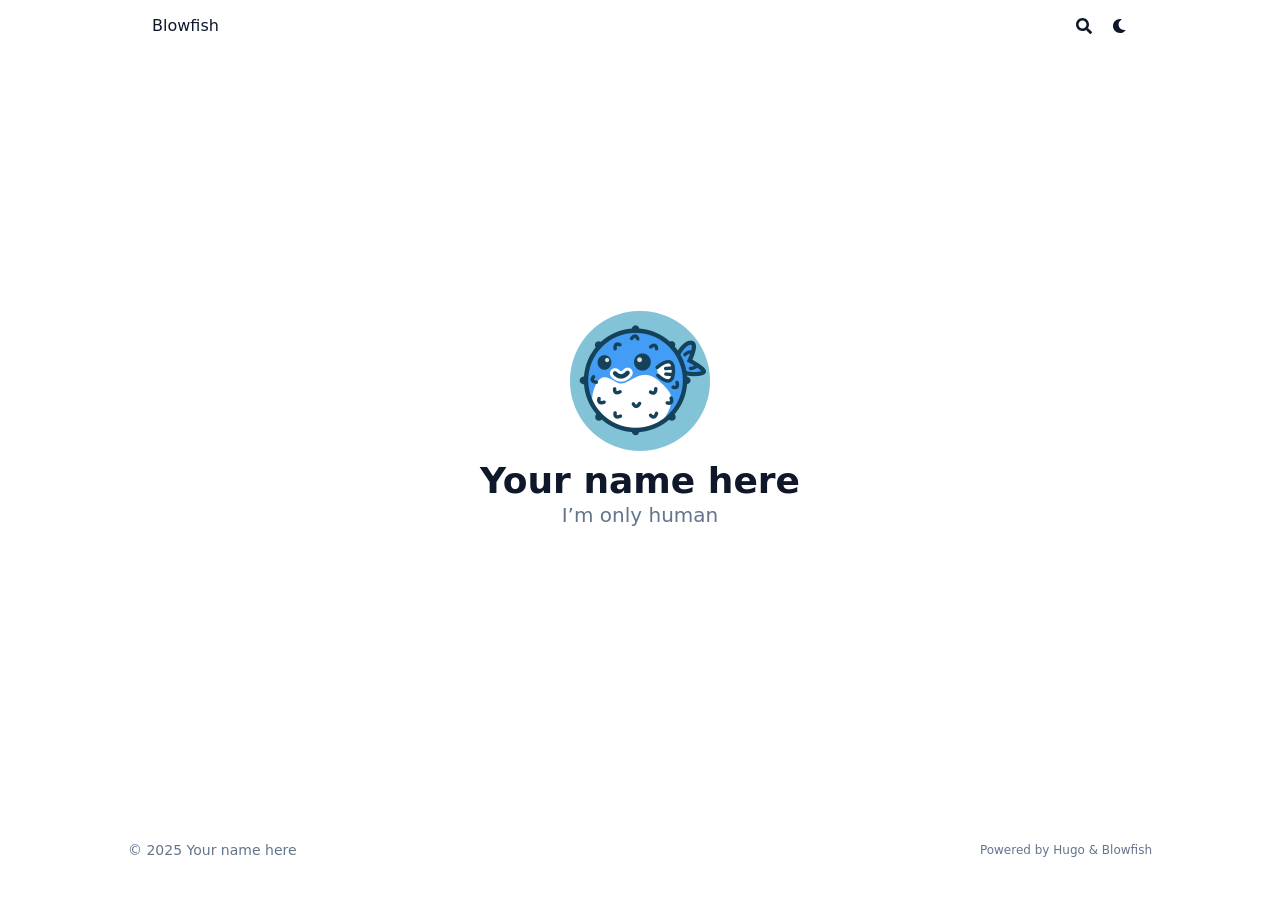
==== public/index.html @ 9824e263 "Initial commit" ====
<!doctype html>
<html
  lang="en"
  dir="ltr"
  class="scroll-smooth"
  data-default-appearance="light"
  data-auto-appearance="true"><head>
	<meta name="generator" content="Hugo 0.148.2"><script src="/livereload.js?mindelay=10&amp;v=2&amp;port=1313&amp;path=livereload" data-no-instant defer></script>
  <meta charset="utf-8">
  
    <meta http-equiv="content-language" content="en">
  
  <meta name="viewport" content="width=device-width, initial-scale=1.0">
  <meta http-equiv="X-UA-Compatible" content="ie=edge">
  <meta name="theme-color">

  
  <title>Blowfish</title>
    <meta name="title" content="Blowfish">

  
  <meta name="description" content="My awesome website">
  
  
  
  <link rel="canonical" href="//localhost:1313/">
  
      <link rel="alternate" type="application/rss+xml" href="/index.xml" title="Blowfish" />
  
      <link rel="alternate" type="application/json" href="/index.json" title="Blowfish" />
  
  
  
  
  
  
  
  
  
  
    
    
  
  
  <link
    type="text/css"
    rel="stylesheet"
    href="/css/main.bundle.min.d7672814413dccdcf76c504d9b0ebb8d0f964dbe6b30a3d4b25b15809a94c2eb732d99898aded2009aacdd1fa8b17cea1369fd81560790cd355aee00bbd142fd.css"
    integrity="sha512-12coFEE9zNz3bFBNmw67jQ&#43;WTb5rMKPUslsVgJqUwutzLZmJit7SAJqs3R&#43;osXzqE2n9gVYHkM01Wu4Au9FC/Q==">

  
  
  <script
    type="text/javascript"
    src="/js/appearance.min.516a16745bea5a9bd011138d254cc0fd3973cd55ce6e15f3dec763e7c7c2c7448f8fe7b54cca811cb821b0c7e12cd161caace1dd794ac3d34d40937cbcc9ee12.js"
    integrity="sha512-UWoWdFvqWpvQERONJUzA/TlzzVXObhXz3sdj58fCx0SPj&#43;e1TMqBHLghsMfhLNFhyqzh3XlKw9NNQJN8vMnuEg=="></script>
  
  
    
    
    
  
  
    
    
  
  
  
  
  
  
  
  
  
    
    <script
      defer
      type="text/javascript"
      id="script-bundle"
      src="/js/main.bundle.min.98bb8ce8f123e03c4d2171eeec151dd404b5c476beb5ef1068d0e8b1a2afb923065e6552fc14b2d867c85ee4bd8529a43193f729f874d3908517ba03b5d1cc57.js"
      integrity="sha512-mLuM6PEj4DxNIXHu7BUd1AS1xHa&#43;te8QaNDosaKvuSMGXmVS/BSy2GfIXuS9hSmkMZP3Kfh005CFF7oDtdHMVw=="
      data-copy="Copy"
      data-copied="Copied"></script>
  
  
    
    <script src="/lib/zoom/zoom.min.umd.a527109b68c082a70f3697716dd72a9d5aa8b545cf800cecbbc7399f2ca6f6e0ce3e431f2062b48bbfa47c9ea42822714060bef309be073f49b9c0e30d318d7b.js" integrity="sha512-pScQm2jAgqcPNpdxbdcqnVqotUXPgAzsu8c5nyym9uDOPkMfIGK0i7&#43;kfJ6kKCJxQGC&#43;8wm&#43;Bz9JucDjDTGNew=="></script>
  

  
  
    <link rel="apple-touch-icon" sizes="180x180" href="/apple-touch-icon.png">
    <link rel="icon" type="image/png" sizes="32x32" href="/favicon-32x32.png">
    <link rel="icon" type="image/png" sizes="16x16" href="/favicon-16x16.png">
    <link rel="manifest" href="/site.webmanifest">
  

  
  
  
  
  
  

  
  <meta property="og:url" content="//localhost:1313/">
  <meta property="og:site_name" content="Blowfish">
  <meta property="og:title" content="Blowfish">
  <meta property="og:description" content="My awesome website">
  <meta property="og:locale" content="en">
  <meta property="og:type" content="website">

  
  <meta name="twitter:card" content="summary">
  <meta name="twitter:title" content="Blowfish">
  <meta name="twitter:description" content="My awesome website">

  <script type="application/ld+json">
  {
    "@context": "https://schema.org",
    "@type": "WebSite",
    "@id": "\/\/localhost:1313\/",
    "name": "Blowfish",
    "description": "My awesome website",
    "inLanguage": "en",
    "url": "\/\/localhost:1313\/",
    
    "publisher" : {
      "@type": "Person",
      "name": "Your name here"
    }
  }
  </script>



  
  
    <meta name="author" content="Your name here">
  
  

  
  

<script src="/lib/jquery/jquery.slim.min.b0dca576e87d7eaa5850ae4e61759c065786cdb6489d68fcc82240539eebd5da522bdb4fda085ffd245808c8fe2acb2516408eb774ef26b5f6015fc6737c0ea8.js" integrity="sha512-sNylduh9fqpYUK5OYXWcBleGzbZInWj8yCJAU57r1dpSK9tP2ghf/SRYCMj&#43;KsslFkCOt3TvJrX2AV/Gc3wOqA=="></script>























  
  





  
  

  
  

  
  

  
  
</head>
<body
    class="flex flex-col h-screen px-6 m-auto text-lg leading-7 max-w-7xl bg-neutral text-neutral-900 dark:bg-neutral-800 dark:text-neutral sm:px-14 md:px-24 lg:px-32 scrollbar-thin scrollbar-track-neutral-200 scrollbar-thumb-neutral-400 dark:scrollbar-track-neutral-800 dark:scrollbar-thumb-neutral-600">
    <div id="the-top" class="absolute flex self-center">
      <a
        class="px-3 py-1 text-sm -translate-y-8 rounded-b-lg bg-primary-200 focus:translate-y-0 dark:bg-neutral-600"
        href="#main-content">
        <span class="font-bold text-primary-600 ltr:pr-2 rtl:pl-2 dark:text-primary-400">&darr;</span>
        Skip to main content
      </a>
    </div>
    
    
      













<div
  class="main-menu flex items-center justify-between px-4 py-6 sm:px-6 md:justify-start gap-x-3 pt-[2px] pr-0 pb-[3px] pl-0">
  
  

  <div class="flex flex-1 items-center justify-between">
    <nav class="flex space-x-3">
      
        <a href="/" class="text-base font-medium text-gray-500 hover:text-gray-900">
          Blowfish
        </a>
      
    </nav>
    
  <nav class="hidden md:flex items-center gap-x-5 md:ml-12 h-12">
    

    

    

    
      <button
        id="search-button"
        aria-label="Search"
        class="text-base hover:text-primary-600 dark:hover:text-primary-400"
        title="Search (/)">
        <span class="relative block icon"><svg aria-hidden="true" focusable="false" data-prefix="fas" data-icon="search" class="svg-inline--fa fa-search fa-w-16" role="img" xmlns="http://www.w3.org/2000/svg" viewBox="0 0 512 512"><path fill="currentColor" d="M505 442.7L405.3 343c-4.5-4.5-10.6-7-17-7H372c27.6-35.3 44-79.7 44-128C416 93.1 322.9 0 208 0S0 93.1 0 208s93.1 208 208 208c48.3 0 92.7-16.4 128-44v16.3c0 6.4 2.5 12.5 7 17l99.7 99.7c9.4 9.4 24.6 9.4 33.9 0l28.3-28.3c9.4-9.4 9.4-24.6.1-34zM208 336c-70.7 0-128-57.2-128-128 0-70.7 57.2-128 128-128 70.7 0 128 57.2 128 128 0 70.7-57.2 128-128 128z"/></svg>
</span>
      </button>
    

    
      <div class=" flex items-center">
        <button
          id="appearance-switcher"
          aria-label="Dark mode switcher"
          type="button"
          class="text-base hover:text-primary-600 dark:hover:text-primary-400">
          <div class="flex items-center justify-center dark:hidden">
            <span class="relative block icon"><svg xmlns="http://www.w3.org/2000/svg" viewBox="0 0 512 512"><path fill="currentColor" d="M32 256c0-123.8 100.3-224 223.8-224c11.36 0 29.7 1.668 40.9 3.746c9.616 1.777 11.75 14.63 3.279 19.44C245 86.5 211.2 144.6 211.2 207.8c0 109.7 99.71 193 208.3 172.3c9.561-1.805 16.28 9.324 10.11 16.95C387.9 448.6 324.8 480 255.8 480C132.1 480 32 379.6 32 256z"/></svg>
</span>
          </div>
          <div class="items-center justify-center hidden dark:flex">
            <span class="relative block icon"><svg xmlns="http://www.w3.org/2000/svg" viewBox="0 0 512 512"><path fill="currentColor" d="M256 159.1c-53.02 0-95.1 42.98-95.1 95.1S202.1 351.1 256 351.1s95.1-42.98 95.1-95.1S309 159.1 256 159.1zM509.3 347L446.1 255.1l63.15-91.01c6.332-9.125 1.104-21.74-9.826-23.72l-109-19.7l-19.7-109c-1.975-10.93-14.59-16.16-23.72-9.824L256 65.89L164.1 2.736c-9.125-6.332-21.74-1.107-23.72 9.824L121.6 121.6L12.56 141.3C1.633 143.2-3.596 155.9 2.736 164.1L65.89 256l-63.15 91.01c-6.332 9.125-1.105 21.74 9.824 23.72l109 19.7l19.7 109c1.975 10.93 14.59 16.16 23.72 9.824L256 446.1l91.01 63.15c9.127 6.334 21.75 1.107 23.72-9.822l19.7-109l109-19.7C510.4 368.8 515.6 356.1 509.3 347zM256 383.1c-70.69 0-127.1-57.31-127.1-127.1c0-70.69 57.31-127.1 127.1-127.1s127.1 57.3 127.1 127.1C383.1 326.7 326.7 383.1 256 383.1z"/></svg>
</span>
          </div>
        </button>
      </div>
    
  </nav>

    
  <div class="flex md:hidden items-center gap-x-5 md:ml-12 h-12">
    <span></span>

    

    

    
      <button
        id="search-button-mobile"
        aria-label="Search"
        class="text-base hover:text-primary-600 dark:hover:text-primary-400"
        title="Search (/)">
        <span class="relative block icon"><svg aria-hidden="true" focusable="false" data-prefix="fas" data-icon="search" class="svg-inline--fa fa-search fa-w-16" role="img" xmlns="http://www.w3.org/2000/svg" viewBox="0 0 512 512"><path fill="currentColor" d="M505 442.7L405.3 343c-4.5-4.5-10.6-7-17-7H372c27.6-35.3 44-79.7 44-128C416 93.1 322.9 0 208 0S0 93.1 0 208s93.1 208 208 208c48.3 0 92.7-16.4 128-44v16.3c0 6.4 2.5 12.5 7 17l99.7 99.7c9.4 9.4 24.6 9.4 33.9 0l28.3-28.3c9.4-9.4 9.4-24.6.1-34zM208 336c-70.7 0-128-57.2-128-128 0-70.7 57.2-128 128-128 70.7 0 128 57.2 128 128 0 70.7-57.2 128-128 128z"/></svg>
</span>
      </button>
    

    
      <button
        id="appearance-switcher-mobile"
        aria-label="Dark mode switcher"
        type="button"
        class="text-base hover:text-primary-600 dark:hover:text-primary-400 ltr:mr-1 rtl:ml-1">
        <div class="flex items-center justify-center dark:hidden">
          <span class="relative block icon"><svg xmlns="http://www.w3.org/2000/svg" viewBox="0 0 512 512"><path fill="currentColor" d="M32 256c0-123.8 100.3-224 223.8-224c11.36 0 29.7 1.668 40.9 3.746c9.616 1.777 11.75 14.63 3.279 19.44C245 86.5 211.2 144.6 211.2 207.8c0 109.7 99.71 193 208.3 172.3c9.561-1.805 16.28 9.324 10.11 16.95C387.9 448.6 324.8 480 255.8 480C132.1 480 32 379.6 32 256z"/></svg>
</span>
        </div>
        <div class="items-center justify-center hidden dark:flex">
          <span class="relative block icon"><svg xmlns="http://www.w3.org/2000/svg" viewBox="0 0 512 512"><path fill="currentColor" d="M256 159.1c-53.02 0-95.1 42.98-95.1 95.1S202.1 351.1 256 351.1s95.1-42.98 95.1-95.1S309 159.1 256 159.1zM509.3 347L446.1 255.1l63.15-91.01c6.332-9.125 1.104-21.74-9.826-23.72l-109-19.7l-19.7-109c-1.975-10.93-14.59-16.16-23.72-9.824L256 65.89L164.1 2.736c-9.125-6.332-21.74-1.107-23.72 9.824L121.6 121.6L12.56 141.3C1.633 143.2-3.596 155.9 2.736 164.1L65.89 256l-63.15 91.01c-6.332 9.125-1.105 21.74 9.824 23.72l109 19.7l19.7 109c1.975 10.93 14.59 16.16 23.72 9.824L256 446.1l91.01 63.15c9.127 6.334 21.75 1.107 23.72-9.822l19.7-109l109-19.7C510.4 368.8 515.6 356.1 509.3 347zM256 383.1c-70.69 0-127.1-57.31-127.1-127.1c0-70.69 57.31-127.1 127.1-127.1s127.1 57.3 127.1 127.1C383.1 326.7 326.7 383.1 256 383.1z"/></svg>
</span>
        </div>
      </button>
    
  </div>

  </div>
  
  <div class="-my-2 md:hidden">
    <div id="menu-button" class="block">
      
    </div>
  </div>

</div>





    
    <div class="relative flex flex-col grow">
      <main id="main-content" class="grow">
        
  
  
    
<article
  class="
    h-full
   flex flex-col items-center justify-center text-center">
  <header class="relative px-1 py-1 flex flex-col items-center mb-3">
    
      
      
        
      
      
        
          
        
        <img
          class="mb-2 rounded-full h-36 w-36"
          width="144"
          height="144"
          alt="Your name here"
          src="/img/blowfish_logo_hu_f033fce55725457c.png">
      
    
    <h1 class="text-4xl font-extrabold">
      Your name here
    </h1>
    
      <h2 class="text-xl text-neutral-500 dark:text-neutral-400">
        I&rsquo;m only human
      </h2>
    
    <div class="mt-1 text-2xl">
      

    </div>
  </header>
  <section class="prose dark:prose-invert w-full"></section>
</article>
<section>
  



</section>

  

        
      </main><footer id="site-footer" class="py-10 print:hidden">
  
  
    
  
  <div class="flex items-center justify-between">
    
    
      <p class="text-sm text-neutral-500 dark:text-neutral-400">
          &copy;
          2025
          Your name here
      </p>
    

    
    
      <p class="text-xs text-neutral-500 dark:text-neutral-400">
        
        
        Powered by <a class="hover:underline hover:decoration-primary-400 hover:text-primary-500"
          href="https://gohugo.io/" target="_blank" rel="noopener noreferrer">Hugo</a> &amp; <a class="hover:underline hover:decoration-primary-400 hover:text-primary-500"
          href="https://blowfish.page/" target="_blank" rel="noopener noreferrer">Blowfish</a>
      </p>
    
  </div>
  
    <script>
      mediumZoom(document.querySelectorAll("img:not(.nozoom)"), {
        margin: 24,
        background: "rgba(0,0,0,0.5)",
        scrollOffset: 0,
      });
    </script>
  
  
  
  <script
    type="text/javascript"
    src="/js/process.min.ee03488f19c93c2efb199e2e3014ea5f3cb2ce7d45154adb3399a158cac27ca52831db249ede5bb602700ef87eb02434139de0858af1818ab0fb4182472204a4.js"
    integrity="sha512-7gNIjxnJPC77GZ4uMBTqXzyyzn1FFUrbM5mhWMrCfKUoMdsknt5btgJwDvh&#43;sCQ0E53ghYrxgYqw&#43;0GCRyIEpA=="></script>
  
  
</footer>
<div
  id="search-wrapper"
  class="invisible fixed inset-0 flex h-screen w-screen cursor-default flex-col bg-neutral-500/50 p-4 backdrop-blur-sm dark:bg-neutral-900/50 sm:p-6 md:p-[10vh] lg:p-[12vh] z-500"
  data-url="//localhost:1313/">
  <div
    id="search-modal"
    class="flex flex-col w-full max-w-3xl min-h-0 mx-auto border rounded-md shadow-lg top-20 border-neutral-200 bg-neutral dark:border-neutral-700 dark:bg-neutral-800">
    <header class="relative z-10 flex items-center justify-between flex-none px-2">
      <form class="flex items-center flex-auto min-w-0">
        <div class="flex items-center justify-center w-8 h-8 text-neutral-400">
          <span class="relative block icon"><svg aria-hidden="true" focusable="false" data-prefix="fas" data-icon="search" class="svg-inline--fa fa-search fa-w-16" role="img" xmlns="http://www.w3.org/2000/svg" viewBox="0 0 512 512"><path fill="currentColor" d="M505 442.7L405.3 343c-4.5-4.5-10.6-7-17-7H372c27.6-35.3 44-79.7 44-128C416 93.1 322.9 0 208 0S0 93.1 0 208s93.1 208 208 208c48.3 0 92.7-16.4 128-44v16.3c0 6.4 2.5 12.5 7 17l99.7 99.7c9.4 9.4 24.6 9.4 33.9 0l28.3-28.3c9.4-9.4 9.4-24.6.1-34zM208 336c-70.7 0-128-57.2-128-128 0-70.7 57.2-128 128-128 70.7 0 128 57.2 128 128 0 70.7-57.2 128-128 128z"/></svg>
</span>
        </div>
        <input
          type="search"
          id="search-query"
          class="flex flex-auto h-12 mx-1 bg-transparent appearance-none focus:outline-dotted focus:outline-2 focus:outline-transparent"
          placeholder="Search"
          tabindex="0">
      </form>
      <button
        id="close-search-button"
        class="flex items-center justify-center w-8 h-8 text-neutral-700 hover:text-primary-600 dark:text-neutral dark:hover:text-primary-400"
        title="Close (Esc)">
        <span class="relative block icon"><svg xmlns="http://www.w3.org/2000/svg" viewBox="0 0 320 512"><path fill="currentColor" d="M310.6 361.4c12.5 12.5 12.5 32.75 0 45.25C304.4 412.9 296.2 416 288 416s-16.38-3.125-22.62-9.375L160 301.3L54.63 406.6C48.38 412.9 40.19 416 32 416S15.63 412.9 9.375 406.6c-12.5-12.5-12.5-32.75 0-45.25l105.4-105.4L9.375 150.6c-12.5-12.5-12.5-32.75 0-45.25s32.75-12.5 45.25 0L160 210.8l105.4-105.4c12.5-12.5 32.75-12.5 45.25 0s12.5 32.75 0 45.25l-105.4 105.4L310.6 361.4z"/></svg>
</span>
      </button>
    </header>
    <section class="flex-auto px-2 overflow-auto">
      <ul id="search-results">
        
      </ul>
    </section>
  </div>
</div>

    </div>
  </body>
  
</html>
---- css/main.bundle.min.d7672814413dccdcf76c504d9b0ebb8d0f964dbe6b30a3d4b25b15809a94c2eb732d99898aded2009aacdd1fa8b17cea1369fd81560790cd355aee00bbd142fd.css ----
:root{--color-neutral:255, 255, 255;--color-neutral-50:248, 250, 252;--color-neutral-100:241, 245, 249;--color-neutral-200:226, 232, 240;--color-neutral-300:203, 213, 225;--color-neutral-400:148, 163, 184;--color-neutral-500:100, 116, 139;--color-neutral-600:71, 85, 105;--color-neutral-700:51, 65, 85;--color-neutral-800:30, 41, 59;--color-neutral-900:15, 23, 42;--color-primary-50:239, 246, 255;--color-primary-100:219, 234, 254;--color-primary-200:191, 219, 254;--color-primary-300:147, 197, 253;--color-primary-400:96, 165, 250;--color-primary-500:59, 130, 246;--color-primary-600:37, 99, 235;--color-primary-700:29, 78, 216;--color-primary-800:30, 64, 175;--color-primary-900:30, 58, 138;--color-secondary-50:236, 254, 255;--color-secondary-100:207, 250, 254;--color-secondary-200:165, 243, 252;--color-secondary-300:103, 232, 249;--color-secondary-400:34, 211, 238;--color-secondary-500:6, 182, 212;--color-secondary-600:8, 145, 178;--color-secondary-700:14, 116, 144;--color-secondary-800:21, 94, 117;--color-secondary-900:22, 78, 99}/*!tailwindcss v4.1.11 | MIT License | https://tailwindcss.com*//*!Blowfish | MIT License | https://github.com/nunocoracao/blowfish*/@layer properties;#zen-mode-button{cursor:pointer}.zen-mode{position:relative}body.zen-mode-enable{ #bmc-wbtn, .author { display: none !important; }}.prose .chroma{position:static;border-radius:var(--radius-md);background-color:rgba(var(--color-neutral-50),1);color:rgba(var(--color-neutral-700),1);&:is(.dark *) { background-color:rgba(var(--color-neutral-700),1); } &:is(.dark *) { color:rgba(var(--color-neutral-200),1); }}.chroma .lntd,.chroma .lntd pre{margin:calc(var(--spacing) * 0);--tw-border-style:none;border-style:none;padding:calc(var(--spacing) * 0);vertical-align:top}.chroma .lntable{display:block;width:auto;overflow:hidden;padding-inline:calc(var(--spacing) * 4);padding-block:calc(var(--spacing) * 3);font-size:var(--text-base);line-height:var(--tw-leading,var(--text-base--line-height));border-spacing:0}.chroma .hl{margin-inline:calc(var(--spacing) * -4);display:block;width:auto;background-color:rgba(var(--color-primary-100),1);padding-inline:calc(var(--spacing) * 4);&:is(.dark *) { background-color:rgba(var(--color-primary-900),1); }}.chroma .lntd .hl{margin:calc(var(--spacing) * 0);padding:calc(var(--spacing) * 0)}.chroma .lnt,.chroma .ln{margin-right:.4em;padding-inline:.4em;padding-block:calc(var(--spacing) * 0);color:rgba(var(--color-neutral-600),1);&:is(.dark *) { color:rgba(var(--color-neutral-300),1); }}.chroma .k,.chroma .kd,.chroma .kn,.chroma .kp,.chroma .kr,.chroma .nc,.chroma .fm,.chroma .nn,.chroma .vc,.chroma .o{color:rgba(var(--color-primary-600),1);&:is(.dark *) { color:rgba(var(--color-primary-300),1); }}.chroma .kc{--tw-font-weight:var(--font-weight-semibold);font-weight:var(--font-weight-semibold);color:rgba(var(--color-secondary-400),1);&:is(.dark *) { color:rgba(var(--color-secondary-500),1); }}.chroma .kt,.chroma .nv,.chroma .vi,.chroma .vm,.chroma .m,.chroma .mb,.chroma .mf,.chroma .mh,.chroma .mi,.chroma .il,.chroma .mo{color:rgba(var(--color-secondary-400),1);&:is(.dark *) { color:rgba(var(--color-secondary-600),1); }}.chroma .n,.chroma .nd,.chroma .ni,.chroma .nl{color:rgba(var(--color-secondary-900),1);&:is(.dark *) { color:rgba(var(--color-secondary-200),1); }}.chroma .na,.chroma .nb,.chroma .bp,.chroma .nx,.chroma .py,.chroma .nt{color:rgba(var(--color-secondary-800),1);&:is(.dark *) { color:rgba(var(--color-secondary-300),1); }}.chroma .no,.chroma .ne,.chroma .vg{--tw-font-weight:var(--font-weight-semibold);font-weight:var(--font-weight-semibold);color:rgba(var(--color-secondary-400),1);&:is(.dark *) { color:rgba(var(--color-secondary-500),1); }}.chroma .nf{color:rgba(var(--color-secondary-600),1);&:is(.dark *) { color:rgba(var(--color-secondary-500),1); }}.chroma .l,.chroma .ld,.chroma .s,.chroma .sa,.chroma .sb,.chroma .sc,.chroma .dl,.chroma .sd,.chroma .s2,.chroma .sh,.chroma .si,.chroma .sx,.chroma .s1,.chroma .gi,.chroma .go,.chroma .gp{color:rgba(var(--color-primary-800),1);&:is(.dark *) { color:rgba(var(--color-primary-400),1); }}.chroma .se{--tw-font-weight:var(--font-weight-semibold);font-weight:var(--font-weight-semibold);color:rgba(var(--color-secondary-400),1);&:is(.dark *) { color:rgba(var(--color-secondary-500),1); }}.chroma .sr,.chroma .ss{--tw-font-weight:var(--font-weight-semibold);font-weight:var(--font-weight-semibold);color:rgba(var(--color-primary-800),1);&:is(.dark *) { color:rgba(var(--color-primary-400),1); }}.chroma .ow{--tw-font-weight:var(--font-weight-semibold);font-weight:var(--font-weight-semibold);color:rgba(var(--color-primary-400),1);&:is(.dark *) { color:rgba(var(--color-primary-600),1); }}.chroma .c,.chroma .cm,.chroma .c1,.chroma .cs,.chroma .cp,.chroma .cpf{color:rgba(var(--color-neutral-500),1);font-style:italic;&:is(.dark *) { color:rgba(var(--color-neutral-400),1); }}.chroma .ch{--tw-font-weight:var(--font-weight-semibold);font-weight:var(--font-weight-semibold);color:rgba(var(--color-neutral-500),1);font-style:italic;&:is(.dark *) { color:rgba(var(--color-neutral-400),1); }}.chroma .ge{font-style:italic}.chroma .gh{--tw-font-weight:var(--font-weight-semibold);font-weight:var(--font-weight-semibold);color:rgba(var(--color-neutral-500),1)}.chroma .gs{--tw-font-weight:var(--font-weight-semibold);font-weight:var(--font-weight-semibold)}.chroma .gu,.chroma .gt{color:rgba(var(--color-neutral-500),1)}.chroma .gl{text-decoration-line:underline}.a11y-panel-enter-active{animation:slideInFromTop .3s cubic-bezier(.4,0,.2,1)forwards}.a11y-panel-leave-active{animation:slideOutToTop .3s cubic-bezier(.4,0,.2,1)forwards}.ios-toggle{position:relative;width:42px;height:24px;background:#e5e5e5;border-radius:12px;cursor:pointer;transition:background-color .3s ease;pointer-events:auto}.ios-toggle input{position:absolute;top:0;left:0;width:100%;height:100%;opacity:0;cursor:pointer;z-index:1}.ios-toggle::after{content:"";position:absolute;top:2px;left:2px;width:20px;height:20px;background:#fff;border-radius:50%;transition:transform .3s ease,background-color .3s ease;box-shadow:0 1px 3px rgba(0,0,0,.2);z-index:0}.ios-toggle input:checked+.toggle-track::after{transform:translateX(18px)}.ios-toggle input:checked+.toggle-track{background:rgba(var(--color-primary-500),1)}.ios-toggle input:checked~.ios-toggle-ball{transform:translateX(18px)}.ios-toggle.is-checked{background:rgba(var(--color-primary-500),1)}.ios-toggle:has(input:checked){background:rgba(var(--color-primary-500),1)}.ios-toggle:has(input:checked)::after{transform:translateX(18px)}.dark .ios-toggle{background:#404040}.dark .ios-toggle::after{background:#f5f5f5}@layer theme,base,components,utilities;@layer theme{:root, :host {
    --font-sans: ui-sans-serif, system-ui, sans-serif, "Apple Color Emoji",
      "Segoe UI Emoji", "Segoe UI Symbol", "Noto Color Emoji";
    --font-mono: ui-monospace, SFMono-Regular, Menlo, Monaco, Consolas, "Liberation Mono",
      "Courier New", monospace;
    --spacing: 0.25rem;
    --container-xs: 20rem;
    --container-xl: 36rem;
    --container-3xl: 48rem;
    --container-7xl: 80rem;
    --text-xs: 0.75rem;
    --text-xs--line-height: calc(1 / 0.75);
    --text-sm: 0.875rem;
    --text-sm--line-height: calc(1.25 / 0.875);
    --text-base: 1rem;
    --text-base--line-height: calc(1.5 / 1);
    --text-lg: 1.125rem;
    --text-lg--line-height: calc(1.75 / 1.125);
    --text-xl: 1.25rem;
    --text-xl--line-height: calc(1.75 / 1.25);
    --text-2xl: 1.5rem;
    --text-2xl--line-height: calc(2 / 1.5);
    --text-3xl: 1.875rem;
    --text-3xl--line-height: calc(2.25 / 1.875);
    --text-4xl: 2.25rem;
    --text-4xl--line-height: calc(2.5 / 2.25);
    --font-weight-light: 300;
    --font-weight-normal: 400;
    --font-weight-medium: 500;
    --font-weight-semibold: 600;
    --font-weight-bold: 700;
    --font-weight-extrabold: 800;
    --tracking-normal: 0em;
    --leading-snug: 1.375;
    --radius-md: 0.375rem;
    --radius-lg: 0.5rem;
    --radius-xl: 0.75rem;
    --radius-2xl: 1rem;
    --ease-in: cubic-bezier(0.4, 0, 1, 1);
    --ease-out: cubic-bezier(0, 0, 0.2, 1);
    --ease-in-out: cubic-bezier(0.4, 0, 0.2, 1);
    --animate-pulse: pulse 2s cubic-bezier(0.4, 0, 0.6, 1) infinite;
    --blur-sm: 8px;
    --blur-2xl: 40px;
    --default-transition-duration: 150ms;
    --default-transition-timing-function: cubic-bezier(0.4, 0, 0.2, 1);
    --default-font-family: var(--font-sans);
    --default-mono-font-family: var(--font-mono);
  }
}@layer base{*, ::after, ::before, ::backdrop, ::file-selector-button {
    box-sizing: border-box;
    margin: 0;
    padding: 0;
    border: 0 solid;
  }
  html, :host {
    line-height: 1.5;
    -webkit-text-size-adjust: 100%;
    tab-size: 4;
    font-family: var(--default-font-family, ui-sans-serif, system-ui, sans-serif, "Apple Color Emoji", "Segoe UI Emoji", "Segoe UI Symbol", "Noto Color Emoji");
    font-feature-settings: var(--default-font-feature-settings, normal);
    font-variation-settings: var(--default-font-variation-settings, normal);
    -webkit-tap-highlight-color: transparent;
  }
  hr {
    height: 0;
    color: inherit;
    border-top-width: 1px;
  }
  abbr:where([title]) {
    -webkit-text-decoration: underline dotted;
    text-decoration: underline dotted;
  }
  h1, h2, h3, h4, h5, h6 {
    font-size: inherit;
    font-weight: inherit;
  }
  a {
    color: inherit;
    -webkit-text-decoration: inherit;
    text-decoration: inherit;
  }
  b, strong {
    font-weight: bolder;
  }
  code, kbd, samp, pre {
    font-family: var(--default-mono-font-family, ui-monospace, SFMono-Regular, Menlo, Monaco, Consolas, "Liberation Mono", "Courier New", monospace);
    font-feature-settings: var(--default-mono-font-feature-settings, normal);
    font-variation-settings: var(--default-mono-font-variation-settings, normal);
    font-size: 1em;
  }
  small {
    font-size: 80%;
  }
  sub, sup {
    font-size: 75%;
    line-height: 0;
    position: relative;
    vertical-align: baseline;
  }
  sub {
    bottom: -0.25em;
  }
  sup {
    top: -0.5em;
  }
  table {
    text-indent: 0;
    border-color: inherit;
    border-collapse: collapse;
  }
  :-moz-focusring {
    outline: auto;
  }
  progress {
    vertical-align: baseline;
  }
  summary {
    display: list-item;
  }
  ol, ul, menu {
    list-style: none;
  }
  img, svg, video, canvas, audio, iframe, embed, object {
    display: block;
    vertical-align: middle;
  }
  img, video {
    max-width: 100%;
    height: auto;
  }
  button, input, select, optgroup, textarea, ::file-selector-button {
    font: inherit;
    font-feature-settings: inherit;
    font-variation-settings: inherit;
    letter-spacing: inherit;
    color: inherit;
    border-radius: 0;
    background-color: transparent;
    opacity: 1;
  }
  :where(select:is([multiple], [size])) optgroup {
    font-weight: bolder;
  }
  :where(select:is([multiple], [size])) optgroup option {
    padding-inline-start: 20px;
  }
  ::file-selector-button {
    margin-inline-end: 4px;
  }
  ::placeholder {
    opacity: 1;
  }
  @supports (not (-webkit-appearance: -apple-pay-button))  or (contain-intrinsic-size: 1px) {
    ::placeholder {
      color: currentcolor;
      @supports (color: color-mix(in lab, red, red)) {
        color: color-mix(in oklab, currentcolor 50%, transparent);
      }
    }
  }
  textarea {
    resize: vertical;
  }
  ::-webkit-search-decoration {
    -webkit-appearance: none;
  }
  ::-webkit-date-and-time-value {
    min-height: 1lh;
    text-align: inherit;
  }
  ::-webkit-datetime-edit {
    display: inline-flex;
  }
  ::-webkit-datetime-edit-fields-wrapper {
    padding: 0;
  }
  ::-webkit-datetime-edit, ::-webkit-datetime-edit-year-field, ::-webkit-datetime-edit-month-field, ::-webkit-datetime-edit-day-field, ::-webkit-datetime-edit-hour-field, ::-webkit-datetime-edit-minute-field, ::-webkit-datetime-edit-second-field, ::-webkit-datetime-edit-millisecond-field, ::-webkit-datetime-edit-meridiem-field {
    padding-block: 0;
  }
  :-moz-ui-invalid {
    box-shadow: none;
  }
  button, input:where([type="button"], [type="reset"], [type="submit"]), ::file-selector-button {
    appearance: button;
  }
  ::-webkit-inner-spin-button, ::-webkit-outer-spin-button {
    height: auto;
  }
  [hidden]:where(:not([hidden="until-found"])) {
    display: none !important;
  }
}@layer utilities{.pointer-events-auto {
    pointer-events: auto;
  }
  .pointer-events-none {
    pointer-events: none;
  }
  .\!visible {
    visibility: visible !important;
  }
  .collapse {
    visibility: collapse;
  }
  .invisible {
    visibility: hidden;
  }
  .visible {
    visibility: visible;
  }
  .sr-only {
    position: absolute;
    width: 1px;
    height: 1px;
    padding: 0;
    margin: -1px;
    overflow: hidden;
    clip: rect(0, 0, 0, 0);
    white-space: nowrap;
    border-width: 0;
  }
  .\!absolute {
    position: absolute !important;
  }
  .absolute {
    position: absolute;
  }
  .fixed {
    position: fixed;
  }
  .relative {
    position: relative;
  }
  .static {
    position: static;
  }
  .sticky {
    position: sticky;
  }
  .inset-0 {
    inset: calc(var(--spacing) * 0);
  }
  .inset-x-0 {
    inset-inline: calc(var(--spacing) * 0);
  }
  .top-0 {
    top: calc(var(--spacing) * 0);
  }
  .top-1\/2 {
    top: calc(1/2 * 100%);
  }
  .top-20 {
    top: calc(var(--spacing) * 20);
  }
  .top-\[110vh\] {
    top: 110vh;
  }
  .top-\[calc\(100vh-5\.5rem\)\] {
    top: calc(100vh - 5.5rem);
  }
  .right-0 {
    right: calc(var(--spacing) * 0);
  }
  .bottom-0 {
    bottom: calc(var(--spacing) * 0);
  }
  .left-0 {
    left: calc(var(--spacing) * 0);
  }
  .left-1\/2 {
    left: calc(1/2 * 100%);
  }
  .left-\[calc\(max\(-50vw\,-800px\)\+50\%\)\] {
    left: calc(max(-50vw, -800px) + 50%);
  }
  .-z-10 {
    z-index: calc(10 * -1);
  }
  .z-2 {
    z-index: 2;
  }
  .z-10 {
    z-index: 10;
  }
  .z-30 {
    z-index: 30;
  }
  .z-80 {
    z-index: 80;
  }
  .z-100 {
    z-index: 100;
  }
  .z-500 {
    z-index: 500;
  }
  .z-\[1\] {
    z-index: 1;
  }
  .z-\[999\] {
    z-index: 999;
  }
  .z-\[1040\] {
    z-index: 1040;
  }
  .z-\[1070\] {
    z-index: 1070;
  }
  .z-\[1080\] {
    z-index: 1080;
  }
  .order-first {
    order: -9999;
  }
  .float-left {
    float: left;
  }
  .container {
    width: 100%;
    @media (width >= 640px) {
      max-width: 640px;
    }
    @media (width >= 853px) {
      max-width: 853px;
    }
    @media (width >= 1024px) {
      max-width: 1024px;
    }
    @media (width >= 1280px) {
      max-width: 1280px;
    }
    @media (width >= 1536px) {
      max-width: 1536px;
    }
  }
  .\!-m-px {
    margin: -1px !important;
  }
  .m-0 {
    margin: calc(var(--spacing) * 0);
  }
  .m-1 {
    margin: calc(var(--spacing) * 1);
  }
  .m-2 {
    margin: calc(var(--spacing) * 2);
  }
  .m-300 {
    margin: calc(var(--spacing) * 300);
  }
  .m-auto {
    margin: auto;
  }
  .-mx-2 {
    margin-inline: calc(var(--spacing) * -2);
  }
  .mx-1 {
    margin-inline: calc(var(--spacing) * 1);
  }
  .mx-\[3px\] {
    margin-inline: 3px;
  }
  .mx-\[15\%\] {
    margin-inline: 15%;
  }
  .mx-auto {
    margin-inline: auto;
  }
  .-my-2 {
    margin-block: calc(var(--spacing) * -2);
  }
  .my-0 {
    margin-block: calc(var(--spacing) * 0);
  }
  .my-3 {
    margin-block: calc(var(--spacing) * 3);
  }
  .prose {
    color: var(--tw-prose-body);
    max-width: 65ch;
    :where(p):not(:where([class~="not-prose"],[class~="not-prose"] *)) {
      margin-top: 1.25em;
      margin-bottom: 1.25em;
    }
    :where([class~="lead"]):not(:where([class~="not-prose"],[class~="not-prose"] *)) {
      color: var(--tw-prose-lead);
      font-size: 1.25em;
      line-height: 1.6;
      margin-top: 1.2em;
      margin-bottom: 1.2em;
    }
    :where(a):not(:where([class~="not-prose"],[class~="not-prose"] *)) {
      color: var(--tw-prose-links);
      text-decoration: none;
      font-weight: 500;
      text-decoration-color: rgba(var(--color-primary-300), 1);
      &:hover {
        color: rgba(var(--color-primary-600), 1);
        text-decoration: none;
        border-radius: 0.09rem;
      }
    }
    :where(strong):not(:where([class~="not-prose"],[class~="not-prose"] *)) {
      color: var(--tw-prose-bold);
      font-weight: 600;
    }
    :where(a strong):not(:where([class~="not-prose"],[class~="not-prose"] *)) {
      color: inherit;
    }
    :where(blockquote strong):not(:where([class~="not-prose"],[class~="not-prose"] *)) {
      color: inherit;
    }
    :where(thead th strong):not(:where([class~="not-prose"],[class~="not-prose"] *)) {
      color: inherit;
    }
    :where(ol):not(:where([class~="not-prose"],[class~="not-prose"] *)) {
      list-style-type: decimal;
      margin-top: 1.25em;
      margin-bottom: 1.25em;
      padding-inline-start: 1.625em;
    }
    :where(ol[type="A"]):not(:where([class~="not-prose"],[class~="not-prose"] *)) {
      list-style-type: upper-alpha;
    }
    :where(ol[type="a"]):not(:where([class~="not-prose"],[class~="not-prose"] *)) {
      list-style-type: lower-alpha;
    }
    :where(ol[type="A" s]):not(:where([class~="not-prose"],[class~="not-prose"] *)) {
      list-style-type: upper-alpha;
    }
    :where(ol[type="a" s]):not(:where([class~="not-prose"],[class~="not-prose"] *)) {
      list-style-type: lower-alpha;
    }
    :where(ol[type="I"]):not(:where([class~="not-prose"],[class~="not-prose"] *)) {
      list-style-type: upper-roman;
    }
    :where(ol[type="i"]):not(:where([class~="not-prose"],[class~="not-prose"] *)) {
      list-style-type: lower-roman;
    }
    :where(ol[type="I" s]):not(:where([class~="not-prose"],[class~="not-prose"] *)) {
      list-style-type: upper-roman;
    }
    :where(ol[type="i" s]):not(:where([class~="not-prose"],[class~="not-prose"] *)) {
      list-style-type: lower-roman;
    }
    :where(ol[type="1"]):not(:where([class~="not-prose"],[class~="not-prose"] *)) {
      list-style-type: decimal;
    }
    :where(ul):not(:where([class~="not-prose"],[class~="not-prose"] *)) {
      list-style-type: disc;
      margin-top: 1.25em;
      margin-bottom: 1.25em;
      padding-inline-start: 1.625em;
    }
    :where(ol > li):not(:where([class~="not-prose"],[class~="not-prose"] *))::marker {
      font-weight: 400;
      color: var(--tw-prose-counters);
    }
    :where(ul > li):not(:where([class~="not-prose"],[class~="not-prose"] *))::marker {
      color: var(--tw-prose-bullets);
    }
    :where(dt):not(:where([class~="not-prose"],[class~="not-prose"] *)) {
      color: var(--tw-prose-headings);
      font-weight: 600;
      margin-top: 1.25em;
    }
    :where(hr):not(:where([class~="not-prose"],[class~="not-prose"] *)) {
      border-color: var(--tw-prose-hr);
      border-top-width: 1;
      margin-top: 3em;
      margin-bottom: 3em;
    }
    :where(blockquote):not(:where([class~="not-prose"],[class~="not-prose"] *)) {
      font-weight: 500;
      font-style: italic;
      color: var(--tw-prose-quotes);
      border-inline-start-width: 0.25rem;
      border-inline-start-color: var(--tw-prose-quote-borders);
      quotes: "\201C""\201D""\2018""\2019";
      margin-top: 1.6em;
      margin-bottom: 1.6em;
      padding-inline-start: 1em;
    }
    :where(blockquote p:first-of-type):not(:where([class~="not-prose"],[class~="not-prose"] *))::before {
      content: open-quote;
    }
    :where(blockquote p:last-of-type):not(:where([class~="not-prose"],[class~="not-prose"] *))::after {
      content: close-quote;
    }
    :where(h1):not(:where([class~="not-prose"],[class~="not-prose"] *)) {
      color: var(--tw-prose-headings);
      font-weight: 800;
      font-size: 2.25em;
      margin-top: 0;
      margin-bottom: 0.8888889em;
      line-height: 1.1111111;
    }
    :where(h1 strong):not(:where([class~="not-prose"],[class~="not-prose"] *)) {
      font-weight: 900;
      color: inherit;
    }
    :where(h2):not(:where([class~="not-prose"],[class~="not-prose"] *)) {
      color: var(--tw-prose-headings);
      font-weight: 700;
      font-size: 1.5em;
      margin-top: 2em;
      margin-bottom: 1em;
      line-height: 1.3333333;
    }
    :where(h2 strong):not(:where([class~="not-prose"],[class~="not-prose"] *)) {
      font-weight: 800;
      color: inherit;
    }
    :where(h3):not(:where([class~="not-prose"],[class~="not-prose"] *)) {
      color: var(--tw-prose-headings);
      font-weight: 600;
      font-size: 1.25em;
      margin-top: 1.6em;
      margin-bottom: 0.6em;
      line-height: 1.6;
    }
    :where(h3 strong):not(:where([class~="not-prose"],[class~="not-prose"] *)) {
      font-weight: 700;
      color: inherit;
    }
    :where(h4):not(:where([class~="not-prose"],[class~="not-prose"] *)) {
      color: var(--tw-prose-headings);
      font-weight: 600;
      margin-top: 1.5em;
      margin-bottom: 0.5em;
      line-height: 1.5;
    }
    :where(h4 strong):not(:where([class~="not-prose"],[class~="not-prose"] *)) {
      font-weight: 700;
      color: inherit;
    }
    :where(img):not(:where([class~="not-prose"],[class~="not-prose"] *)) {
      margin-top: 2em;
      margin-bottom: 2em;
    }
    :where(picture):not(:where([class~="not-prose"],[class~="not-prose"] *)) {
      display: block;
      margin-top: 2em;
      margin-bottom: 2em;
    }
    :where(video):not(:where([class~="not-prose"],[class~="not-prose"] *)) {
      margin-top: 2em;
      margin-bottom: 2em;
    }
    :where(kbd):not(:where([class~="not-prose"],[class~="not-prose"] *)) {
      font-weight: 600;
      font-family: inherit;
      color: var(--tw-prose-kbd);
      box-shadow: 0 0 0 1px rgb(var(--tw-prose-kbd-shadows) / 10%), 0 3px 0 rgb(var(--tw-prose-kbd-shadows) / 10%);
      font-size: 0.9rem;
      border-radius: 0.25rem;
      padding-top: 0.1875em;
      padding-inline-end: 0.375em;
      padding-bottom: 0.1875em;
      padding-inline-start: 0.375em;
      background-color: rgba(var(--color-neutral-200), 1);
      padding: 0.1rem 0.4rem;
    }
    :where(code):not(:where([class~="not-prose"],[class~="not-prose"] *)) {
      color: var(--tw-prose-code);
      font-weight: 600;
      font-size: 0.875em;
      background-color: rgba(var(--color-neutral-50), 1);
      padding-top: 3px;
      padding-bottom: 3px;
      padding-left: 5px;
      padding-right: 5px;
      border-radius: 0.25rem;
    }
    :where(code):not(:where([class~="not-prose"],[class~="not-prose"] *))::before {
      content: "`";
      display: none;
    }
    :where(code):not(:where([class~="not-prose"],[class~="not-prose"] *))::after {
      content: "`";
      display: none;
    }
    :where(a code):not(:where([class~="not-prose"],[class~="not-prose"] *)) {
      color: var(--tw-prose-code);
    }
    :where(h1 code):not(:where([class~="not-prose"],[class~="not-prose"] *)) {
      color: inherit;
    }
    :where(h2 code):not(:where([class~="not-prose"],[class~="not-prose"] *)) {
      color: inherit;
      font-size: 0.875em;
    }
    :where(h3 code):not(:where([class~="not-prose"],[class~="not-prose"] *)) {
      color: inherit;
      font-size: 0.9em;
    }
    :where(h4 code):not(:where([class~="not-prose"],[class~="not-prose"] *)) {
      color: inherit;
    }
    :where(blockquote code):not(:where([class~="not-prose"],[class~="not-prose"] *)) {
      color: inherit;
    }
    :where(thead th code):not(:where([class~="not-prose"],[class~="not-prose"] *)) {
      color: inherit;
    }
    :where(pre):not(:where([class~="not-prose"],[class~="not-prose"] *)) {
      color: var(--tw-prose-pre-code);
      background-color: var(--tw-prose-pre-bg);
      overflow-x: auto;
      font-weight: 400;
      font-size: 0.875em;
      line-height: 1.7142857;
      margin-top: 1.7142857em;
      margin-bottom: 1.7142857em;
      border-radius: 0.375rem;
      padding-top: 0.8571429em;
      padding-inline-end: 1.1428571em;
      padding-bottom: 0.8571429em;
      padding-inline-start: 1.1428571em;
    }
    :where(pre code):not(:where([class~="not-prose"],[class~="not-prose"] *)) {
      background-color: transparent;
      border-width: 0;
      border-radius: 0;
      padding: 0;
      font-weight: inherit;
      color: inherit;
      font-size: inherit;
      font-family: inherit;
      line-height: inherit;
    }
    :where(pre code):not(:where([class~="not-prose"],[class~="not-prose"] *))::before {
      content: none;
    }
    :where(pre code):not(:where([class~="not-prose"],[class~="not-prose"] *))::after {
      content: none;
    }
    :where(table):not(:where([class~="not-prose"],[class~="not-prose"] *)) {
      width: 100%;
      table-layout: auto;
      margin-top: 2em;
      margin-bottom: 2em;
      font-size: 0.875em;
      line-height: 1.7142857;
    }
    :where(thead):not(:where([class~="not-prose"],[class~="not-prose"] *)) {
      border-bottom-width: 1px;
      border-bottom-color: var(--tw-prose-th-borders);
    }
    :where(thead th):not(:where([class~="not-prose"],[class~="not-prose"] *)) {
      color: var(--tw-prose-headings);
      font-weight: 600;
      vertical-align: bottom;
      padding-inline-end: 0.5714286em;
      padding-bottom: 0.5714286em;
      padding-inline-start: 0.5714286em;
    }
    :where(tbody tr):not(:where([class~="not-prose"],[class~="not-prose"] *)) {
      border-bottom-width: 1px;
      border-bottom-color: var(--tw-prose-td-borders);
    }
    :where(tbody tr:last-child):not(:where([class~="not-prose"],[class~="not-prose"] *)) {
      border-bottom-width: 0;
    }
    :where(tbody td):not(:where([class~="not-prose"],[class~="not-prose"] *)) {
      vertical-align: baseline;
    }
    :where(tfoot):not(:where([class~="not-prose"],[class~="not-prose"] *)) {
      border-top-width: 1px;
      border-top-color: var(--tw-prose-th-borders);
    }
    :where(tfoot td):not(:where([class~="not-prose"],[class~="not-prose"] *)) {
      vertical-align: top;
    }
    :where(th, td):not(:where([class~="not-prose"],[class~="not-prose"] *)) {
      text-align: start;
    }
    :where(figure > *):not(:where([class~="not-prose"],[class~="not-prose"] *)) {
      margin-top: 0;
      margin-bottom: 0;
    }
    :where(figcaption):not(:where([class~="not-prose"],[class~="not-prose"] *)) {
      color: var(--tw-prose-captions);
      font-size: 0.875em;
      line-height: 1.4285714;
      margin-top: 0.8571429em;
    }
    --tw-prose-body: rgba(var(--color-neutral-700), 1);
    --tw-prose-headings: rgba(var(--color-neutral-800), 1);
    --tw-prose-lead: rgba(var(--color-neutral-500), 1);
    --tw-prose-links: rgba(var(--color-primary-600), 1);
    --tw-prose-bold: rgba(var(--color-neutral-900), 1);
    --tw-prose-counters: rgba(var(--color-neutral-800), 1);
    --tw-prose-bullets: rgba(var(--color-neutral-500), 1);
    --tw-prose-hr: rgba(var(--color-neutral-200), 1);
    --tw-prose-quotes: rgba(var(--color-neutral-700), 1);
    --tw-prose-quote-borders: rgba(var(--color-primary-200), 1);
    --tw-prose-captions: rgba(var(--color-neutral-500), 1);
    --tw-prose-kbd: oklch(21% 0.034 264.665);
    --tw-prose-kbd-shadows: NaN NaN NaN;
    --tw-prose-code: rgba(var(--color-secondary-700), 1);
    --tw-prose-pre-code: rgba(var(--color-neutral-700), 1);
    --tw-prose-pre-bg: rgba(var(--color-neutral-50), 1);
    --tw-prose-th-borders: rgba(var(--color-neutral-500), 1);
    --tw-prose-td-borders: rgba(var(--color-neutral-300), 1);
    --tw-prose-invert-body: rgba(var(--color-neutral-300), 1);
    --tw-prose-invert-headings: rgba(var(--color-neutral-50), 1);
    --tw-prose-invert-lead: rgba(var(--color-neutral-500), 1);
    --tw-prose-invert-links: rgba(var(--color-primary-400), 1);
    --tw-prose-invert-bold: rgba(var(--color-neutral), 1);
    --tw-prose-invert-counters: rgba(var(--color-neutral-400), 1);
    --tw-prose-invert-bullets: rgba(var(--color-neutral-600), 1);
    --tw-prose-invert-hr: rgba(var(--color-neutral-500), 1);
    --tw-prose-invert-quotes: rgba(var(--color-neutral-200), 1);
    --tw-prose-invert-quote-borders: rgba(var(--color-primary-900), 1);
    --tw-prose-invert-captions: rgba(var(--color-neutral-400), 1);
    --tw-prose-invert-kbd: #fff;
    --tw-prose-invert-kbd-shadows: 255 255 255;
    --tw-prose-invert-code: rgba(var(--color-secondary-400), 1);
    --tw-prose-invert-pre-code: rgba(var(--color-neutral-200), 1);
    --tw-prose-invert-pre-bg: rgba(var(--color-neutral-700), 1);
    --tw-prose-invert-th-borders: rgba(var(--color-neutral-500), 1);
    --tw-prose-invert-td-borders: rgba(var(--color-neutral-700), 1);
    font-size: 1rem;
    line-height: 1.75;
    :where(picture > img):not(:where([class~="not-prose"],[class~="not-prose"] *)) {
      margin-top: 0;
      margin-bottom: 0;
    }
    :where(li):not(:where([class~="not-prose"],[class~="not-prose"] *)) {
      margin-top: 0.5em;
      margin-bottom: 0.5em;
    }
    :where(ol > li):not(:where([class~="not-prose"],[class~="not-prose"] *)) {
      padding-inline-start: 0.375em;
    }
    :where(ul > li):not(:where([class~="not-prose"],[class~="not-prose"] *)) {
      padding-inline-start: 0.375em;
    }
    :where(.prose > ul > li p):not(:where([class~="not-prose"],[class~="not-prose"] *)) {
      margin-top: 0.75em;
      margin-bottom: 0.75em;
    }
    :where(.prose > ul > li > p:first-child):not(:where([class~="not-prose"],[class~="not-prose"] *)) {
      margin-top: 1.25em;
    }
    :where(.prose > ul > li > p:last-child):not(:where([class~="not-prose"],[class~="not-prose"] *)) {
      margin-bottom: 1.25em;
    }
    :where(.prose > ol > li > p:first-child):not(:where([class~="not-prose"],[class~="not-prose"] *)) {
      margin-top: 1.25em;
    }
    :where(.prose > ol > li > p:last-child):not(:where([class~="not-prose"],[class~="not-prose"] *)) {
      margin-bottom: 1.25em;
    }
    :where(ul ul, ul ol, ol ul, ol ol):not(:where([class~="not-prose"],[class~="not-prose"] *)) {
      margin-top: 0.75em;
      margin-bottom: 0.75em;
    }
    :where(dl):not(:where([class~="not-prose"],[class~="not-prose"] *)) {
      margin-top: 1.25em;
      margin-bottom: 1.25em;
    }
    :where(dd):not(:where([class~="not-prose"],[class~="not-prose"] *)) {
      margin-top: 0.5em;
      padding-inline-start: 1.625em;
    }
    :where(hr + *):not(:where([class~="not-prose"],[class~="not-prose"] *)) {
      margin-top: 0;
    }
    :where(h2 + *):not(:where([class~="not-prose"],[class~="not-prose"] *)) {
      margin-top: 0;
    }
    :where(h3 + *):not(:where([class~="not-prose"],[class~="not-prose"] *)) {
      margin-top: 0;
    }
    :where(h4 + *):not(:where([class~="not-prose"],[class~="not-prose"] *)) {
      margin-top: 0;
    }
    :where(thead th:first-child):not(:where([class~="not-prose"],[class~="not-prose"] *)) {
      padding-inline-start: 0;
    }
    :where(thead th:last-child):not(:where([class~="not-prose"],[class~="not-prose"] *)) {
      padding-inline-end: 0;
    }
    :where(tbody td, tfoot td):not(:where([class~="not-prose"],[class~="not-prose"] *)) {
      padding-top: 0.5714286em;
      padding-inline-end: 0.5714286em;
      padding-bottom: 0.5714286em;
      padding-inline-start: 0.5714286em;
    }
    :where(tbody td:first-child, tfoot td:first-child):not(:where([class~="not-prose"],[class~="not-prose"] *)) {
      padding-inline-start: 0;
    }
    :where(tbody td:last-child, tfoot td:last-child):not(:where([class~="not-prose"],[class~="not-prose"] *)) {
      padding-inline-end: 0;
    }
    :where(figure):not(:where([class~="not-prose"],[class~="not-prose"] *)) {
      margin-top: 2em;
      margin-bottom: 2em;
    }
    :where(.prose > :first-child):not(:where([class~="not-prose"],[class~="not-prose"] *)) {
      margin-top: 0;
    }
    :where(.prose > :last-child):not(:where([class~="not-prose"],[class~="not-prose"] *)) {
      margin-bottom: 0;
    }
    :where(mark):not(:where([class~="not-prose"],[class~="not-prose"] *)) {
      color: rgba(var(--color-neutral-800), 1);
      background-color: rgba(var(--color-primary-600), 1);
      padding: 0.1rem 0.2rem;
      border-radius: 0.25rem;
    }
    :where(p):not(:where([class~="not-prose"],[class~="not-prose"] *))::before {
      display: none;
    }
    :where(p):not(:where([class~="not-prose"],[class~="not-prose"] *))::after {
      display: none;
    }
    :where(a.active):not(:where([class~="not-prose"],[class~="not-prose"] *)) {
      text-decoration-color: rgba(var(--color-primary-600), 1);
    }
    :where(p.active):not(:where([class~="not-prose"],[class~="not-prose"] *)) {
      text-decoration-color: rgba(var(--color-primary-600), 1);
    }
  }
  .\!mt-0 {
    margin-top: calc(var(--spacing) * 0) !important;
  }
  .-mt-\[2px\] {
    margin-top: calc(2px * -1);
  }
  .-mt-\[15px\] {
    margin-top: calc(15px * -1);
  }
  .mt-0 {
    margin-top: calc(var(--spacing) * 0);
  }
  .mt-1 {
    margin-top: calc(var(--spacing) * 1);
  }
  .mt-2 {
    margin-top: calc(var(--spacing) * 2);
  }
  .mt-3 {
    margin-top: calc(var(--spacing) * 3);
  }
  .mt-4 {
    margin-top: calc(var(--spacing) * 4);
  }
  .mt-5 {
    margin-top: calc(var(--spacing) * 5);
  }
  .mt-6 {
    margin-top: calc(var(--spacing) * 6);
  }
  .mt-8 {
    margin-top: calc(var(--spacing) * 8);
  }
  .mt-10 {
    margin-top: calc(var(--spacing) * 10);
  }
  .mt-12 {
    margin-top: calc(var(--spacing) * 12);
  }
  .mt-20 {
    margin-top: calc(var(--spacing) * 20);
  }
  .mt-\[0\.1rem\] {
    margin-top: 0.1rem;
  }
  .mt-\[0\.5rem\] {
    margin-top: 0.5rem;
  }
  .-mr-48 {
    margin-right: calc(var(--spacing) * -48);
  }
  .-mr-\[100\%\] {
    margin-right: calc(100% * -1);
  }
  .mr-0 {
    margin-right: calc(var(--spacing) * 0);
  }
  .mr-1 {
    margin-right: calc(var(--spacing) * 1);
  }
  .mr-2 {
    margin-right: calc(var(--spacing) * 2);
  }
  .mr-3 {
    margin-right: calc(var(--spacing) * 3);
  }
  .mr-5 {
    margin-right: calc(var(--spacing) * 5);
  }
  .mr-\[10px\] {
    margin-right: 10px;
  }
  .mr-auto {
    margin-right: auto;
  }
  .\!mb-0 {
    margin-bottom: calc(var(--spacing) * 0) !important;
  }
  .\!mb-9 {
    margin-bottom: calc(var(--spacing) * 9) !important;
  }
  .-mb-1 {
    margin-bottom: calc(var(--spacing) * -1);
  }
  .mb-0 {
    margin-bottom: calc(var(--spacing) * 0);
  }
  .mb-1 {
    margin-bottom: calc(var(--spacing) * 1);
  }
  .mb-2 {
    margin-bottom: calc(var(--spacing) * 2);
  }
  .mb-3 {
    margin-bottom: calc(var(--spacing) * 3);
  }
  .mb-5 {
    margin-bottom: calc(var(--spacing) * 5);
  }
  .mb-6 {
    margin-bottom: calc(var(--spacing) * 6);
  }
  .mb-8 {
    margin-bottom: calc(var(--spacing) * 8);
  }
  .mb-10 {
    margin-bottom: calc(var(--spacing) * 10);
  }
  .mb-12 {
    margin-bottom: calc(var(--spacing) * 12);
  }
  .mb-16 {
    margin-bottom: calc(var(--spacing) * 16);
  }
  .mb-20 {
    margin-bottom: calc(var(--spacing) * 20);
  }
  .mb-\[2px\] {
    margin-bottom: 2px;
  }
  .-ml-12 {
    margin-left: calc(var(--spacing) * -12);
  }
  .ml-0 {
    margin-left: calc(var(--spacing) * 0);
  }
  .ml-2 {
    margin-left: calc(var(--spacing) * 2);
  }
  .ml-3 {
    margin-left: calc(var(--spacing) * 3);
  }
  .ml-6 {
    margin-left: calc(var(--spacing) * 6);
  }
  .ml-auto {
    margin-left: auto;
  }
  .box-border {
    box-sizing: border-box;
  }
  .box-content {
    box-sizing: content-box;
  }
  .scrollbar {
    &::-webkit-scrollbar-track {
      background-color: var(--scrollbar-track);
      border-radius: var(--scrollbar-track-radius);
    }
    &::-webkit-scrollbar-thumb {
      background-color: var(--scrollbar-thumb);
      border-radius: var(--scrollbar-thumb-radius);
    }
    &::-webkit-scrollbar-corner {
      background-color: var(--scrollbar-corner);
      border-radius: var(--scrollbar-corner-radius);
    }
    @supports (-moz-appearance:none) {
      scrollbar-width: auto;
      scrollbar-color: var(--scrollbar-thumb, initial) var(--scrollbar-track, initial);
    }
    &::-webkit-scrollbar {
      display: block;
      width: var(--scrollbar-width, 16px);
      height: var(--scrollbar-height, 16px);
    }
  }
  .scrollbar-thin {
    &::-webkit-scrollbar-track {
      background-color: var(--scrollbar-track);
      border-radius: var(--scrollbar-track-radius);
    }
    &::-webkit-scrollbar-thumb {
      background-color: var(--scrollbar-thumb);
      border-radius: var(--scrollbar-thumb-radius);
    }
    &::-webkit-scrollbar-corner {
      background-color: var(--scrollbar-corner);
      border-radius: var(--scrollbar-corner-radius);
    }
    @supports (-moz-appearance:none) {
      scrollbar-width: thin;
      scrollbar-color: var(--scrollbar-thumb, initial) var(--scrollbar-track, initial);
    }
    &::-webkit-scrollbar {
      display: block;
      width: 8px;
      height: 8px;
    }
  }
  .line-clamp-3 {
    overflow: hidden;
    display: -webkit-box;
    -webkit-box-orient: vertical;
    -webkit-line-clamp: 3;
  }
  .\!block {
    display: block !important;
  }
  .block {
    display: block;
  }
  .contents {
    display: contents;
  }
  .flex {
    display: flex;
  }
  .grid {
    display: grid;
  }
  .hidden {
    display: none;
  }
  .inline {
    display: inline;
  }
  .inline-block {
    display: inline-block;
  }
  .list-item {
    display: list-item;
  }
  .table {
    display: table;
  }
  .table-cell {
    display: table-cell;
  }
  .size-1 {
    width: calc(var(--spacing) * 1);
    height: calc(var(--spacing) * 1);
  }
  .\!h-px {
    height: 1px !important;
  }
  .h-0 {
    height: calc(var(--spacing) * 0);
  }
  .h-1\/2 {
    height: calc(1/2 * 100%);
  }
  .h-3 {
    height: calc(var(--spacing) * 3);
  }
  .h-5 {
    height: calc(var(--spacing) * 5);
  }
  .h-6 {
    height: calc(var(--spacing) * 6);
  }
  .h-8 {
    height: calc(var(--spacing) * 8);
  }
  .h-12 {
    height: calc(var(--spacing) * 12);
  }
  .h-24 {
    height: calc(var(--spacing) * 24);
  }
  .h-36 {
    height: calc(var(--spacing) * 36);
  }
  .h-40 {
    height: calc(var(--spacing) * 40);
  }
  .h-48 {
    height: calc(var(--spacing) * 48);
  }
  .h-84 {
    height: calc(var(--spacing) * 84);
  }
  .h-\[3px\] {
    height: 3px;
  }
  .h-\[150px\] {
    height: 150px;
  }
  .h-\[800px\] {
    height: 800px;
  }
  .h-\[1000px\] {
    height: 1000px;
  }
  .h-auto {
    height: auto;
  }
  .h-full {
    height: 100%;
  }
  .h-screen {
    height: 100vh;
  }
  .max-h-3 {
    max-height: calc(var(--spacing) * 3);
  }
  .max-h-\[5rem\] {
    max-height: 5rem;
  }
  .min-h-0 {
    min-height: calc(var(--spacing) * 0);
  }
  .min-h-\[130px\] {
    min-height: 130px;
  }
  .min-h-\[148px\] {
    min-height: 148px;
  }
  .min-h-full {
    min-height: 100%;
  }
  .\!w-px {
    width: 1px !important;
  }
  .w-0 {
    width: calc(var(--spacing) * 0);
  }
  .w-2 {
    width: calc(var(--spacing) * 2);
  }
  .w-3 {
    width: calc(var(--spacing) * 3);
  }
  .w-5 {
    width: calc(var(--spacing) * 5);
  }
  .w-6 {
    width: calc(var(--spacing) * 6);
  }
  .w-8 {
    width: calc(var(--spacing) * 8);
  }
  .w-12 {
    width: calc(var(--spacing) * 12);
  }
  .w-24 {
    width: calc(var(--spacing) * 24);
  }
  .w-36 {
    width: calc(var(--spacing) * 36);
  }
  .w-80 {
    width: calc(var(--spacing) * 80);
  }
  .w-\[15\%\] {
    width: 15%;
  }
  .w-\[30px\] {
    width: 30px;
  }
  .w-auto {
    width: auto;
  }
  .w-full {
    width: 100%;
  }
  .w-screen {
    width: 100vw;
  }
  .max-w-3xl {
    max-width: var(--container-3xl);
  }
  .max-w-7xl {
    max-width: var(--container-7xl);
  }
  .max-w-\[5rem\] {
    max-width: 5rem;
  }
  .max-w-\[64rem\] {
    max-width: 64rem;
  }
  .max-w-\[200px\] {
    max-width: 200px;
  }
  .max-w-\[267px\] {
    max-width: 267px;
  }
  .max-w-\[1600px\] {
    max-width: 1600px;
  }
  .max-w-\[calc\(100\%-1rem\)\] {
    max-width: calc(100% - 1rem);
  }
  .max-w-fit {
    max-width: fit-content;
  }
  .max-w-full {
    max-width: 100%;
  }
  .max-w-prose {
    max-width: 65ch;
  }
  .max-w-xl {
    max-width: var(--container-xl);
  }
  .min-w-0 {
    min-width: calc(var(--spacing) * 0);
  }
  .min-w-\[1\.8rem\] {
    min-width: 1.8rem;
  }
  .min-w-\[30px\] {
    min-width: 30px;
  }
  .min-w-\[220px\] {
    min-width: 220px;
  }
  .min-w-full {
    min-width: 100%;
  }
  .flex-1 {
    flex: 1;
  }
  .flex-auto {
    flex: auto;
  }
  .flex-initial {
    flex: 0 auto;
  }
  .flex-none {
    flex: none;
  }
  .flex-shrink {
    flex-shrink: 1;
  }
  .shrink {
    flex-shrink: 1;
  }
  .shrink-0 {
    flex-shrink: 0;
  }
  .grow {
    flex-grow: 1;
  }
  .grow-0 {
    flex-grow: 0;
  }
  .basis-auto {
    flex-basis: auto;
  }
  .border-collapse {
    border-collapse: collapse;
  }
  .-translate-x-1\/2 {
    --tw-translate-x: calc(calc(1/2 * 100%) * -1);
    translate: var(--tw-translate-x) var(--tw-translate-y);
  }
  .-translate-x-full {
    --tw-translate-x: -100%;
    translate: var(--tw-translate-x) var(--tw-translate-y);
  }
  .translate-x-full {
    --tw-translate-x: 100%;
    translate: var(--tw-translate-x) var(--tw-translate-y);
  }
  .-translate-y-1\/2 {
    --tw-translate-y: calc(calc(1/2 * 100%) * -1);
    translate: var(--tw-translate-x) var(--tw-translate-y);
  }
  .-translate-y-8 {
    --tw-translate-y: calc(var(--spacing) * -8);
    translate: var(--tw-translate-x) var(--tw-translate-y);
  }
  .scale-0 {
    --tw-scale-x: 0%;
    --tw-scale-y: 0%;
    --tw-scale-z: 0%;
    scale: var(--tw-scale-x) var(--tw-scale-y);
  }
  .scale-100 {
    --tw-scale-x: 100%;
    --tw-scale-y: 100%;
    --tw-scale-z: 100%;
    scale: var(--tw-scale-x) var(--tw-scale-y);
  }
  .scale-\[1\.02\] {
    scale: 1.02;
  }
  .transform {
    transform: var(--tw-rotate-x,) var(--tw-rotate-y,) var(--tw-rotate-z,) var(--tw-skew-x,) var(--tw-skew-y,);
  }
  .transform\! {
    transform: var(--tw-rotate-x,) var(--tw-rotate-y,) var(--tw-rotate-z,) var(--tw-skew-x,) var(--tw-skew-y,) !important;
  }
  .transform-none {
    transform: none;
  }
  .animate-pulse {
    animation: var(--animate-pulse);
  }
  .cursor-default {
    cursor: default;
  }
  .cursor-pointer {
    cursor: pointer;
  }
  .touch-pan-y {
    --tw-pan-y: pan-y;
    touch-action: var(--tw-pan-x,) var(--tw-pan-y,) var(--tw-pinch-zoom,);
  }
  .touch-none {
    touch-action: none;
  }
  .resize {
    resize: both;
  }
  .list-none {
    list-style-type: none;
  }
  .appearance-none {
    appearance: none;
  }
  .flex-col {
    flex-direction: column;
  }
  .flex-row {
    flex-direction: row;
  }
  .flex-wrap {
    flex-wrap: wrap;
  }
  .items-center {
    align-items: center;
  }
  .items-end {
    align-items: flex-end;
  }
  .justify-between {
    justify-content: space-between;
  }
  .justify-center {
    justify-content: center;
  }
  .gap-4 {
    gap: calc(var(--spacing) * 4);
  }
  .space-y-2 {
    :where(& > :not(:last-child)) {
      --tw-space-y-reverse: 0;
      margin-block-start: calc(calc(var(--spacing) * 2) * var(--tw-space-y-reverse));
      margin-block-end: calc(calc(var(--spacing) * 2) * calc(1 - var(--tw-space-y-reverse)));
    }
  }
  .space-y-3 {
    :where(& > :not(:last-child)) {
      --tw-space-y-reverse: 0;
      margin-block-start: calc(calc(var(--spacing) * 3) * var(--tw-space-y-reverse));
      margin-block-end: calc(calc(var(--spacing) * 3) * calc(1 - var(--tw-space-y-reverse)));
    }
  }
  .space-y-5 {
    :where(& > :not(:last-child)) {
      --tw-space-y-reverse: 0;
      margin-block-start: calc(calc(var(--spacing) * 5) * var(--tw-space-y-reverse));
      margin-block-end: calc(calc(var(--spacing) * 5) * calc(1 - var(--tw-space-y-reverse)));
    }
  }
  .space-y-10 {
    :where(& > :not(:last-child)) {
      --tw-space-y-reverse: 0;
      margin-block-start: calc(calc(var(--spacing) * 10) * var(--tw-space-y-reverse));
      margin-block-end: calc(calc(var(--spacing) * 10) * calc(1 - var(--tw-space-y-reverse)));
    }
  }
  .gap-x-3 {
    column-gap: calc(var(--spacing) * 3);
  }
  .gap-x-5 {
    column-gap: calc(var(--spacing) * 5);
  }
  .space-x-2 {
    :where(& > :not(:last-child)) {
      --tw-space-x-reverse: 0;
      margin-inline-start: calc(calc(var(--spacing) * 2) * var(--tw-space-x-reverse));
      margin-inline-end: calc(calc(var(--spacing) * 2) * calc(1 - var(--tw-space-x-reverse)));
    }
  }
  .space-x-3 {
    :where(& > :not(:last-child)) {
      --tw-space-x-reverse: 0;
      margin-inline-start: calc(calc(var(--spacing) * 3) * var(--tw-space-x-reverse));
      margin-inline-end: calc(calc(var(--spacing) * 3) * calc(1 - var(--tw-space-x-reverse)));
    }
  }
  .space-x-5 {
    :where(& > :not(:last-child)) {
      --tw-space-x-reverse: 0;
      margin-inline-start: calc(calc(var(--spacing) * 5) * var(--tw-space-x-reverse));
      margin-inline-end: calc(calc(var(--spacing) * 5) * calc(1 - var(--tw-space-x-reverse)));
    }
  }
  .place-self-center {
    place-self: center;
  }
  .self-center {
    align-self: center;
  }
  .\!overflow-hidden {
    overflow: hidden !important;
  }
  .overflow-auto {
    overflow: auto;
  }
  .overflow-hidden {
    overflow: hidden;
  }
  .overflow-visible {
    overflow: visible;
  }
  .overflow-x-auto {
    overflow-x: auto;
  }
  .overflow-y-auto {
    overflow-y: auto;
  }
  .overscroll-contain {
    overscroll-behavior: contain;
  }
  .scroll-smooth {
    scroll-behavior: smooth;
  }
  .\!rounded-md {
    border-radius: var(--radius-md) !important;
  }
  .rounded {
    border-radius: 0.25rem;
  }
  .rounded-2xl {
    border-radius: var(--radius-2xl);
  }
  .rounded-\[50\%\] {
    border-radius: 50%;
  }
  .rounded-full {
    border-radius: calc(infinity * 1px);
  }
  .rounded-lg {
    border-radius: var(--radius-lg);
  }
  .rounded-md {
    border-radius: var(--radius-md);
  }
  .rounded-xl {
    border-radius: var(--radius-xl);
  }
  .rounded-s-\[0\.25rem\] {
    border-start-start-radius: 0.25rem;
    border-end-start-radius: 0.25rem;
  }
  .rounded-e-\[0\.25rem\] {
    border-start-end-radius: 0.25rem;
    border-end-end-radius: 0.25rem;
  }
  .rounded-t-lg {
    border-top-left-radius: var(--radius-lg);
    border-top-right-radius: var(--radius-lg);
  }
  .rounded-b-lg {
    border-bottom-right-radius: var(--radius-lg);
    border-bottom-left-radius: var(--radius-lg);
  }
  .\!border-0 {
    border-style: var(--tw-border-style) !important;
    border-width: 0px !important;
  }
  .border {
    border-style: var(--tw-border-style);
    border-width: 1px;
  }
  .border-0 {
    border-style: var(--tw-border-style);
    border-width: 0px;
  }
  .border-2 {
    border-style: var(--tw-border-style);
    border-width: 2px;
  }
  .border-y-\[10px\] {
    border-block-style: var(--tw-border-style);
    border-block-width: 10px;
  }
  .border-s-0 {
    border-inline-start-style: var(--tw-border-style);
    border-inline-start-width: 0px;
  }
  .border-s-\[0\.125rem\] {
    border-inline-start-style: var(--tw-border-style);
    border-inline-start-width: 0.125rem;
  }
  .border-e-0 {
    border-inline-end-style: var(--tw-border-style);
    border-inline-end-width: 0px;
  }
  .border-t {
    border-top-style: var(--tw-border-style);
    border-top-width: 1px;
  }
  .border-b-2 {
    border-bottom-style: var(--tw-border-style);
    border-bottom-width: 2px;
  }
  .border-l-2 {
    border-left-style: var(--tw-border-style);
    border-left-width: 2px;
  }
  .border-dotted {
    --tw-border-style: dotted;
    border-style: dotted;
  }
  .border-solid {
    --tw-border-style: solid;
    border-style: solid;
  }
  .border-neutral-100 {
    border-color: rgba(var(--color-neutral-100), 1);
  }
  .border-neutral-200 {
    border-color: rgba(var(--color-neutral-200), 1);
  }
  .border-neutral-300 {
    border-color: rgba(var(--color-neutral-300), 1);
  }
  .border-primary-400 {
    border-color: rgba(var(--color-primary-400), 1);
  }
  .border-primary-500 {
    border-color: rgba(var(--color-primary-500), 1);
  }
  .border-secondary-500 {
    border-color: rgba(var(--color-secondary-500), 1);
  }
  .border-transparent {
    border-color: transparent;
  }
  .prose-invert {
    --tw-prose-body: var(--tw-prose-invert-body);
    --tw-prose-headings: var(--tw-prose-invert-headings);
    --tw-prose-lead: var(--tw-prose-invert-lead);
    --tw-prose-links: var(--tw-prose-invert-links);
    --tw-prose-bold: var(--tw-prose-invert-bold);
    --tw-prose-counters: var(--tw-prose-invert-counters);
    --tw-prose-bullets: var(--tw-prose-invert-bullets);
    --tw-prose-hr: var(--tw-prose-invert-hr);
    --tw-prose-quotes: var(--tw-prose-invert-quotes);
    --tw-prose-quote-borders: var(--tw-prose-invert-quote-borders);
    --tw-prose-captions: var(--tw-prose-invert-captions);
    --tw-prose-kbd: var(--tw-prose-invert-kbd);
    --tw-prose-kbd-shadows: var(--tw-prose-invert-kbd-shadows);
    --tw-prose-code: var(--tw-prose-invert-code);
    --tw-prose-pre-code: var(--tw-prose-invert-pre-code);
    --tw-prose-pre-bg: var(--tw-prose-invert-pre-bg);
    --tw-prose-th-borders: var(--tw-prose-invert-th-borders);
    --tw-prose-td-borders: var(--tw-prose-invert-td-borders);
    :where(a):not(:where([class~="not-prose"],[class~="not-prose"] *)) {
      text-decoration-color: rgba(var(--color-neutral-600), 1);
      &:hover {
        color: rgba(var(--color-primary-400), 1);
      }
    }
    :where(kbd):not(:where([class~="not-prose"],[class~="not-prose"] *)) {
      color: rgba(var(--color-neutral-200), 1);
      background-color: rgba(var(--color-neutral-700), 1);
    }
    :where(mark):not(:where([class~="not-prose"],[class~="not-prose"] *)) {
      background-color: rgba(var(--color-primary-400), 1);
    }
    :where(code):not(:where([class~="not-prose"],[class~="not-prose"] *)) {
      background-color: rgba(var(--color-neutral-700), 1);
    }
    :where(a.active):not(:where([class~="not-prose"],[class~="not-prose"] *)) {
      text-decoration-color: rgba(var(--color-primary-400), 1);
    }
    :where(p.active):not(:where([class~="not-prose"],[class~="not-prose"] *)) {
      text-decoration-color: rgba(var(--color-primary-400), 1);
    }
  }
  .bg-\[\#6d6d6d\] {
    background-color: #6d6d6d;
  }
  .bg-neutral {
    background-color: rgba(var(--color-neutral), 1);
  }
  .bg-neutral-50 {
    background-color: rgba(var(--color-neutral-50), 1);
  }
  .bg-neutral-100 {
    background-color: rgba(var(--color-neutral-100), 1);
  }
  .bg-neutral-100\/50 {
    background-color: color-mix(in srgb, rgba(rgba(var(--color-neutral-100), 1), 1) 50%, transparent);
    @supports (color: color-mix(in lab, red, red)) {
      background-color: color-mix(in oklab, rgba(var(--color-neutral-100), 1) 50%, transparent);
    }
  }
  .bg-neutral-300 {
    background-color: rgba(var(--color-neutral-300), 1);
  }
  .bg-neutral-500\/50 {
    background-color: color-mix(in srgb, rgba(rgba(var(--color-neutral-500), 1), 1) 50%, transparent);
    @supports (color: color-mix(in lab, red, red)) {
      background-color: color-mix(in oklab, rgba(var(--color-neutral-500), 1) 50%, transparent);
    }
  }
  .bg-neutral\/50 {
    background-color: color-mix(in srgb, rgba(rgba(var(--color-neutral), 1), 1) 50%, transparent);
    @supports (color: color-mix(in lab, red, red)) {
      background-color: color-mix(in oklab, rgba(var(--color-neutral), 1) 50%, transparent);
    }
  }
  .bg-primary-100 {
    background-color: rgba(var(--color-primary-100), 1);
  }
  .bg-primary-200 {
    background-color: rgba(var(--color-primary-200), 1);
  }
  .bg-primary-500 {
    background-color: rgba(var(--color-primary-500), 1);
  }
  .bg-primary-600 {
    background-color: rgba(var(--color-primary-600), 1);
  }
  .bg-transparent {
    background-color: transparent;
  }
  .bg-gradient-to-b {
    --tw-gradient-position: to bottom in oklab;
    background-image: linear-gradient(var(--tw-gradient-stops));
  }
  .bg-gradient-to-r {
    --tw-gradient-position: to right in oklab;
    background-image: linear-gradient(var(--tw-gradient-stops));
  }
  .bg-gradient-to-t {
    --tw-gradient-position: to top in oklab;
    background-image: linear-gradient(var(--tw-gradient-stops));
  }
  .bg-none {
    background-image: none;
  }
  .from-neutral {
    --tw-gradient-from: rgba(var(--color-neutral), 1);
    --tw-gradient-stops: var(--tw-gradient-via-stops, var(--tw-gradient-position), var(--tw-gradient-from) var(--tw-gradient-from-position), var(--tw-gradient-to) var(--tw-gradient-to-position));
  }
  .from-primary-500 {
    --tw-gradient-from: rgba(var(--color-primary-500), 1);
    --tw-gradient-stops: var(--tw-gradient-via-stops, var(--tw-gradient-position), var(--tw-gradient-from) var(--tw-gradient-from-position), var(--tw-gradient-to) var(--tw-gradient-to-position));
  }
  .from-60\% {
    --tw-gradient-from-position: 60%;
  }
  .to-neutral {
    --tw-gradient-to: rgba(var(--color-neutral), 1);
    --tw-gradient-stops: var(--tw-gradient-via-stops, var(--tw-gradient-position), var(--tw-gradient-from) var(--tw-gradient-from-position), var(--tw-gradient-to) var(--tw-gradient-to-position));
  }
  .to-neutral-100 {
    --tw-gradient-to: rgba(var(--color-neutral-100), 1);
    --tw-gradient-stops: var(--tw-gradient-via-stops, var(--tw-gradient-position), var(--tw-gradient-from) var(--tw-gradient-from-position), var(--tw-gradient-to) var(--tw-gradient-to-position));
  }
  .to-secondary-600 {
    --tw-gradient-to: rgba(var(--color-secondary-600), 1);
    --tw-gradient-stops: var(--tw-gradient-via-stops, var(--tw-gradient-position), var(--tw-gradient-from) var(--tw-gradient-from-position), var(--tw-gradient-to) var(--tw-gradient-to-position));
  }
  .to-transparent {
    --tw-gradient-to: transparent;
    --tw-gradient-stops: var(--tw-gradient-via-stops, var(--tw-gradient-position), var(--tw-gradient-from) var(--tw-gradient-from-position), var(--tw-gradient-to) var(--tw-gradient-to-position));
  }
  .bg-clip-padding {
    background-clip: padding-box;
  }
  .object-cover {
    object-fit: cover;
  }
  .object-scale-down {
    object-fit: scale-down;
  }
  .object-left {
    object-position: left;
  }
  .\!p-0 {
    padding: calc(var(--spacing) * 0) !important;
  }
  .p-0 {
    padding: calc(var(--spacing) * 0);
  }
  .p-1\.5 {
    padding: calc(var(--spacing) * 1.5);
  }
  .p-2\.5 {
    padding: calc(var(--spacing) * 2.5);
  }
  .p-4 {
    padding: calc(var(--spacing) * 4);
  }
  .p-5 {
    padding: calc(var(--spacing) * 5);
  }
  .p-6 {
    padding: calc(var(--spacing) * 6);
  }
  .px-0 {
    padding-inline: calc(var(--spacing) * 0);
  }
  .px-1 {
    padding-inline: calc(var(--spacing) * 1);
  }
  .px-1\.5 {
    padding-inline: calc(var(--spacing) * 1.5);
  }
  .px-2 {
    padding-inline: calc(var(--spacing) * 2);
  }
  .px-3 {
    padding-inline: calc(var(--spacing) * 3);
  }
  .px-4 {
    padding-inline: calc(var(--spacing) * 4);
  }
  .px-6 {
    padding-inline: calc(var(--spacing) * 6);
  }
  .px-\[0\.4rem\] {
    padding-inline: 0.4rem;
  }
  .px-\[30px\] {
    padding-inline: 30px;
  }
  .py-1 {
    padding-block: calc(var(--spacing) * 1);
  }
  .py-1\.5 {
    padding-block: calc(var(--spacing) * 1.5);
  }
  .py-2 {
    padding-block: calc(var(--spacing) * 2);
  }
  .py-3 {
    padding-block: calc(var(--spacing) * 3);
  }
  .py-4 {
    padding-block: calc(var(--spacing) * 4);
  }
  .py-6 {
    padding-block: calc(var(--spacing) * 6);
  }
  .py-8 {
    padding-block: calc(var(--spacing) * 8);
  }
  .py-10 {
    padding-block: calc(var(--spacing) * 10);
  }
  .py-16 {
    padding-block: calc(var(--spacing) * 16);
  }
  .py-\[0\.4rem\] {
    padding-block: 0.4rem;
  }
  .py-\[1px\] {
    padding-block: 1px;
  }
  .pt-1 {
    padding-top: calc(var(--spacing) * 1);
  }
  .pt-2 {
    padding-top: calc(var(--spacing) * 2);
  }
  .pt-3 {
    padding-top: calc(var(--spacing) * 3);
  }
  .pt-4 {
    padding-top: calc(var(--spacing) * 4);
  }
  .pt-8 {
    padding-top: calc(var(--spacing) * 8);
  }
  .pt-16 {
    padding-top: calc(var(--spacing) * 16);
  }
  .pt-\[2px\] {
    padding-top: 2px;
  }
  .pt-\[5px\] {
    padding-top: 5px;
  }
  .pr-0 {
    padding-right: calc(var(--spacing) * 0);
  }
  .pr-8 {
    padding-right: calc(var(--spacing) * 8);
  }
  .pr-\[24px\] {
    padding-right: 24px;
  }
  .pb-0 {
    padding-bottom: calc(var(--spacing) * 0);
  }
  .pb-2 {
    padding-bottom: calc(var(--spacing) * 2);
  }
  .pb-3 {
    padding-bottom: calc(var(--spacing) * 3);
  }
  .pb-4 {
    padding-bottom: calc(var(--spacing) * 4);
  }
  .pb-6 {
    padding-bottom: calc(var(--spacing) * 6);
  }
  .pb-32 {
    padding-bottom: calc(var(--spacing) * 32);
  }
  .pb-\[3px\] {
    padding-bottom: 3px;
  }
  .pl-0 {
    padding-left: calc(var(--spacing) * 0);
  }
  .pl-2 {
    padding-left: calc(var(--spacing) * 2);
  }
  .pl-4 {
    padding-left: calc(var(--spacing) * 4);
  }
  .pl-\[24px\] {
    padding-left: 24px;
  }
  .text-center {
    text-align: center;
  }
  .text-left {
    text-align: left;
  }
  .text-right {
    text-align: right;
  }
  .-indent-\[999px\] {
    text-indent: calc(999px * -1);
  }
  .align-bottom {
    vertical-align: bottom;
  }
  .align-middle {
    vertical-align: middle;
  }
  .align-text-bottom {
    vertical-align: text-bottom;
  }
  .align-top {
    vertical-align: top;
  }
  .text-2xl {
    font-size: var(--text-2xl);
    line-height: var(--tw-leading, var(--text-2xl--line-height));
  }
  .text-3xl {
    font-size: var(--text-3xl);
    line-height: var(--tw-leading, var(--text-3xl--line-height));
  }
  .text-4xl {
    font-size: var(--text-4xl);
    line-height: var(--tw-leading, var(--text-4xl--line-height));
  }
  .text-base {
    font-size: var(--text-base);
    line-height: var(--tw-leading, var(--text-base--line-height));
  }
  .text-lg {
    font-size: var(--text-lg);
    line-height: var(--tw-leading, var(--text-lg--line-height));
  }
  .text-sm {
    font-size: var(--text-sm);
    line-height: var(--tw-leading, var(--text-sm--line-height));
  }
  .text-xl {
    font-size: var(--text-xl);
    line-height: var(--tw-leading, var(--text-xl--line-height));
  }
  .text-xs {
    font-size: var(--text-xs);
    line-height: var(--tw-leading, var(--text-xs--line-height));
  }
  .text-\[0\.6rem\] {
    font-size: 0.6rem;
  }
  .leading-3 {
    --tw-leading: calc(var(--spacing) * 3);
    line-height: calc(var(--spacing) * 3);
  }
  .leading-6 {
    --tw-leading: calc(var(--spacing) * 6);
    line-height: calc(var(--spacing) * 6);
  }
  .leading-7 {
    --tw-leading: calc(var(--spacing) * 7);
    line-height: calc(var(--spacing) * 7);
  }
  .leading-\[1\.6\] {
    --tw-leading: 1.6;
    line-height: 1.6;
  }
  .font-bold {
    --tw-font-weight: var(--font-weight-bold);
    font-weight: var(--font-weight-bold);
  }
  .font-extrabold {
    --tw-font-weight: var(--font-weight-extrabold);
    font-weight: var(--font-weight-extrabold);
  }
  .font-light {
    --tw-font-weight: var(--font-weight-light);
    font-weight: var(--font-weight-light);
  }
  .font-medium {
    --tw-font-weight: var(--font-weight-medium);
    font-weight: var(--font-weight-medium);
  }
  .font-normal {
    --tw-font-weight: var(--font-weight-normal);
    font-weight: var(--font-weight-normal);
  }
  .font-semibold {
    --tw-font-weight: var(--font-weight-semibold);
    font-weight: var(--font-weight-semibold);
  }
  .tracking-normal {
    --tw-tracking: var(--tracking-normal);
    letter-spacing: var(--tracking-normal);
  }
  .text-wrap {
    text-wrap: wrap;
  }
  .break-normal {
    overflow-wrap: normal;
    word-break: normal;
  }
  .break-words {
    overflow-wrap: break-word;
  }
  .\!whitespace-nowrap {
    white-space: nowrap !important;
  }
  .whitespace-normal {
    white-space: normal;
  }
  .\!text-neutral {
    color: rgba(var(--color-neutral), 1) !important;
  }
  .text-neutral-50 {
    color: rgba(var(--color-neutral-50), 1);
  }
  .text-neutral-200 {
    color: rgba(var(--color-neutral-200), 1);
  }
  .text-neutral-300 {
    color: rgba(var(--color-neutral-300), 1);
  }
  .text-neutral-400 {
    color: rgba(var(--color-neutral-400), 1);
  }
  .text-neutral-500 {
    color: rgba(var(--color-neutral-500), 1);
  }
  .text-neutral-700 {
    color: rgba(var(--color-neutral-700), 1);
  }
  .text-neutral-800 {
    color: rgba(var(--color-neutral-800), 1);
  }
  .text-neutral-900 {
    color: rgba(var(--color-neutral-900), 1);
  }
  .text-primary-100 {
    color: rgba(var(--color-primary-100), 1);
  }
  .text-primary-300 {
    color: rgba(var(--color-primary-300), 1);
  }
  .text-primary-400 {
    color: rgba(var(--color-primary-400), 1);
  }
  .text-primary-500 {
    color: rgba(var(--color-primary-500), 1);
  }
  .text-primary-600 {
    color: rgba(var(--color-primary-600), 1);
  }
  .text-primary-700 {
    color: rgba(var(--color-primary-700), 1);
  }
  .text-primary-800 {
    color: rgba(var(--color-primary-800), 1);
  }
  .text-transparent {
    color: transparent;
  }
  .capitalize {
    text-transform: capitalize;
  }
  .lowercase {
    text-transform: lowercase;
  }
  .normal-case {
    text-transform: none;
  }
  .uppercase {
    text-transform: uppercase;
  }
  .italic {
    font-style: italic;
  }
  .not-italic {
    font-style: normal;
  }
  .ordinal {
    --tw-ordinal: ordinal;
    font-variant-numeric: var(--tw-ordinal,) var(--tw-slashed-zero,) var(--tw-numeric-figure,) var(--tw-numeric-spacing,) var(--tw-numeric-fraction,);
  }
  .\!no-underline {
    text-decoration-line: none !important;
  }
  .line-through {
    text-decoration-line: line-through;
  }
  .no-underline {
    text-decoration-line: none;
  }
  .overline {
    text-decoration-line: overline;
  }
  .underline {
    text-decoration-line: underline;
  }
  .decoration-neutral-300 {
    text-decoration-color: rgba(var(--color-neutral-300), 1);
  }
  .decoration-primary-500 {
    text-decoration-color: rgba(var(--color-primary-500), 1);
  }
  .underline-offset-auto {
    text-underline-offset: auto;
  }
  .\!opacity-0 {
    opacity: 0% !important;
  }
  .\!opacity-100 {
    opacity: 100% !important;
  }
  .opacity-0 {
    opacity: 0%;
  }
  .opacity-30 {
    opacity: 30%;
  }
  .opacity-50 {
    opacity: 50%;
  }
  .opacity-60 {
    opacity: 60%;
  }
  .opacity-65 {
    opacity: 65%;
  }
  .opacity-100 {
    opacity: 100%;
  }
  .mix-blend-multiply {
    mix-blend-mode: multiply;
  }
  .mix-blend-normal {
    mix-blend-mode: normal;
  }
  .shadow {
    --tw-shadow: 0 1px 3px 0 var(--tw-shadow-color, rgb(0 0 0 / 0.1)), 0 1px 2px -1px var(--tw-shadow-color, rgb(0 0 0 / 0.1));
    box-shadow: var(--tw-inset-shadow), var(--tw-inset-ring-shadow), var(--tw-ring-offset-shadow), var(--tw-ring-shadow), var(--tw-shadow);
  }
  .shadow-2xl {
    --tw-shadow: 0 25px 50px -12px var(--tw-shadow-color, rgb(0 0 0 / 0.25));
    box-shadow: var(--tw-inset-shadow), var(--tw-inset-ring-shadow), var(--tw-ring-offset-shadow), var(--tw-ring-shadow), var(--tw-shadow);
  }
  .shadow-lg {
    --tw-shadow: 0 10px 15px -3px var(--tw-shadow-color, rgb(0 0 0 / 0.1)), 0 4px 6px -4px var(--tw-shadow-color, rgb(0 0 0 / 0.1));
    box-shadow: var(--tw-inset-shadow), var(--tw-inset-ring-shadow), var(--tw-ring-offset-shadow), var(--tw-ring-shadow), var(--tw-shadow);
  }
  .shadow-xl {
    --tw-shadow: 0 20px 25px -5px var(--tw-shadow-color, rgb(0 0 0 / 0.1)), 0 8px 10px -6px var(--tw-shadow-color, rgb(0 0 0 / 0.1));
    box-shadow: var(--tw-inset-shadow), var(--tw-inset-ring-shadow), var(--tw-ring-offset-shadow), var(--tw-ring-shadow), var(--tw-shadow);
  }
  .ring {
    --tw-ring-shadow: var(--tw-ring-inset,) 0 0 0 calc(1px + var(--tw-ring-offset-width)) var(--tw-ring-color, currentcolor);
    box-shadow: var(--tw-inset-shadow), var(--tw-inset-ring-shadow), var(--tw-ring-offset-shadow), var(--tw-ring-shadow), var(--tw-shadow);
  }
  .outline {
    outline-style: var(--tw-outline-style);
    outline-width: 1px;
  }
  .blur {
    --tw-blur: blur(8px);
    filter: var(--tw-blur,) var(--tw-brightness,) var(--tw-contrast,) var(--tw-grayscale,) var(--tw-hue-rotate,) var(--tw-invert,) var(--tw-saturate,) var(--tw-sepia,) var(--tw-drop-shadow,);
  }
  .blur\! {
    --tw-blur: blur(8px) !important;
    filter: var(--tw-blur,) var(--tw-brightness,) var(--tw-contrast,) var(--tw-grayscale,) var(--tw-hue-rotate,) var(--tw-invert,) var(--tw-saturate,) var(--tw-sepia,) var(--tw-drop-shadow,) !important;
  }
  .invert {
    --tw-invert: invert(100%);
    filter: var(--tw-blur,) var(--tw-brightness,) var(--tw-contrast,) var(--tw-grayscale,) var(--tw-hue-rotate,) var(--tw-invert,) var(--tw-saturate,) var(--tw-sepia,) var(--tw-drop-shadow,);
  }
  .filter {
    filter: var(--tw-blur,) var(--tw-brightness,) var(--tw-contrast,) var(--tw-grayscale,) var(--tw-hue-rotate,) var(--tw-invert,) var(--tw-saturate,) var(--tw-sepia,) var(--tw-drop-shadow,);
  }
  .filter\! {
    filter: var(--tw-blur,) var(--tw-brightness,) var(--tw-contrast,) var(--tw-grayscale,) var(--tw-hue-rotate,) var(--tw-invert,) var(--tw-saturate,) var(--tw-sepia,) var(--tw-drop-shadow,) !important;
  }
  .backdrop-blur {
    --tw-backdrop-blur: blur(8px);
    -webkit-backdrop-filter: var(--tw-backdrop-blur,) var(--tw-backdrop-brightness,) var(--tw-backdrop-contrast,) var(--tw-backdrop-grayscale,) var(--tw-backdrop-hue-rotate,) var(--tw-backdrop-invert,) var(--tw-backdrop-opacity,) var(--tw-backdrop-saturate,) var(--tw-backdrop-sepia,);
    backdrop-filter: var(--tw-backdrop-blur,) var(--tw-backdrop-brightness,) var(--tw-backdrop-contrast,) var(--tw-backdrop-grayscale,) var(--tw-backdrop-hue-rotate,) var(--tw-backdrop-invert,) var(--tw-backdrop-opacity,) var(--tw-backdrop-saturate,) var(--tw-backdrop-sepia,);
  }
  .backdrop-blur-2xl {
    --tw-backdrop-blur: blur(var(--blur-2xl));
    -webkit-backdrop-filter: var(--tw-backdrop-blur,) var(--tw-backdrop-brightness,) var(--tw-backdrop-contrast,) var(--tw-backdrop-grayscale,) var(--tw-backdrop-hue-rotate,) var(--tw-backdrop-invert,) var(--tw-backdrop-opacity,) var(--tw-backdrop-saturate,) var(--tw-backdrop-sepia,);
    backdrop-filter: var(--tw-backdrop-blur,) var(--tw-backdrop-brightness,) var(--tw-backdrop-contrast,) var(--tw-backdrop-grayscale,) var(--tw-backdrop-hue-rotate,) var(--tw-backdrop-invert,) var(--tw-backdrop-opacity,) var(--tw-backdrop-saturate,) var(--tw-backdrop-sepia,);
  }
  .backdrop-blur-sm {
    --tw-backdrop-blur: blur(var(--blur-sm));
    -webkit-backdrop-filter: var(--tw-backdrop-blur,) var(--tw-backdrop-brightness,) var(--tw-backdrop-contrast,) var(--tw-backdrop-grayscale,) var(--tw-backdrop-hue-rotate,) var(--tw-backdrop-invert,) var(--tw-backdrop-opacity,) var(--tw-backdrop-saturate,) var(--tw-backdrop-sepia,);
    backdrop-filter: var(--tw-backdrop-blur,) var(--tw-backdrop-brightness,) var(--tw-backdrop-contrast,) var(--tw-backdrop-grayscale,) var(--tw-backdrop-hue-rotate,) var(--tw-backdrop-invert,) var(--tw-backdrop-opacity,) var(--tw-backdrop-saturate,) var(--tw-backdrop-sepia,);
  }
  .transition {
    transition-property: color, background-color, border-color, outline-color, text-decoration-color, fill, stroke, --tw-gradient-from, --tw-gradient-via, --tw-gradient-to, opacity, box-shadow, transform, translate, scale, rotate, filter, -webkit-backdrop-filter, backdrop-filter, display, visibility, content-visibility, overlay, pointer-events;
    transition-timing-function: var(--tw-ease, var(--default-transition-timing-function));
    transition-duration: var(--tw-duration, var(--default-transition-duration));
  }
  .transition-\[height\] {
    transition-property: height;
    transition-timing-function: var(--tw-ease, var(--default-transition-timing-function));
    transition-duration: var(--tw-duration, var(--default-transition-duration));
  }
  .transition-\[transform\,_opacity\] {
    transition-property: transform, opacity;
    transition-timing-function: var(--tw-ease, var(--default-transition-timing-function));
    transition-duration: var(--tw-duration, var(--default-transition-duration));
  }
  .transition-\[width\] {
    transition-property: width;
    transition-timing-function: var(--tw-ease, var(--default-transition-timing-function));
    transition-duration: var(--tw-duration, var(--default-transition-duration));
  }
  .transition-all {
    transition-property: all;
    transition-timing-function: var(--tw-ease, var(--default-transition-timing-function));
    transition-duration: var(--tw-duration, var(--default-transition-duration));
  }
  .transition-opacity {
    transition-property: opacity;
    transition-timing-function: var(--tw-ease, var(--default-transition-timing-function));
    transition-duration: var(--tw-duration, var(--default-transition-duration));
  }
  .transition-transform {
    transition-property: transform, translate, scale, rotate;
    transition-timing-function: var(--tw-ease, var(--default-transition-timing-function));
    transition-duration: var(--tw-duration, var(--default-transition-duration));
  }
  .duration-150 {
    --tw-duration: 150ms;
    transition-duration: 150ms;
  }
  .duration-200 {
    --tw-duration: 200ms;
    transition-duration: 200ms;
  }
  .duration-300 {
    --tw-duration: 300ms;
    transition-duration: 300ms;
  }
  .duration-\[350ms\] {
    --tw-duration: 350ms;
    transition-duration: 350ms;
  }
  .duration-\[600ms\] {
    --tw-duration: 600ms;
    transition-duration: 600ms;
  }
  .ease-\[cubic-bezier\(0\,0\,0\.15\,1\)\,_cubic-bezier\(0\,0\,0\.15\,1\)\] {
    --tw-ease: cubic-bezier(0,0,0.15,1), cubic-bezier(0,0,0.15,1);
    transition-timing-function: cubic-bezier(0,0,0.15,1), cubic-bezier(0,0,0.15,1);
  }
  .ease-\[cubic-bezier\(0\.25\,0\.1\,0\.25\,1\.0\)\] {
    --tw-ease: cubic-bezier(0.25,0.1,0.25,1.0);
    transition-timing-function: cubic-bezier(0.25,0.1,0.25,1.0);
  }
  .ease-in {
    --tw-ease: var(--ease-in);
    transition-timing-function: var(--ease-in);
  }
  .ease-in-out {
    --tw-ease: var(--ease-in-out);
    transition-timing-function: var(--ease-in-out);
  }
  .ease-linear {
    --tw-ease: linear;
    transition-timing-function: linear;
  }
  .ease-out {
    --tw-ease: var(--ease-out);
    transition-timing-function: var(--ease-out);
  }
  .select-none {
    -webkit-user-select: none;
    user-select: none;
  }
  .\!\[clip\:rect\(0\,0\,0\,0\)\] {
    clip: rect(0,0,0,0) !important;
  }
  .scrollbar-thumb-neutral-400 {
    --scrollbar-thumb: oklch(70.8% 0 0);
  }
  .scrollbar-track-neutral-200 {
    --scrollbar-track: oklch(92.2% 0 0);
  }
  .group-hover\:text-primary-300 {
    &:is(:where(.group):hover *) {
      @media (hover: hover) {
        color: rgba(var(--color-primary-300), 1);
      }
    }
  }
  .group-hover\:text-primary-600 {
    &:is(:where(.group):hover *) {
      @media (hover: hover) {
        color: rgba(var(--color-primary-600), 1);
      }
    }
  }
  .group-hover\:underline {
    &:is(:where(.group):hover *) {
      @media (hover: hover) {
        text-decoration-line: underline;
      }
    }
  }
  .group-hover\:decoration-primary-500 {
    &:is(:where(.group):hover *) {
      @media (hover: hover) {
        text-decoration-color: rgba(var(--color-primary-500), 1);
      }
    }
  }
  .group-hover\:underline-offset-2 {
    &:is(:where(.group):hover *) {
      @media (hover: hover) {
        text-underline-offset: 2px;
      }
    }
  }
  .group-hover\:opacity-100 {
    &:is(:where(.group):hover *) {
      @media (hover: hover) {
        opacity: 100%;
      }
    }
  }
  .group-data-\[twe-input-focused\]\:border-x-0 {
    &:is(:where(.group)[data-twe-input-focused] *) {
      border-inline-style: var(--tw-border-style);
      border-inline-width: 0px;
    }
  }
  .group-data-\[twe-input-focused\]\:border-s-0 {
    &:is(:where(.group)[data-twe-input-focused] *) {
      border-inline-start-style: var(--tw-border-style);
      border-inline-start-width: 0px;
    }
  }
  .group-data-\[twe-input-focused\]\:border-e-0 {
    &:is(:where(.group)[data-twe-input-focused] *) {
      border-inline-end-style: var(--tw-border-style);
      border-inline-end-width: 0px;
    }
  }
  .group-data-\[twe-input-focused\]\:border-t {
    &:is(:where(.group)[data-twe-input-focused] *) {
      border-top-style: var(--tw-border-style);
      border-top-width: 1px;
    }
  }
  .group-data-\[twe-input-focused\]\:border-solid {
    &:is(:where(.group)[data-twe-input-focused] *) {
      --tw-border-style: solid;
      border-style: solid;
    }
  }
  .group-data-\[twe-input-focused\]\:border-t-transparent {
    &:is(:where(.group)[data-twe-input-focused] *) {
      border-top-color: transparent;
    }
  }
  .group-data-\[twe-input-state-active\]\:border-x-0 {
    &:is(:where(.group)[data-twe-input-state-active] *) {
      border-inline-style: var(--tw-border-style);
      border-inline-width: 0px;
    }
  }
  .group-data-\[twe-input-state-active\]\:border-s-0 {
    &:is(:where(.group)[data-twe-input-state-active] *) {
      border-inline-start-style: var(--tw-border-style);
      border-inline-start-width: 0px;
    }
  }
  .group-data-\[twe-input-state-active\]\:border-e-0 {
    &:is(:where(.group)[data-twe-input-state-active] *) {
      border-inline-end-style: var(--tw-border-style);
      border-inline-end-width: 0px;
    }
  }
  .group-data-\[twe-input-state-active\]\:border-t {
    &:is(:where(.group)[data-twe-input-state-active] *) {
      border-top-style: var(--tw-border-style);
      border-top-width: 1px;
    }
  }
  .group-data-\[twe-input-state-active\]\:border-solid {
    &:is(:where(.group)[data-twe-input-state-active] *) {
      --tw-border-style: solid;
      border-style: solid;
    }
  }
  .group-data-\[twe-input-state-active\]\:border-t-transparent {
    &:is(:where(.group)[data-twe-input-state-active] *) {
      border-top-color: transparent;
    }
  }
  .after\:clear-both {
    &::after {
      content: var(--tw-content);
      clear: both;
    }
  }
  .after\:block {
    &::after {
      content: var(--tw-content);
      display: block;
    }
  }
  .after\:content-\[\'\'\] {
    &::after {
      content: var(--tw-content);
      --tw-content: '';
      content: var(--tw-content);
    }
  }
  .first\:mt-8 {
    &:first-child {
      margin-top: calc(var(--spacing) * 8);
    }
  }
  .empty\:hidden {
    &:empty {
      display: none;
    }
  }
  .hover\:border-transparent {
    &:hover {
      @media (hover: hover) {
        border-color: transparent;
      }
    }
  }
  .hover\:\!bg-primary-500 {
    &:hover {
      @media (hover: hover) {
        background-color: rgba(var(--color-primary-500), 1) !important;
      }
    }
  }
  .hover\:bg-primary-100 {
    &:hover {
      @media (hover: hover) {
        background-color: rgba(var(--color-primary-100), 1);
      }
    }
  }
  .hover\:bg-primary-500 {
    &:hover {
      @media (hover: hover) {
        background-color: rgba(var(--color-primary-500), 1);
      }
    }
  }
  .hover\:bg-primary-600 {
    &:hover {
      @media (hover: hover) {
        background-color: rgba(var(--color-primary-600), 1);
      }
    }
  }
  .hover\:text-neutral {
    &:hover {
      @media (hover: hover) {
        color: rgba(var(--color-neutral), 1);
      }
    }
  }
  .hover\:text-neutral-700 {
    &:hover {
      @media (hover: hover) {
        color: rgba(var(--color-neutral-700), 1);
      }
    }
  }
  .hover\:text-primary-400 {
    &:hover {
      @media (hover: hover) {
        color: rgba(var(--color-primary-400), 1);
      }
    }
  }
  .hover\:text-primary-500 {
    &:hover {
      @media (hover: hover) {
        color: rgba(var(--color-primary-500), 1);
      }
    }
  }
  .hover\:text-primary-600 {
    &:hover {
      @media (hover: hover) {
        color: rgba(var(--color-primary-600), 1);
      }
    }
  }
  .hover\:text-primary-700 {
    &:hover {
      @media (hover: hover) {
        color: rgba(var(--color-primary-700), 1);
      }
    }
  }
  .hover\:no-underline {
    &:hover {
      @media (hover: hover) {
        text-decoration-line: none;
      }
    }
  }
  .hover\:underline {
    &:hover {
      @media (hover: hover) {
        text-decoration-line: underline;
      }
    }
  }
  .hover\:decoration-neutral-300 {
    &:hover {
      @media (hover: hover) {
        text-decoration-color: rgba(var(--color-neutral-300), 1);
      }
    }
  }
  .hover\:decoration-primary-400 {
    &:hover {
      @media (hover: hover) {
        text-decoration-color: rgba(var(--color-primary-400), 1);
      }
    }
  }
  .hover\:decoration-primary-500 {
    &:hover {
      @media (hover: hover) {
        text-decoration-color: rgba(var(--color-primary-500), 1);
      }
    }
  }
  .hover\:decoration-2 {
    &:hover {
      @media (hover: hover) {
        text-decoration-thickness: 2px;
      }
    }
  }
  .hover\:underline-offset-2 {
    &:hover {
      @media (hover: hover) {
        text-underline-offset: 2px;
      }
    }
  }
  .hover\:opacity-90 {
    &:hover {
      @media (hover: hover) {
        opacity: 90%;
      }
    }
  }
  .hover\:outline-none {
    &:hover {
      @media (hover: hover) {
        --tw-outline-style: none;
        outline-style: none;
      }
    }
  }
  .focus\:translate-y-0 {
    &:focus {
      --tw-translate-y: calc(var(--spacing) * 0);
      translate: var(--tw-translate-x) var(--tw-translate-y);
    }
  }
  .focus\:border-primary-500 {
    &:focus {
      border-color: rgba(var(--color-primary-500), 1);
    }
  }
  .focus\:bg-primary-100 {
    &:focus {
      background-color: rgba(var(--color-primary-100), 1);
    }
  }
  .focus\:no-underline {
    &:focus {
      text-decoration-line: none;
    }
  }
  .focus\:opacity-90 {
    &:focus {
      opacity: 90%;
    }
  }
  .focus\:ring-primary-500 {
    &:focus {
      --tw-ring-color: rgba(var(--color-primary-500), 1);
    }
  }
  .focus\:outline-2 {
    &:focus {
      outline-style: var(--tw-outline-style);
      outline-width: 2px;
    }
  }
  .focus\:outline-transparent {
    &:focus {
      outline-color: transparent;
    }
  }
  .focus\:outline-dotted {
    &:focus {
      --tw-outline-style: dotted;
      outline-style: dotted;
    }
  }
  .focus\:outline-none {
    &:focus {
      --tw-outline-style: none;
      outline-style: none;
    }
  }
  .data-\[popper-reference-hidden\]\:hidden {
    &[data-popper-reference-hidden] {
      display: none;
    }
  }
  .data-\[twe-carousel-fade\]\:z-0 {
    &[data-twe-carousel-fade] {
      z-index: 0;
    }
  }
  .data-\[twe-carousel-fade\]\:z-\[1\] {
    &[data-twe-carousel-fade] {
      z-index: 1;
    }
  }
  .data-\[twe-carousel-fade\]\:opacity-0 {
    &[data-twe-carousel-fade] {
      opacity: 0%;
    }
  }
  .data-\[twe-carousel-fade\]\:opacity-100 {
    &[data-twe-carousel-fade] {
      opacity: 100%;
    }
  }
  .data-\[twe-carousel-fade\]\:delay-600 {
    &[data-twe-carousel-fade] {
      transition-delay: 600ms;
    }
  }
  .data-\[twe-carousel-fade\]\:duration-\[600ms\] {
    &[data-twe-carousel-fade] {
      --tw-duration: 600ms;
      transition-duration: 600ms;
    }
  }
  .motion-reduce\:transition-none {
    @media (prefers-reduced-motion: reduce) {
      transition-property: none;
    }
  }
  .sm\:mt-16 {
    @media (width >= 640px) {
      margin-top: calc(var(--spacing) * 16);
    }
  }
  .sm\:mb-0 {
    @media (width >= 640px) {
      margin-bottom: calc(var(--spacing) * 0);
    }
  }
  .sm\:w-1\/2 {
    @media (width >= 640px) {
      width: calc(1/2 * 100%);
    }
  }
  .sm\:grid-cols-2 {
    @media (width >= 640px) {
      grid-template-columns: repeat(2, minmax(0, 1fr));
    }
  }
  .sm\:flex-row {
    @media (width >= 640px) {
      flex-direction: row;
    }
  }
  .sm\:overflow-hidden {
    @media (width >= 640px) {
      overflow: hidden;
    }
  }
  .sm\:p-6 {
    @media (width >= 640px) {
      padding: calc(var(--spacing) * 6);
    }
  }
  .sm\:px-6 {
    @media (width >= 640px) {
      padding-inline: calc(var(--spacing) * 6);
    }
  }
  .sm\:px-14 {
    @media (width >= 640px) {
      padding-inline: calc(var(--spacing) * 14);
    }
  }
  .sm\:py-24 {
    @media (width >= 640px) {
      padding-block: calc(var(--spacing) * 24);
    }
  }
  .sm\:text-lg {
    @media (width >= 640px) {
      font-size: var(--text-lg);
      line-height: var(--tw-leading, var(--text-lg--line-height));
    }
  }
  .md\:mt-0 {
    @media (width >= 853px) {
      margin-top: calc(var(--spacing) * 0);
    }
  }
  .md\:-mr-16 {
    @media (width >= 853px) {
      margin-right: calc(var(--spacing) * -16);
    }
  }
  .md\:mr-7 {
    @media (width >= 853px) {
      margin-right: calc(var(--spacing) * 7);
    }
  }
  .md\:ml-12 {
    @media (width >= 853px) {
      margin-left: calc(var(--spacing) * 12);
    }
  }
  .md\:flex {
    @media (width >= 853px) {
      display: flex;
    }
  }
  .md\:hidden {
    @media (width >= 853px) {
      display: none;
    }
  }
  .md\:h-56 {
    @media (width >= 853px) {
      height: calc(var(--spacing) * 56);
    }
  }
  .md\:h-\[200px\] {
    @media (width >= 853px) {
      height: 200px;
    }
  }
  .md\:w-1\/3 {
    @media (width >= 853px) {
      width: calc(1/3 * 100%);
    }
  }
  .md\:w-auto {
    @media (width >= 853px) {
      width: auto;
    }
  }
  .md\:grid-cols-3 {
    @media (width >= 853px) {
      grid-template-columns: repeat(3, minmax(0, 1fr));
    }
  }
  .md\:flex-nowrap {
    @media (width >= 853px) {
      flex-wrap: nowrap;
    }
  }
  .md\:justify-start {
    @media (width >= 853px) {
      justify-content: flex-start;
    }
  }
  .md\:p-\[10vh\] {
    @media (width >= 853px) {
      padding: 10vh;
    }
  }
  .md\:px-24 {
    @media (width >= 853px) {
      padding-inline: calc(var(--spacing) * 24);
    }
  }
  .lg\:absolute {
    @media (width >= 1024px) {
      position: absolute;
    }
  }
  .lg\:relative {
    @media (width >= 1024px) {
      position: relative;
    }
  }
  .lg\:sticky {
    @media (width >= 1024px) {
      position: sticky;
    }
  }
  .lg\:top-10 {
    @media (width >= 1024px) {
      top: calc(var(--spacing) * 10);
    }
  }
  .lg\:top-\[140px\] {
    @media (width >= 1024px) {
      top: 140px;
    }
  }
  .lg\:left-0 {
    @media (width >= 1024px) {
      left: calc(var(--spacing) * 0);
    }
  }
  .lg\:order-last {
    @media (width >= 1024px) {
      order: 9999;
    }
  }
  .lg\:m-0 {
    @media (width >= 1024px) {
      margin: calc(var(--spacing) * 0);
    }
  }
  .lg\:mx-0 {
    @media (width >= 1024px) {
      margin-inline: calc(var(--spacing) * 0);
    }
  }
  .lg\:mx-auto {
    @media (width >= 1024px) {
      margin-inline: auto;
    }
  }
  .lg\:mt-0 {
    @media (width >= 1024px) {
      margin-top: calc(var(--spacing) * 0);
    }
  }
  .lg\:ml-auto {
    @media (width >= 1024px) {
      margin-left: auto;
    }
  }
  .lg\:block {
    @media (width >= 1024px) {
      display: block;
    }
  }
  .lg\:grid {
    @media (width >= 1024px) {
      display: grid;
    }
  }
  .lg\:hidden {
    @media (width >= 1024px) {
      display: none;
    }
  }
  .lg\:h-72 {
    @media (width >= 1024px) {
      height: calc(var(--spacing) * 72);
    }
  }
  .lg\:h-full {
    @media (width >= 1024px) {
      height: 100%;
    }
  }
  .lg\:w-1\/4 {
    @media (width >= 1024px) {
      width: calc(1/4 * 100%);
    }
  }
  .lg\:w-auto {
    @media (width >= 1024px) {
      width: auto;
    }
  }
  .lg\:max-w-7xl {
    @media (width >= 1024px) {
      max-width: var(--container-7xl);
    }
  }
  .lg\:max-w-none {
    @media (width >= 1024px) {
      max-width: none;
    }
  }
  .lg\:max-w-xs {
    @media (width >= 1024px) {
      max-width: var(--container-xs);
    }
  }
  .lg\:grid-flow-col-dense {
    @media (width >= 1024px) {
      grid-auto-flow: column dense;
    }
  }
  .lg\:grid-cols-2 {
    @media (width >= 1024px) {
      grid-template-columns: repeat(2, minmax(0, 1fr));
    }
  }
  .lg\:flex-row {
    @media (width >= 1024px) {
      flex-direction: row;
    }
  }
  .lg\:gap-24 {
    @media (width >= 1024px) {
      gap: calc(var(--spacing) * 24);
    }
  }
  .lg\:p-\[12vh\] {
    @media (width >= 1024px) {
      padding: 12vh;
    }
  }
  .lg\:px-0 {
    @media (width >= 1024px) {
      padding-inline: calc(var(--spacing) * 0);
    }
  }
  .lg\:px-8 {
    @media (width >= 1024px) {
      padding-inline: calc(var(--spacing) * 8);
    }
  }
  .lg\:px-32 {
    @media (width >= 1024px) {
      padding-inline: calc(var(--spacing) * 32);
    }
  }
  .lg\:py-16 {
    @media (width >= 1024px) {
      padding-block: calc(var(--spacing) * 16);
    }
  }
  .lg\:py-32 {
    @media (width >= 1024px) {
      padding-block: calc(var(--spacing) * 32);
    }
  }
  .xl\:w-1\/4 {
    @media (width >= 1280px) {
      width: calc(1/4 * 100%);
    }
  }
  .xl\:grid-cols-4 {
    @media (width >= 1280px) {
      grid-template-columns: repeat(4, minmax(0, 1fr));
    }
  }
  .\32 xl\:grid-cols-5 {
    @media (width >= 1536px) {
      grid-template-columns: repeat(5, minmax(0, 1fr));
    }
  }
  .ltr\:right-0 {
    &:where(:dir(ltr), [dir="ltr"], [dir="ltr"] *) {
      right: calc(var(--spacing) * 0);
    }
  }
  .ltr\:-left-6 {
    &:where(:dir(ltr), [dir="ltr"], [dir="ltr"] *) {
      left: calc(var(--spacing) * -6);
    }
  }
  .ltr\:mr-1 {
    &:where(:dir(ltr), [dir="ltr"], [dir="ltr"] *) {
      margin-right: calc(var(--spacing) * 1);
    }
  }
  .ltr\:mr-4 {
    &:where(:dir(ltr), [dir="ltr"], [dir="ltr"] *) {
      margin-right: calc(var(--spacing) * 4);
    }
  }
  .ltr\:-ml-5 {
    &:where(:dir(ltr), [dir="ltr"], [dir="ltr"] *) {
      margin-left: calc(var(--spacing) * -5);
    }
  }
  .ltr\:ml-0 {
    &:where(:dir(ltr), [dir="ltr"], [dir="ltr"] *) {
      margin-left: calc(var(--spacing) * 0);
    }
  }
  .ltr\:ml-2 {
    &:where(:dir(ltr), [dir="ltr"], [dir="ltr"] *) {
      margin-left: calc(var(--spacing) * 2);
    }
  }
  .ltr\:block {
    &:where(:dir(ltr), [dir="ltr"], [dir="ltr"] *) {
      display: block;
    }
  }
  .ltr\:hidden {
    &:where(:dir(ltr), [dir="ltr"], [dir="ltr"] *) {
      display: none;
    }
  }
  .ltr\:inline {
    &:where(:dir(ltr), [dir="ltr"], [dir="ltr"] *) {
      display: inline;
    }
  }
  .ltr\:border-l {
    &:where(:dir(ltr), [dir="ltr"], [dir="ltr"] *) {
      border-left-style: var(--tw-border-style);
      border-left-width: 1px;
    }
  }
  .ltr\:pr-2 {
    &:where(:dir(ltr), [dir="ltr"], [dir="ltr"] *) {
      padding-right: calc(var(--spacing) * 2);
    }
  }
  .ltr\:pr-3 {
    &:where(:dir(ltr), [dir="ltr"], [dir="ltr"] *) {
      padding-right: calc(var(--spacing) * 3);
    }
  }
  .ltr\:pl-5 {
    &:where(:dir(ltr), [dir="ltr"], [dir="ltr"] *) {
      padding-left: calc(var(--spacing) * 5);
    }
  }
  .ltr\:text-right {
    &:where(:dir(ltr), [dir="ltr"], [dir="ltr"] *) {
      text-align: right;
    }
  }
  .ltr\:sm\:mr-7 {
    &:where(:dir(ltr), [dir="ltr"], [dir="ltr"] *) {
      @media (width >= 640px) {
        margin-right: calc(var(--spacing) * 7);
      }
    }
  }
  .ltr\:sm\:last\:mr-0 {
    &:where(:dir(ltr), [dir="ltr"], [dir="ltr"] *) {
      @media (width >= 640px) {
        &:last-child {
          margin-right: calc(var(--spacing) * 0);
        }
      }
    }
  }
  .ltr\:lg\:pl-8 {
    &:where(:dir(ltr), [dir="ltr"], [dir="ltr"] *) {
      @media (width >= 1024px) {
        padding-left: calc(var(--spacing) * 8);
      }
    }
  }
  .rtl\:-right-6 {
    &:where(:dir(rtl), [dir="rtl"], [dir="rtl"] *) {
      right: calc(var(--spacing) * -6);
    }
  }
  .rtl\:left-0 {
    &:where(:dir(rtl), [dir="rtl"], [dir="rtl"] *) {
      left: calc(var(--spacing) * 0);
    }
  }
  .rtl\:-mr-5 {
    &:where(:dir(rtl), [dir="rtl"], [dir="rtl"] *) {
      margin-right: calc(var(--spacing) * -5);
    }
  }
  .rtl\:mr-0 {
    &:where(:dir(rtl), [dir="rtl"], [dir="rtl"] *) {
      margin-right: calc(var(--spacing) * 0);
    }
  }
  .rtl\:mr-2 {
    &:where(:dir(rtl), [dir="rtl"], [dir="rtl"] *) {
      margin-right: calc(var(--spacing) * 2);
    }
  }
  .rtl\:ml-1 {
    &:where(:dir(rtl), [dir="rtl"], [dir="rtl"] *) {
      margin-left: calc(var(--spacing) * 1);
    }
  }
  .rtl\:ml-4 {
    &:where(:dir(rtl), [dir="rtl"], [dir="rtl"] *) {
      margin-left: calc(var(--spacing) * 4);
    }
  }
  .rtl\:block {
    &:where(:dir(rtl), [dir="rtl"], [dir="rtl"] *) {
      display: block;
    }
  }
  .rtl\:hidden {
    &:where(:dir(rtl), [dir="rtl"], [dir="rtl"] *) {
      display: none;
    }
  }
  .rtl\:inline {
    &:where(:dir(rtl), [dir="rtl"], [dir="rtl"] *) {
      display: inline;
    }
  }
  .rtl\:border-r {
    &:where(:dir(rtl), [dir="rtl"], [dir="rtl"] *) {
      border-right-style: var(--tw-border-style);
      border-right-width: 1px;
    }
  }
  .rtl\:pr-5 {
    &:where(:dir(rtl), [dir="rtl"], [dir="rtl"] *) {
      padding-right: calc(var(--spacing) * 5);
    }
  }
  .rtl\:pl-2 {
    &:where(:dir(rtl), [dir="rtl"], [dir="rtl"] *) {
      padding-left: calc(var(--spacing) * 2);
    }
  }
  .rtl\:pl-3 {
    &:where(:dir(rtl), [dir="rtl"], [dir="rtl"] *) {
      padding-left: calc(var(--spacing) * 3);
    }
  }
  .rtl\:text-left {
    &:where(:dir(rtl), [dir="rtl"], [dir="rtl"] *) {
      text-align: left;
    }
  }
  .rtl\:sm\:ml-7 {
    &:where(:dir(rtl), [dir="rtl"], [dir="rtl"] *) {
      @media (width >= 640px) {
        margin-left: calc(var(--spacing) * 7);
      }
    }
  }
  .rtl\:sm\:last\:ml-0 {
    &:where(:dir(rtl), [dir="rtl"], [dir="rtl"] *) {
      @media (width >= 640px) {
        &:last-child {
          margin-left: calc(var(--spacing) * 0);
        }
      }
    }
  }
  .rtl\:lg\:pr-8 {
    &:where(:dir(rtl), [dir="rtl"], [dir="rtl"] *) {
      @media (width >= 1024px) {
        padding-right: calc(var(--spacing) * 8);
      }
    }
  }
  .dark\:flex {
    &:is(.dark *) {
      display: flex;
    }
  }
  .dark\:hidden {
    &:is(.dark *) {
      display: none;
    }
  }
  .dark\:border-neutral-400 {
    &:is(.dark *) {
      border-color: rgba(var(--color-neutral-400), 1);
    }
  }
  .dark\:border-neutral-600 {
    &:is(.dark *) {
      border-color: rgba(var(--color-neutral-600), 1);
    }
  }
  .dark\:border-neutral-700 {
    &:is(.dark *) {
      border-color: rgba(var(--color-neutral-700), 1);
    }
  }
  .dark\:border-primary-300 {
    &:is(.dark *) {
      border-color: rgba(var(--color-primary-300), 1);
    }
  }
  .dark\:border-primary-600 {
    &:is(.dark *) {
      border-color: rgba(var(--color-primary-600), 1);
    }
  }
  .dark\:prose-invert {
    &:is(.dark *) {
      --tw-prose-body: var(--tw-prose-invert-body);
      --tw-prose-headings: var(--tw-prose-invert-headings);
      --tw-prose-lead: var(--tw-prose-invert-lead);
      --tw-prose-links: var(--tw-prose-invert-links);
      --tw-prose-bold: var(--tw-prose-invert-bold);
      --tw-prose-counters: var(--tw-prose-invert-counters);
      --tw-prose-bullets: var(--tw-prose-invert-bullets);
      --tw-prose-hr: var(--tw-prose-invert-hr);
      --tw-prose-quotes: var(--tw-prose-invert-quotes);
      --tw-prose-quote-borders: var(--tw-prose-invert-quote-borders);
      --tw-prose-captions: var(--tw-prose-invert-captions);
      --tw-prose-kbd: var(--tw-prose-invert-kbd);
      --tw-prose-kbd-shadows: var(--tw-prose-invert-kbd-shadows);
      --tw-prose-code: var(--tw-prose-invert-code);
      --tw-prose-pre-code: var(--tw-prose-invert-pre-code);
      --tw-prose-pre-bg: var(--tw-prose-invert-pre-bg);
      --tw-prose-th-borders: var(--tw-prose-invert-th-borders);
      --tw-prose-td-borders: var(--tw-prose-invert-td-borders);
      :where(a):not(:where([class~="not-prose"],[class~="not-prose"] *)) {
        text-decoration-color: rgba(var(--color-neutral-600), 1);
        &:hover {
          color: rgba(var(--color-primary-400), 1);
        }
      }
      :where(kbd):not(:where([class~="not-prose"],[class~="not-prose"] *)) {
        color: rgba(var(--color-neutral-200), 1);
        background-color: rgba(var(--color-neutral-700), 1);
      }
      :where(mark):not(:where([class~="not-prose"],[class~="not-prose"] *)) {
        background-color: rgba(var(--color-primary-400), 1);
      }
      :where(code):not(:where([class~="not-prose"],[class~="not-prose"] *)) {
        background-color: rgba(var(--color-neutral-700), 1);
      }
      :where(a.active):not(:where([class~="not-prose"],[class~="not-prose"] *)) {
        text-decoration-color: rgba(var(--color-primary-400), 1);
      }
      :where(p.active):not(:where([class~="not-prose"],[class~="not-prose"] *)) {
        text-decoration-color: rgba(var(--color-primary-400), 1);
      }
    }
  }
  .dark\:bg-neutral-400 {
    &:is(.dark *) {
      background-color: rgba(var(--color-neutral-400), 1);
    }
  }
  .dark\:bg-neutral-600 {
    &:is(.dark *) {
      background-color: rgba(var(--color-neutral-600), 1);
    }
  }
  .dark\:bg-neutral-700 {
    &:is(.dark *) {
      background-color: rgba(var(--color-neutral-700), 1);
    }
  }
  .dark\:bg-neutral-800 {
    &:is(.dark *) {
      background-color: rgba(var(--color-neutral-800), 1);
    }
  }
  .dark\:bg-neutral-800\/50 {
    &:is(.dark *) {
      background-color: color-mix(in srgb, rgba(rgba(var(--color-neutral-800), 1), 1) 50%, transparent);
      @supports (color: color-mix(in lab, red, red)) {
        background-color: color-mix(in oklab, rgba(var(--color-neutral-800), 1) 50%, transparent);
      }
    }
  }
  .dark\:bg-neutral-900\/50 {
    &:is(.dark *) {
      background-color: color-mix(in srgb, rgba(rgba(var(--color-neutral-900), 1), 1) 50%, transparent);
      @supports (color: color-mix(in lab, red, red)) {
        background-color: color-mix(in oklab, rgba(var(--color-neutral-900), 1) 50%, transparent);
      }
    }
  }
  .dark\:bg-primary-300 {
    &:is(.dark *) {
      background-color: rgba(var(--color-primary-300), 1);
    }
  }
  .dark\:bg-primary-400 {
    &:is(.dark *) {
      background-color: rgba(var(--color-primary-400), 1);
    }
  }
  .dark\:bg-primary-800 {
    &:is(.dark *) {
      background-color: rgba(var(--color-primary-800), 1);
    }
  }
  .dark\:bg-primary-900 {
    &:is(.dark *) {
      background-color: rgba(var(--color-primary-900), 1);
    }
  }
  .dark\:from-neutral-800 {
    &:is(.dark *) {
      --tw-gradient-from: rgba(var(--color-neutral-800), 1);
      --tw-gradient-stops: var(--tw-gradient-via-stops, var(--tw-gradient-position), var(--tw-gradient-from) var(--tw-gradient-from-position), var(--tw-gradient-to) var(--tw-gradient-to-position));
    }
  }
  .dark\:from-primary-600 {
    &:is(.dark *) {
      --tw-gradient-from: rgba(var(--color-primary-600), 1);
      --tw-gradient-stops: var(--tw-gradient-via-stops, var(--tw-gradient-position), var(--tw-gradient-from) var(--tw-gradient-from-position), var(--tw-gradient-to) var(--tw-gradient-to-position));
    }
  }
  .dark\:to-neutral-800 {
    &:is(.dark *) {
      --tw-gradient-to: rgba(var(--color-neutral-800), 1);
      --tw-gradient-stops: var(--tw-gradient-via-stops, var(--tw-gradient-position), var(--tw-gradient-from) var(--tw-gradient-from-position), var(--tw-gradient-to) var(--tw-gradient-to-position));
    }
  }
  .dark\:to-secondary-800 {
    &:is(.dark *) {
      --tw-gradient-to: rgba(var(--color-secondary-800), 1);
      --tw-gradient-stops: var(--tw-gradient-via-stops, var(--tw-gradient-position), var(--tw-gradient-from) var(--tw-gradient-from-position), var(--tw-gradient-to) var(--tw-gradient-to-position));
    }
  }
  .dark\:text-neutral {
    &:is(.dark *) {
      color: rgba(var(--color-neutral), 1);
    }
  }
  .dark\:text-neutral-100 {
    &:is(.dark *) {
      color: rgba(var(--color-neutral-100), 1);
    }
  }
  .dark\:text-neutral-200 {
    &:is(.dark *) {
      color: rgba(var(--color-neutral-200), 1);
    }
  }
  .dark\:text-neutral-300 {
    &:is(.dark *) {
      color: rgba(var(--color-neutral-300), 1);
    }
  }
  .dark\:text-neutral-400 {
    &:is(.dark *) {
      color: rgba(var(--color-neutral-400), 1);
    }
  }
  .dark\:text-neutral-500 {
    &:is(.dark *) {
      color: rgba(var(--color-neutral-500), 1);
    }
  }
  .dark\:text-neutral-700 {
    &:is(.dark *) {
      color: rgba(var(--color-neutral-700), 1);
    }
  }
  .dark\:text-neutral-800 {
    &:is(.dark *) {
      color: rgba(var(--color-neutral-800), 1);
    }
  }
  .dark\:text-primary-200 {
    &:is(.dark *) {
      color: rgba(var(--color-primary-200), 1);
    }
  }
  .dark\:text-primary-400 {
    &:is(.dark *) {
      color: rgba(var(--color-primary-400), 1);
    }
  }
  .dark\:opacity-60 {
    &:is(.dark *) {
      opacity: 60%;
    }
  }
  .dark\:scrollbar-thumb-neutral-600 {
    &:is(.dark *) {
      --scrollbar-thumb: oklch(43.9% 0 0);
    }
  }
  .dark\:scrollbar-track-neutral-800 {
    &:is(.dark *) {
      --scrollbar-track: oklch(26.9% 0 0);
    }
  }
  .dark\:group-hover\:text-neutral-700 {
    &:is(.dark *) {
      &:is(:where(.group):hover *) {
        @media (hover: hover) {
          color: rgba(var(--color-neutral-700), 1);
        }
      }
    }
  }
  .dark\:group-hover\:text-primary-400 {
    &:is(.dark *) {
      &:is(:where(.group):hover *) {
        @media (hover: hover) {
          color: rgba(var(--color-primary-400), 1);
        }
      }
    }
  }
  .dark\:hover\:\!bg-primary-700 {
    &:is(.dark *) {
      &:hover {
        @media (hover: hover) {
          background-color: rgba(var(--color-primary-700), 1) !important;
        }
      }
    }
  }
  .dark\:hover\:bg-primary-400 {
    &:is(.dark *) {
      &:hover {
        @media (hover: hover) {
          background-color: rgba(var(--color-primary-400), 1);
        }
      }
    }
  }
  .dark\:hover\:bg-primary-900 {
    &:is(.dark *) {
      &:hover {
        @media (hover: hover) {
          background-color: rgba(var(--color-primary-900), 1);
        }
      }
    }
  }
  .dark\:hover\:text-neutral-200 {
    &:is(.dark *) {
      &:hover {
        @media (hover: hover) {
          color: rgba(var(--color-neutral-200), 1);
        }
      }
    }
  }
  .dark\:hover\:text-neutral-800 {
    &:is(.dark *) {
      &:hover {
        @media (hover: hover) {
          color: rgba(var(--color-neutral-800), 1);
        }
      }
    }
  }
  .dark\:hover\:text-primary-400 {
    &:is(.dark *) {
      &:hover {
        @media (hover: hover) {
          color: rgba(var(--color-primary-400), 1);
        }
      }
    }
  }
  .dark\:focus\:bg-primary-900 {
    &:is(.dark *) {
      &:focus {
        background-color: rgba(var(--color-primary-900), 1);
      }
    }
  }
  .print\:hidden {
    @media print {
      display: none;
    }
  }
}body a,body button{transition-property:color,background-color,border-color,outline-color,text-decoration-color,fill,stroke,--tw-gradient-from,--tw-gradient-via,--tw-gradient-to;transition-timing-function:var(--tw-ease,var(--default-transition-timing-function));transition-duration:var(--tw-duration,var(--default-transition-duration))}button,[role=button]{cursor:pointer}.icon svg{height:1em;width:1em}.logo svg{height:5rem;width:5rem}#search-query::-webkit-search-cancel-button,#search-query::-webkit-search-decoration,#search-query::-webkit-search-results-button,#search-query::-webkit-search-results-decoration{display:none}.prose blockquote{&:where(:dir(rtl),[dir="rtl"],[dir="rtl"] *) { border-right-style:var(--tw-border-style); border-right-width:4px; } &:where(:dir(rtl),[dir="rtl"],[dir="rtl"] *) { border-left-style:var(--tw-border-style); border-left-width:0px; } &:where(:dir(rtl),[dir="rtl"],[dir="rtl"] *) { padding-right:calc(var(--spacing) * 4); }}.prose ul>li,.prose ol>li{&:where(:dir(rtl),[dir="rtl"],[dir="rtl"] *) { margin-right:calc(var(--spacing) * 7); } &:where(:dir(rtl),[dir="rtl"],[dir="rtl"] *) { padding-right:calc(var(--spacing) * 2); } &:where(:dir(rtl),[dir="rtl"],[dir="rtl"] *) { padding-left:calc(var(--spacing) * 0); }}.prose ol>li:before,.prose ul>li:before{&:where(:dir(rtl),[dir="rtl"],[dir="rtl"] *) { right:calc(var(--spacing) * 1); } &:where(:dir(rtl),[dir="rtl"],[dir="rtl"] *) { left:auto; }}.prose thead td:first-child,.prose thead th:first-child{&:where(:dir(rtl),[dir="rtl"],[dir="rtl"] *) { padding-right:calc(var(--spacing) * 0); }}.prose thead td:last-child,.prose thead th:last-child{&:where(:dir(rtl),[dir="rtl"],[dir="rtl"] *) { padding-left:calc(var(--spacing) * 0); }}.prose div.min-w-0.max-w-prose>*:first-child{margin-top:calc(var(--spacing) * 3)}#TableOfContents{@media(width >= 1024px){max-width: 25vw;}}#TOCView{max-height:calc(100vh - 150px);min-height:0;overflow-x:hidden}.toc ul,.toc li{list-style-type:none;padding-inline:calc(var(--spacing) * 0);--tw-leading:var(--leading-snug);line-height:var(--leading-snug)}.toc ul ul{&:where(:dir(ltr),[dir="ltr"],[dir="ltr"] *) { padding-left:calc(var(--spacing) * 4); } &:where(:dir(rtl),[dir="rtl"],[dir="rtl"] *) { padding-right:calc(var(--spacing) * 4); }}.toc a{--tw-font-weight:var(--font-weight-normal);font-weight:var(--font-weight-normal);color:rgba(var(--color-neutral-700),1);&:is(.dark *) { color:rgba(var(--color-neutral-400),1); }}.toc ul>li{&:where(:dir(rtl),[dir="rtl"],[dir="rtl"] *) { margin-right:calc(var(--spacing) * 0); }}.highlight-wrapper{display:block}.highlight{position:relative;z-index:0}.highlight:hover>.copy-button{visibility:visible}.copy-button{visibility:hidden;position:absolute;top:calc(var(--spacing) * 0);right:calc(var(--spacing) * 0);z-index:10;width:calc(var(--spacing) * 20);cursor:pointer;overflow:hidden;text-overflow:ellipsis;white-space:nowrap;overflow:hidden;border-top-right-radius:var(--radius-md);border-bottom-left-radius:var(--radius-md);background-color:rgba(var(--color-neutral-200),1);padding-block:calc(var(--spacing) * 1);font-family:var(--font-mono);font-size:var(--text-sm);line-height:var(--tw-leading,var(--text-sm--line-height));white-space:nowrap;color:rgba(var(--color-neutral-700),1);opacity:90%;&:is(.dark *) { background-color:rgba(var(--color-neutral-600),1); } &:is(.dark *) { color:rgba(var(--color-neutral-200),1); }}.copy-button:hover,.copy-button:focus,.copy-button:active,.copy-button:active:hover{background-color:rgba(var(--color-primary-100),1);&:is(.dark *) { background-color:rgba(var(--color-primary-600),1); }}.copy-textarea{position:absolute;z-index:calc(10 * -1);opacity:5%}.katex-display{overflow:auto hidden}.katex-display{padding-right:2px;width:calc(100% - 2px)}table{display:block;overflow:auto}code{word-wrap:break-word;overflow-wrap:break-word}a{word-break:break-word;word-wrap:break-word;overflow-wrap:break-word}.prose-invert .highlight pre>code{background-color:unset}pre{text-align:left}.thumbnail,.thumbnail_card,.thumbnail_card_related,.thumbnail_card_term,.single_hero_basic,.single_hero_background{background-repeat:no-repeat;background-size:cover;background-position:50%}.thumbnail{min-width:300px;height:180px}.thumbnail_card{height:200px}.thumbnail_card_related{height:150px}.thumbnail_card_term{height:150px}.single_hero_round{max-height:50vh;object-fit:cover}.single_hero_background{z-index:-10}.hero_gradient{width:100%;height:100%}.thumbnailshadow{box-shadow:5px 5px 20px 1px rgba(0,0,0,.3)}.anchor{display:block;position:relative;top:-150px;height:0;visibility:hidden}[id^=fn],[id^=fnref]{scroll-margin-top:145px}@media(width >= 640px){.thumbnail{min-width:100%;height:180px}.article{flex-wrap:wrap}}@media(width >= 853px){.thumbnail{min-width:300px;min-height:180px;height:auto}.article{flex-wrap:nowrap}}.medium-zoom-image--opened{z-index:100}.nested-menu:hover+.menuhide{visibility:visible;opacity:1;transition:visibility .3s,opacity .3s ease-in-out}.menuhide:hover{visibility:visible;opacity:1;transition:visibility .3s,opacity .3s ease-in-out}.menuhide{visibility:hidden;opacity:0;transition:visibility .3s,opacity .3s ease-in-out;z-index:1000}.active{text-decoration-line:underline;text-decoration-thickness:3px;text-underline-offset:4px}.group-hover-card:hover:has(.group-hover-cancel:hover) .group-hover-card-title{text-decoration:none !important}@layer base{[type='text'],input:where(:not([type])),[type='email'],[type='url'],[type='password'],[type='number'],[type='date'],[type='datetime-local'],[type='month'],[type='search'],[type='tel'],[type='time'],[type='week'],[multiple],textarea,select {
    appearance: none;
    background-color: #fff;
    border-color: oklch(55.1% 0.027 264.364);
    border-width: 1px;
    border-radius: 0px;
    padding-top: 0.5rem;
    padding-right: 0.75rem;
    padding-bottom: 0.5rem;
    padding-left: 0.75rem;
    font-size: 1rem;
    line-height: 1.5rem;
    --tw-shadow: 0 0 #0000;
    &:focus {
      outline: 2px solid transparent;
      outline-offset: 2px;
      --tw-ring-inset: var(--tw-empty, );
      --tw-ring-offset-width: 0px;
      --tw-ring-offset-color: #fff;
      --tw-ring-color: oklch(54.6% 0.245 262.881);
      --tw-ring-offset-shadow: var(--tw-ring-inset) 0 0 0 var(--tw-ring-offset-width) var(--tw-ring-offset-color);
      --tw-ring-shadow: var(--tw-ring-inset) 0 0 0 calc(1px + var(--tw-ring-offset-width)) var(--tw-ring-color);
      box-shadow: var(--tw-ring-offset-shadow), var(--tw-ring-shadow), var(--tw-shadow);
      border-color: oklch(54.6% 0.245 262.881);
    }
  }
  input::placeholder,textarea::placeholder {
    color: oklch(55.1% 0.027 264.364);
    opacity: 1;
  }
  ::-webkit-datetime-edit-fields-wrapper {
    padding: 0;
  }
  ::-webkit-date-and-time-value {
    min-height: 1.5em;
  }
  ::-webkit-date-and-time-value {
    text-align: inherit;
  }
  ::-webkit-datetime-edit {
    display: inline-flex;
  }
  ::-webkit-datetime-edit,::-webkit-datetime-edit-year-field,::-webkit-datetime-edit-month-field,::-webkit-datetime-edit-day-field,::-webkit-datetime-edit-hour-field,::-webkit-datetime-edit-minute-field,::-webkit-datetime-edit-second-field,::-webkit-datetime-edit-millisecond-field,::-webkit-datetime-edit-meridiem-field {
    padding-top: 0;
    padding-bottom: 0;
  }
  select {
    background-image: url("data:image/svg+xml,%3csvg xmlns='http://www.w3.org/2000/svg' fill='none' viewBox='0 0 20 20'%3e%3cpath stroke='oklch(55.1%25 0.027 264.364)' stroke-linecap='round' stroke-linejoin='round' stroke-width='1.5' d='M6 8l4 4 4-4'/%3e%3c/svg%3e");
    background-position: right 0.5rem center;
    background-repeat: no-repeat;
    background-size: 1.5em 1.5em;
    padding-right: 2.5rem;
    print-color-adjust: exact;
  }
  [multiple],[size]:where(select:not([size="1"])) {
    background-image: initial;
    background-position: initial;
    background-repeat: unset;
    background-size: initial;
    padding-right: 0.75rem;
    print-color-adjust: unset;
  }
  [type='checkbox'],[type='radio'] {
    appearance: none;
    padding: 0;
    print-color-adjust: exact;
    display: inline-block;
    vertical-align: middle;
    background-origin: border-box;
    user-select: none;
    flex-shrink: 0;
    height: 1rem;
    width: 1rem;
    color: oklch(54.6% 0.245 262.881);
    background-color: #fff;
    border-color: oklch(55.1% 0.027 264.364);
    border-width: 1px;
    --tw-shadow: 0 0 #0000;
  }
  [type='checkbox'] {
    border-radius: 0px;
  }
  [type='radio'] {
    border-radius: 100%;
  }
  [type='checkbox']:focus,[type='radio']:focus {
    outline: 2px solid transparent;
    outline-offset: 2px;
    --tw-ring-inset: var(--tw-empty, );
    --tw-ring-offset-width: 2px;
    --tw-ring-offset-color: #fff;
    --tw-ring-color: oklch(54.6% 0.245 262.881);
    --tw-ring-offset-shadow: var(--tw-ring-inset) 0 0 0 var(--tw-ring-offset-width) var(--tw-ring-offset-color);
    --tw-ring-shadow: var(--tw-ring-inset) 0 0 0 calc(2px + var(--tw-ring-offset-width)) var(--tw-ring-color);
    box-shadow: var(--tw-ring-offset-shadow), var(--tw-ring-shadow), var(--tw-shadow);
  }
  [type='checkbox']:checked,[type='radio']:checked {
    border-color: transparent;
    background-color: currentColor;
    background-size: 100% 100%;
    background-position: center;
    background-repeat: no-repeat;
  }
  [type='checkbox']:checked {
    background-image: url("data:image/svg+xml,%3csvg viewBox='0 0 16 16' fill='white' xmlns='http://www.w3.org/2000/svg'%3e%3cpath d='M12.207 4.793a1 1 0 010 1.414l-5 5a1 1 0 01-1.414 0l-2-2a1 1 0 011.414-1.414L6.5 9.086l4.293-4.293a1 1 0 011.414 0z'/%3e%3c/svg%3e");
    @media (forced-colors: active) {
      appearance: auto;
    }
  }
  [type='radio']:checked {
    background-image: url("data:image/svg+xml,%3csvg viewBox='0 0 16 16' fill='white' xmlns='http://www.w3.org/2000/svg'%3e%3ccircle cx='8' cy='8' r='3'/%3e%3c/svg%3e");
    @media (forced-colors: active) {
      appearance: auto;
    }
  }
  [type='checkbox']:checked:hover,[type='checkbox']:checked:focus,[type='radio']:checked:hover,[type='radio']:checked:focus {
    border-color: transparent;
    background-color: currentColor;
  }
  [type='checkbox']:indeterminate {
    background-image: url("data:image/svg+xml,%3csvg xmlns='http://www.w3.org/2000/svg' fill='none' viewBox='0 0 16 16'%3e%3cpath stroke='white' stroke-linecap='round' stroke-linejoin='round' stroke-width='2' d='M4 8h8'/%3e%3c/svg%3e");
    border-color: transparent;
    background-color: currentColor;
    background-size: 100% 100%;
    background-position: center;
    background-repeat: no-repeat;
    @media (forced-colors: active) {
      appearance: auto;
    }
  }
  [type='checkbox']:indeterminate:hover,[type='checkbox']:indeterminate:focus {
    border-color: transparent;
    background-color: currentColor;
  }
  [type='file'] {
    background: unset;
    border-color: inherit;
    border-width: 0;
    border-radius: 0;
    padding: 0;
    font-size: unset;
    line-height: inherit;
  }
  [type='file']:focus {
    outline: 1px solid ButtonText;
    outline: 1px auto -webkit-focus-ring-color;
  }
}@layer base{* {
    @supports (-moz-appearance:none) {
      scrollbar-color: initial;
      scrollbar-width: initial;
    }
  }
}@property --tw-font-weight{syntax: "*";
  inherits: false;
}@property --tw-translate-x{syntax: "*";
  inherits: false;
  initial-value: 0;
}@property --tw-translate-y{syntax: "*";
  inherits: false;
  initial-value: 0;
}@property --tw-translate-z{syntax: "*";
  inherits: false;
  initial-value: 0;
}@property --tw-scale-x{syntax: "*";
  inherits: false;
  initial-value: 1;
}@property --tw-scale-y{syntax: "*";
  inherits: false;
  initial-value: 1;
}@property --tw-scale-z{syntax: "*";
  inherits: false;
  initial-value: 1;
}@property --tw-rotate-x{syntax: "*";
  inherits: false;
}@property --tw-rotate-y{syntax: "*";
  inherits: false;
}@property --tw-rotate-z{syntax: "*";
  inherits: false;
}@property --tw-skew-x{syntax: "*";
  inherits: false;
}@property --tw-skew-y{syntax: "*";
  inherits: false;
}@property --tw-pan-x{syntax: "*";
  inherits: false;
}@property --tw-pan-y{syntax: "*";
  inherits: false;
}@property --tw-pinch-zoom{syntax: "*";
  inherits: false;
}@property --tw-space-y-reverse{syntax: "*";
  inherits: false;
  initial-value: 0;
}@property --tw-space-x-reverse{syntax: "*";
  inherits: false;
  initial-value: 0;
}@property --tw-border-style{syntax: "*";
  inherits: false;
  initial-value: solid;
}@property --tw-gradient-position{syntax: "*";
  inherits: false;
}@property --tw-gradient-from{syntax: "<color>";
  inherits: false;
  initial-value: #0000;
}@property --tw-gradient-via{syntax: "<color>";
  inherits: false;
  initial-value: #0000;
}@property --tw-gradient-to{syntax: "<color>";
  inherits: false;
  initial-value: #0000;
}@property --tw-gradient-stops{syntax: "*";
  inherits: false;
}@property --tw-gradient-via-stops{syntax: "*";
  inherits: false;
}@property --tw-gradient-from-position{syntax: "<length-percentage>";
  inherits: false;
  initial-value: 0%;
}@property --tw-gradient-via-position{syntax: "<length-percentage>";
  inherits: false;
  initial-value: 50%;
}@property --tw-gradient-to-position{syntax: "<length-percentage>";
  inherits: false;
  initial-value: 100%;
}@property --tw-leading{syntax: "*";
  inherits: false;
}@property --tw-tracking{syntax: "*";
  inherits: false;
}@property --tw-ordinal{syntax: "*";
  inherits: false;
}@property --tw-slashed-zero{syntax: "*";
  inherits: false;
}@property --tw-numeric-figure{syntax: "*";
  inherits: false;
}@property --tw-numeric-spacing{syntax: "*";
  inherits: false;
}@property --tw-numeric-fraction{syntax: "*";
  inherits: false;
}@property --tw-shadow{syntax: "*";
  inherits: false;
  initial-value: 0 0 #0000;
}@property --tw-shadow-color{syntax: "*";
  inherits: false;
}@property --tw-shadow-alpha{syntax: "<percentage>";
  inherits: false;
  initial-value: 100%;
}@property --tw-inset-shadow{syntax: "*";
  inherits: false;
  initial-value: 0 0 #0000;
}@property --tw-inset-shadow-color{syntax: "*";
  inherits: false;
}@property --tw-inset-shadow-alpha{syntax: "<percentage>";
  inherits: false;
  initial-value: 100%;
}@property --tw-ring-color{syntax: "*";
  inherits: false;
}@property --tw-ring-shadow{syntax: "*";
  inherits: false;
  initial-value: 0 0 #0000;
}@property --tw-inset-ring-color{syntax: "*";
  inherits: false;
}@property --tw-inset-ring-shadow{syntax: "*";
  inherits: false;
  initial-value: 0 0 #0000;
}@property --tw-ring-inset{syntax: "*";
  inherits: false;
}@property --tw-ring-offset-width{syntax: "<length>";
  inherits: false;
  initial-value: 0px;
}@property --tw-ring-offset-color{syntax: "*";
  inherits: false;
  initial-value: #fff;
}@property --tw-ring-offset-shadow{syntax: "*";
  inherits: false;
  initial-value: 0 0 #0000;
}@property --tw-outline-style{syntax: "*";
  inherits: false;
  initial-value: solid;
}@property --tw-blur{syntax: "*";
  inherits: false;
}@property --tw-brightness{syntax: "*";
  inherits: false;
}@property --tw-contrast{syntax: "*";
  inherits: false;
}@property --tw-grayscale{syntax: "*";
  inherits: false;
}@property --tw-hue-rotate{syntax: "*";
  inherits: false;
}@property --tw-invert{syntax: "*";
  inherits: false;
}@property --tw-opacity{syntax: "*";
  inherits: false;
}@property --tw-saturate{syntax: "*";
  inherits: false;
}@property --tw-sepia{syntax: "*";
  inherits: false;
}@property --tw-drop-shadow{syntax: "*";
  inherits: false;
}@property --tw-drop-shadow-color{syntax: "*";
  inherits: false;
}@property --tw-drop-shadow-alpha{syntax: "<percentage>";
  inherits: false;
  initial-value: 100%;
}@property --tw-drop-shadow-size{syntax: "*";
  inherits: false;
}@property --tw-backdrop-blur{syntax: "*";
  inherits: false;
}@property --tw-backdrop-brightness{syntax: "*";
  inherits: false;
}@property --tw-backdrop-contrast{syntax: "*";
  inherits: false;
}@property --tw-backdrop-grayscale{syntax: "*";
  inherits: false;
}@property --tw-backdrop-hue-rotate{syntax: "*";
  inherits: false;
}@property --tw-backdrop-invert{syntax: "*";
  inherits: false;
}@property --tw-backdrop-opacity{syntax: "*";
  inherits: false;
}@property --tw-backdrop-saturate{syntax: "*";
  inherits: false;
}@property --tw-backdrop-sepia{syntax: "*";
  inherits: false;
}@property --tw-duration{syntax: "*";
  inherits: false;
}@property --tw-ease{syntax: "*";
  inherits: false;
}@property --tw-content{syntax: "*";
  initial-value: "";
  inherits: false;
}@keyframes pulse{50%{opacity:.5}}@layer properties{@supports ((-webkit-hyphens: none) and (not (margin-trim: inline))) or ((-moz-orient: inline) and (not (color:rgb(from red r g b)))) {
    *, ::before, ::after, ::backdrop {
      --tw-font-weight: initial;
      --tw-translate-x: 0;
      --tw-translate-y: 0;
      --tw-translate-z: 0;
      --tw-scale-x: 1;
      --tw-scale-y: 1;
      --tw-scale-z: 1;
      --tw-rotate-x: initial;
      --tw-rotate-y: initial;
      --tw-rotate-z: initial;
      --tw-skew-x: initial;
      --tw-skew-y: initial;
      --tw-pan-x: initial;
      --tw-pan-y: initial;
      --tw-pinch-zoom: initial;
      --tw-space-y-reverse: 0;
      --tw-space-x-reverse: 0;
      --tw-border-style: solid;
      --tw-gradient-position: initial;
      --tw-gradient-from: #0000;
      --tw-gradient-via: #0000;
      --tw-gradient-to: #0000;
      --tw-gradient-stops: initial;
      --tw-gradient-via-stops: initial;
      --tw-gradient-from-position: 0%;
      --tw-gradient-via-position: 50%;
      --tw-gradient-to-position: 100%;
      --tw-leading: initial;
      --tw-tracking: initial;
      --tw-ordinal: initial;
      --tw-slashed-zero: initial;
      --tw-numeric-figure: initial;
      --tw-numeric-spacing: initial;
      --tw-numeric-fraction: initial;
      --tw-shadow: 0 0 #0000;
      --tw-shadow-color: initial;
      --tw-shadow-alpha: 100%;
      --tw-inset-shadow: 0 0 #0000;
      --tw-inset-shadow-color: initial;
      --tw-inset-shadow-alpha: 100%;
      --tw-ring-color: initial;
      --tw-ring-shadow: 0 0 #0000;
      --tw-inset-ring-color: initial;
      --tw-inset-ring-shadow: 0 0 #0000;
      --tw-ring-inset: initial;
      --tw-ring-offset-width: 0px;
      --tw-ring-offset-color: #fff;
      --tw-ring-offset-shadow: 0 0 #0000;
      --tw-outline-style: solid;
      --tw-blur: initial;
      --tw-brightness: initial;
      --tw-contrast: initial;
      --tw-grayscale: initial;
      --tw-hue-rotate: initial;
      --tw-invert: initial;
      --tw-opacity: initial;
      --tw-saturate: initial;
      --tw-sepia: initial;
      --tw-drop-shadow: initial;
      --tw-drop-shadow-color: initial;
      --tw-drop-shadow-alpha: 100%;
      --tw-drop-shadow-size: initial;
      --tw-backdrop-blur: initial;
      --tw-backdrop-brightness: initial;
      --tw-backdrop-contrast: initial;
      --tw-backdrop-grayscale: initial;
      --tw-backdrop-hue-rotate: initial;
      --tw-backdrop-invert: initial;
      --tw-backdrop-opacity: initial;
      --tw-backdrop-saturate: initial;
      --tw-backdrop-sepia: initial;
      --tw-duration: initial;
      --tw-ease: initial;
      --tw-content: "";
    }
  }
}.medium-zoom-overlay{position:fixed;top:0;right:0;bottom:0;left:0;opacity:0;transition:opacity .3s;will-change:opacity}.medium-zoom--opened .medium-zoom-overlay{cursor:pointer;cursor:zoom-out;opacity:1}.medium-zoom-image{cursor:pointer;cursor:zoom-in;transition:transform .3s cubic-bezier(.2,0,.2,1) !important}.medium-zoom-image--hidden{visibility:hidden}.medium-zoom-image--opened{position:relative;cursor:pointer;cursor:zoom-out;will-change:transform}
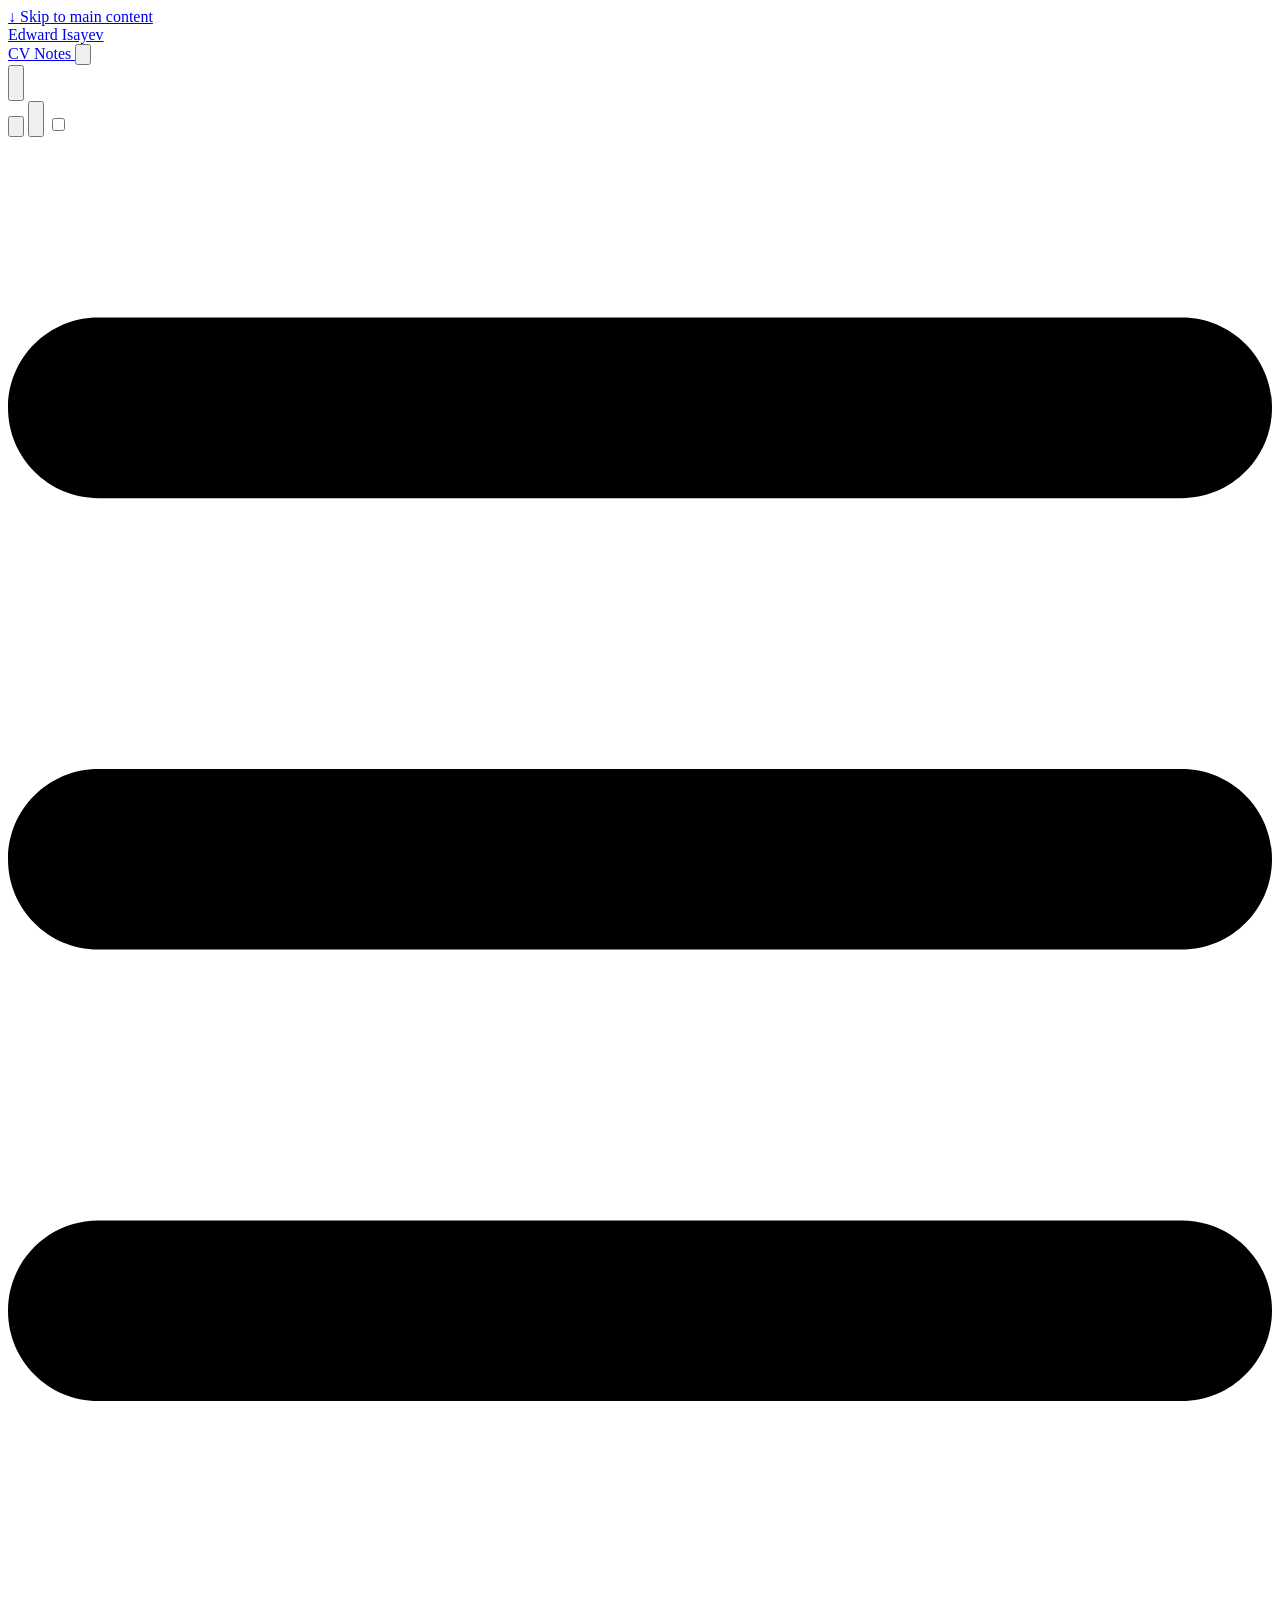
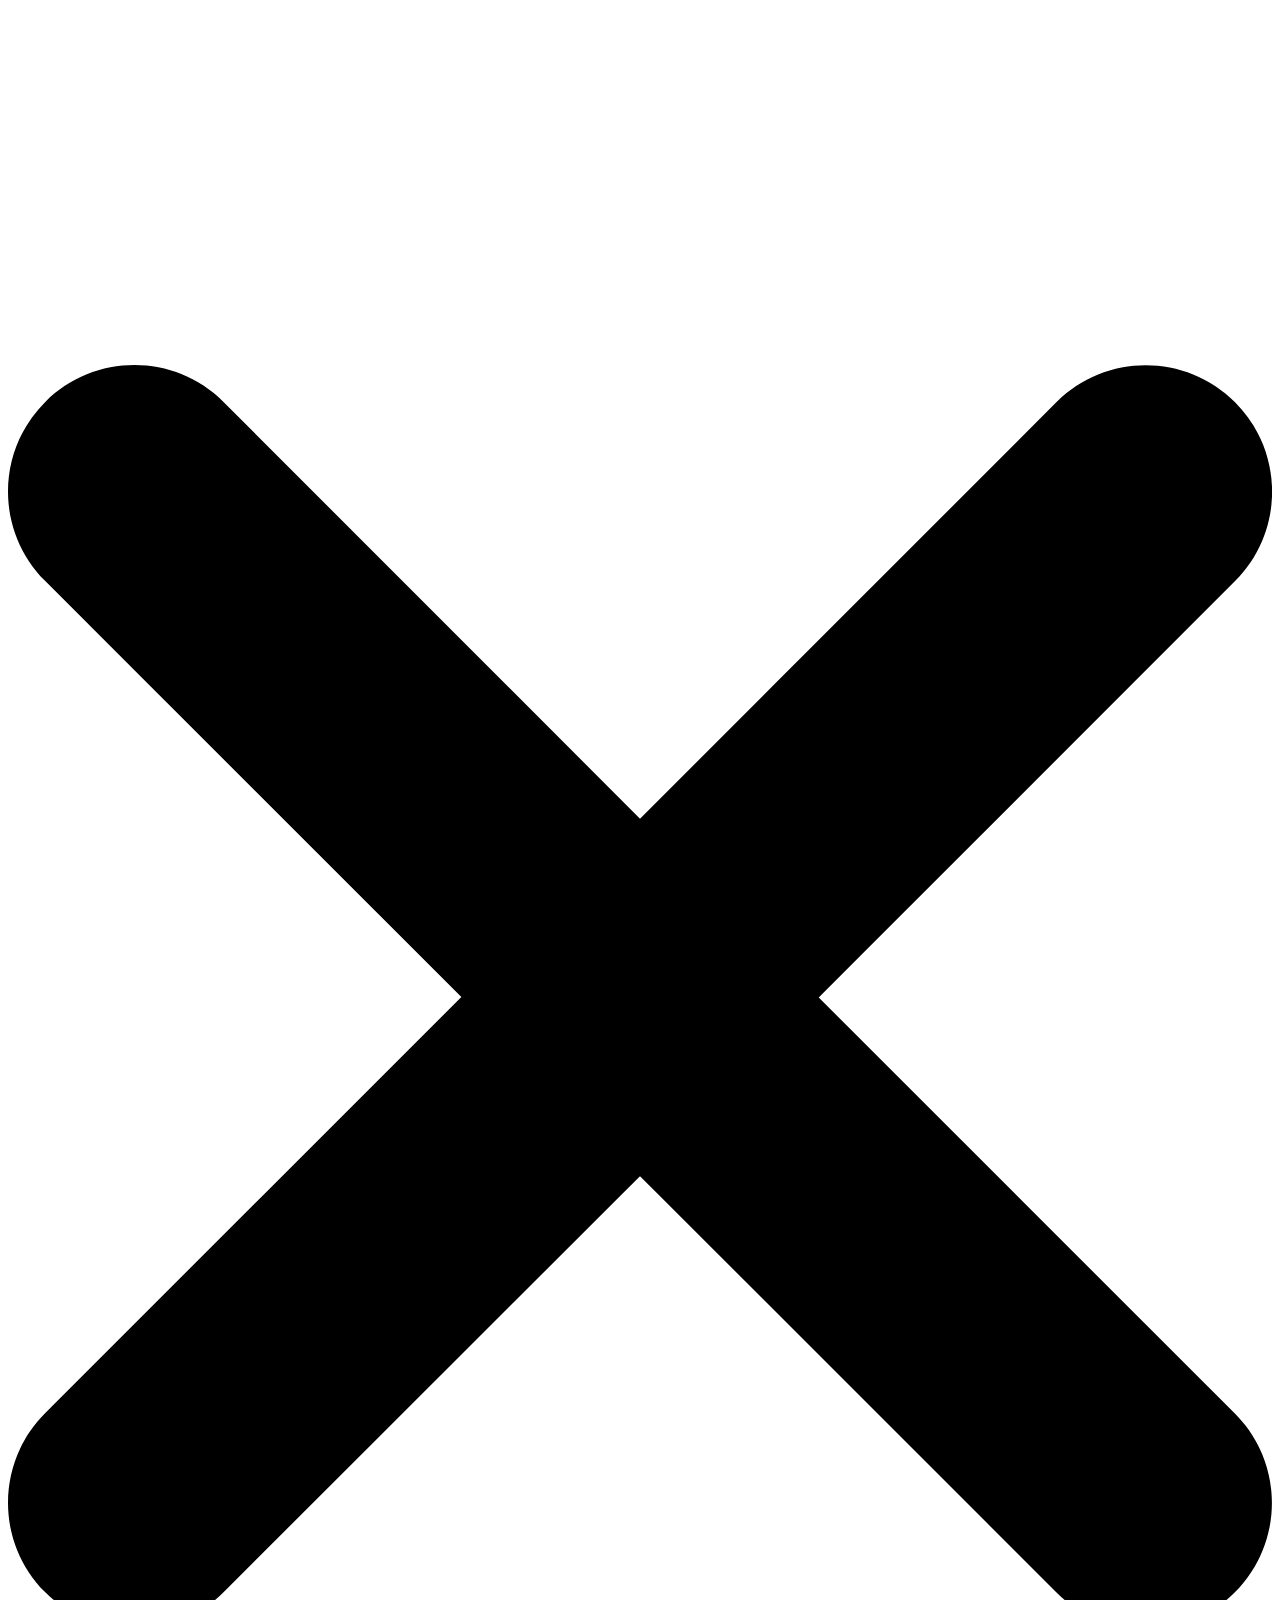
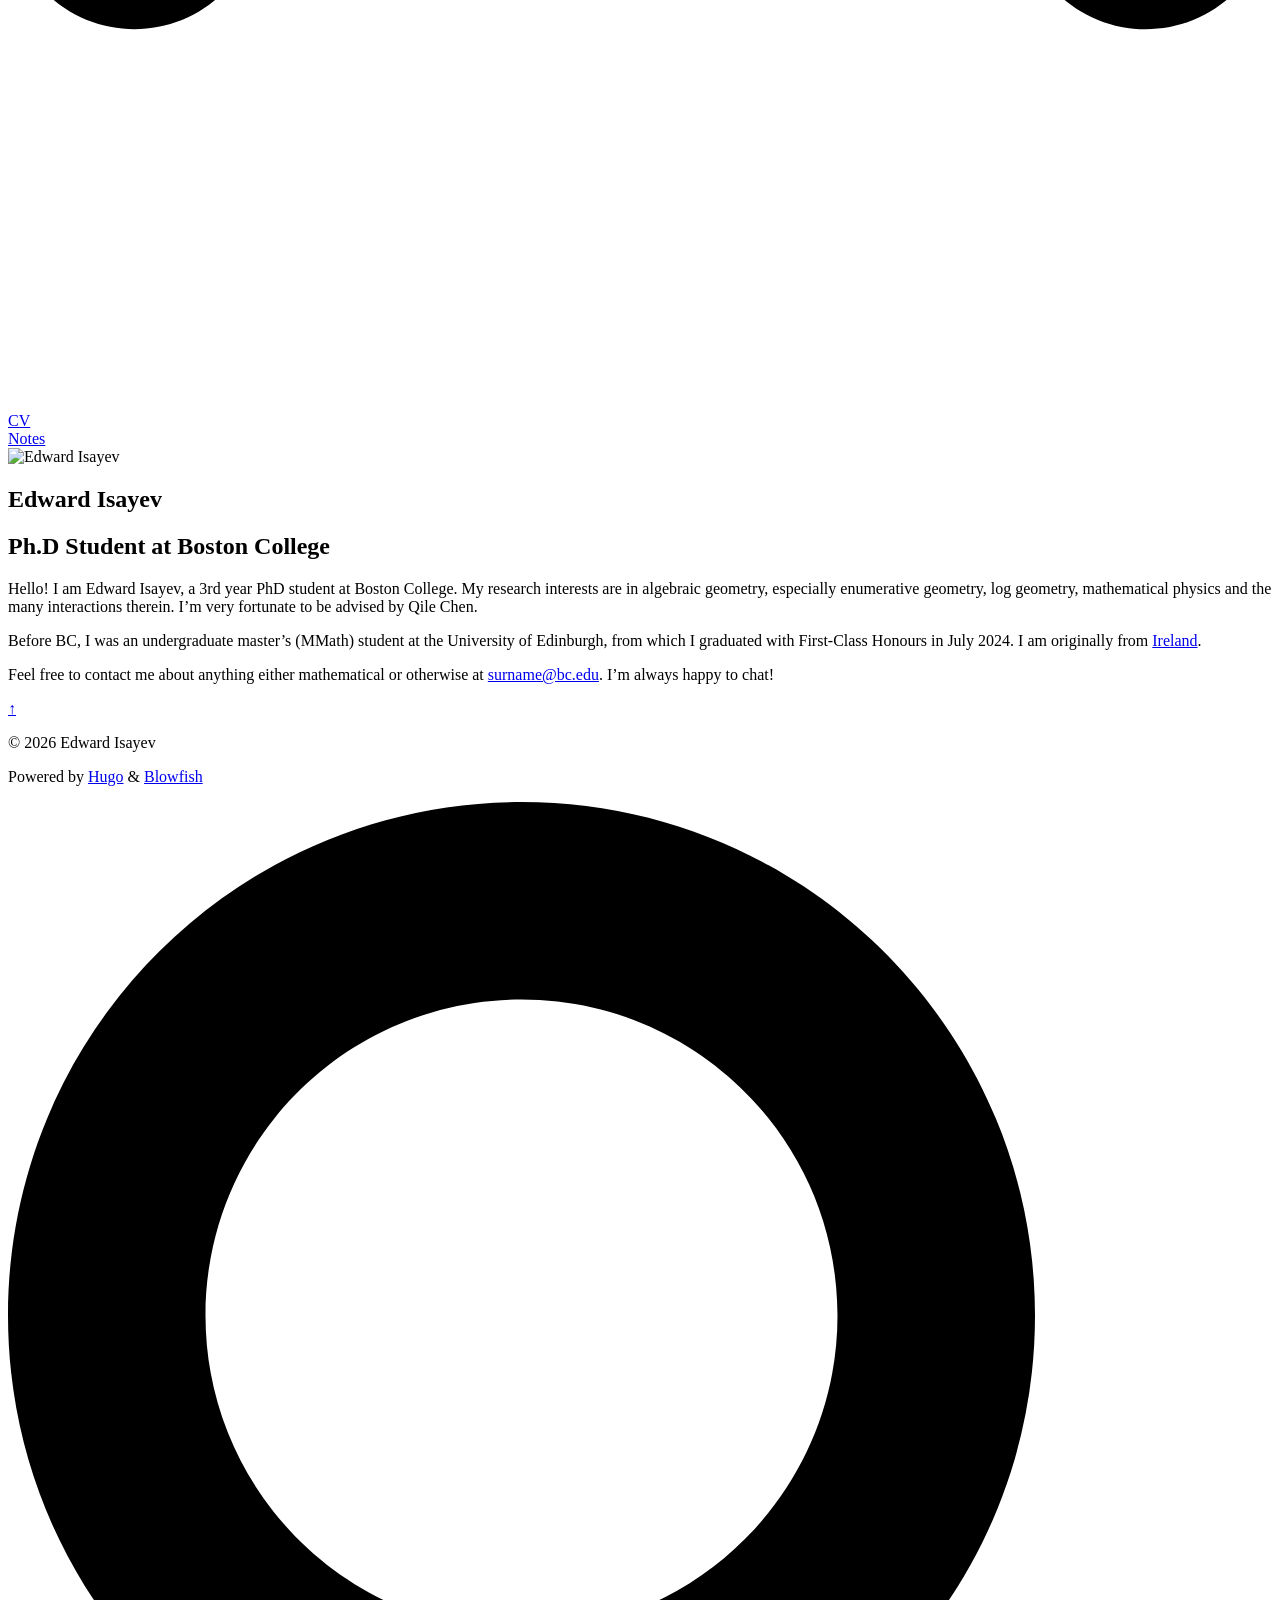
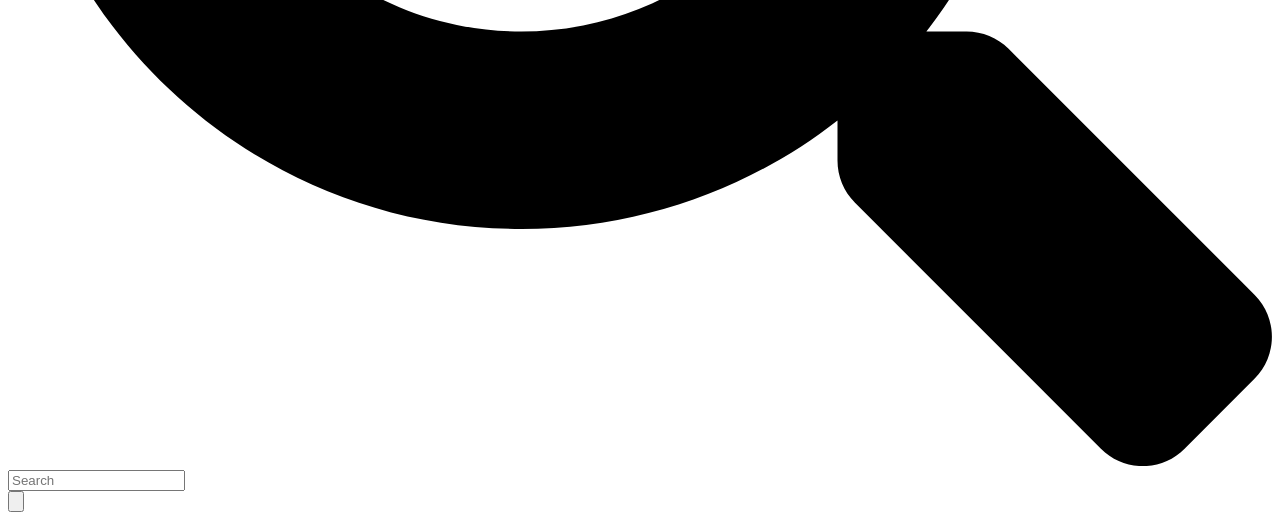
==== commit 605a4857: "Added picture and CV" ====
--- a/public/index.html
+++ b/public/index.html
@@ -3,9 +3,9 @@
   lang="en"
   dir="ltr"
   class="scroll-smooth"
-  data-default-appearance="light"
+  data-default-appearance="dark"
   data-auto-appearance="true"><head>
-	<meta name="generator" content="Hugo 0.148.2"><script src="/livereload.js?mindelay=10&amp;v=2&amp;port=1313&amp;path=livereload" data-no-instant defer></script>
+	<meta name="generator" content="Hugo 0.162.0"><script src="/livereload.js?mindelay=10&amp;v=2&amp;port=1313&amp;path=livereload" data-no-instant defer></script>
   <meta charset="utf-8">
   
     <meta http-equiv="content-language" content="en">
@@ -15,57 +15,135 @@
   <meta name="theme-color">
 
   
-  <title>Blowfish</title>
-    <meta name="title" content="Blowfish">
-
-  
-  <meta name="description" content="My awesome website">
+  
+    <title>Edward Isayev</title>
+    <meta name="title" content="Edward Isayev">
+  
+
+  
+  
+  
+  
+  
+    
+  
+    
+  
+    
+  
+  
+    <meta name="description" content="My awesome website">
+  
   
   
   
   <link rel="canonical" href="//localhost:1313/">
   
-      <link rel="alternate" type="application/rss+xml" href="/index.xml" title="Blowfish" />
-  
-      <link rel="alternate" type="application/json" href="/index.json" title="Blowfish" />
-  
-  
-  
-  
-  
-  
-  
-  
-  
-  
-    
+  
+    
+      <link rel="alternate" type="application/rss+xml" href="/index.xml" title="Edward Isayev" />
+  
+    
+      <link rel="alternate" type="application/json" href="/index.json" title="Edward Isayev" />
+  
+
+  
+  
+    <meta name="author" content="Edward Isayev">
+  
+  
+
+  
+  <meta property="og:url" content="//localhost:1313/">
+	<meta property="og:site_name" content="Edward Isayev">
+	<meta property="og:title" content="About Me">
+	<meta property="og:description" content="Hello! I am Edward Isayev, a 3rd year PhD student at Boston College. My research interests are in algebraic geometry, especially enumerative geometry, log geometry, mathematical physics and the many interactions therein. I’m very fortunate to be advised by Qile Chen.
+Before BC, I was an undergraduate master’s (MMath) student at the University of Edinburgh, from which I graduated with First-Class Honours in July 2024. I am originally from Ireland.
+Feel free to contact me about anything either mathematical or otherwise at surname@bc.edu. I’m always happy to chat!">
+	<meta property="og:locale" content="en">
+	<meta property="og:type" content="website">
+
+  
+	<meta name="twitter:card" content="summary">
+	<meta name="twitter:title" content="About Me">
+	<meta name="twitter:description" content="Hello! I am Edward Isayev, a 3rd year PhD student at Boston College. My research interests are in algebraic geometry, especially enumerative geometry, log geometry, mathematical physics and the many interactions therein. I’m very fortunate to be advised by Qile Chen.
+Before BC, I was an undergraduate master’s (MMath) student at the University of Edinburgh, from which I graduated with First-Class Honours in July 2024. I am originally from Ireland.
+Feel free to contact me about anything either mathematical or otherwise at surname@bc.edu. I’m always happy to chat!">
+
+  
+  
+  
+  
+    
+      
+    
+  
+    
+      
+    
+  
+    
+      
+    
+  
+  
+    
+  
+
+  
+  
+  
+  
+  
+  
+
+  
+
+  
+  
+  
+  
+  
+  
+  
+  
     
   
   
   <link
     type="text/css"
     rel="stylesheet"
-    href="/css/main.bundle.min.d7672814413dccdcf76c504d9b0ebb8d0f964dbe6b30a3d4b25b15809a94c2eb732d99898aded2009aacdd1fa8b17cea1369fd81560790cd355aee00bbd142fd.css"
-    integrity="sha512-12coFEE9zNz3bFBNmw67jQ&#43;WTb5rMKPUslsVgJqUwutzLZmJit7SAJqs3R&#43;osXzqE2n9gVYHkM01Wu4Au9FC/Q==">
+    href="/css/main.bundle.min.8e673a23bd1049fc0afe0ac2522135b86e57f0cb39c0846f9955278db4850a6ecaaa8ab11ab0fab4815135b28e383954045c44f1e94c55049c44cccbd40529ec.css"
+    integrity="sha512-jmc6I70QSfwK/grCUiE1uG5X8Ms5wIRvmVUnjbSFCm7KqoqxGrD6tIFRNbKOODlUBFxE8elMVQScRMzL1AUp7A==">
 
   
   
   <script
     type="text/javascript"
-    src="/js/appearance.min.516a16745bea5a9bd011138d254cc0fd3973cd55ce6e15f3dec763e7c7c2c7448f8fe7b54cca811cb821b0c7e12cd161caace1dd794ac3d34d40937cbcc9ee12.js"
-    integrity="sha512-UWoWdFvqWpvQERONJUzA/TlzzVXObhXz3sdj58fCx0SPj&#43;e1TMqBHLghsMfhLNFhyqzh3XlKw9NNQJN8vMnuEg=="></script>
-  
-  
-    
-    
-    
-  
-  
-    
-    
-  
-  
-  
+    src="/js/appearance.min.6f41174b3a05b680820fe08cadbfa5fb7a7ca347b76a0955cdc68b9d8aca1ce24f0547e138cea33bcc7904d551a90afcb1cc7f2d9fe8557075d501419046c08c.js"
+    integrity="sha512-b0EXSzoFtoCCD&#43;CMrb&#43;l&#43;3p8o0e3aglVzcaLnYrKHOJPBUfhOM6jO8x5BNVRqQr8scx/LZ/oVXB11QFBkEbAjA=="></script>
+  
+  
+  
+  
+  
+  
+    
+    <script src="/lib/zoom/zoom.min.umd.a527109b68c082a70f3697716dd72a9d5aa8b545cf800cecbbc7399f2ca6f6e0ce3e431f2062b48bbfa47c9ea42822714060bef309be073f49b9c0e30d318d7b.js" integrity="sha512-pScQm2jAgqcPNpdxbdcqnVqotUXPgAzsu8c5nyym9uDOPkMfIGK0i7&#43;kfJ6kKCJxQGC&#43;8wm&#43;Bz9JucDjDTGNew=="></script>
+  
+
+  
+  
+  
+    
+  
+  
+    
+    
+    
+  
+  
+    
   
   
   
@@ -77,15 +155,59 @@
       defer
       type="text/javascript"
       id="script-bundle"
-      src="/js/main.bundle.min.98bb8ce8f123e03c4d2171eeec151dd404b5c476beb5ef1068d0e8b1a2afb923065e6552fc14b2d867c85ee4bd8529a43193f729f874d3908517ba03b5d1cc57.js"
-      integrity="sha512-mLuM6PEj4DxNIXHu7BUd1AS1xHa&#43;te8QaNDosaKvuSMGXmVS/BSy2GfIXuS9hSmkMZP3Kfh005CFF7oDtdHMVw=="
+      src="/js/main.bundle.min.8f75559c3b0987cc436337d462a0b075ebdd214d92a8eac880da424282daeece8759e586481872b873dc2eaa92c6a66f083e3be96ab847d926aea25777dfb292.js"
+      integrity="sha512-j3VVnDsJh8xDYzfUYqCwdevdIU2SqOrIgNpCQoLa7s6HWeWGSBhyuHPcLqqSxqZvCD476Wq4R9kmrqJXd9&#43;ykg=="
       data-copy="Copy"
       data-copied="Copied"></script>
   
-  
-    
-    <script src="/lib/zoom/zoom.min.umd.a527109b68c082a70f3697716dd72a9d5aa8b545cf800cecbbc7399f2ca6f6e0ce3e431f2062b48bbfa47c9ea42822714060bef309be073f49b9c0e30d318d7b.js" integrity="sha512-pScQm2jAgqcPNpdxbdcqnVqotUXPgAzsu8c5nyym9uDOPkMfIGK0i7&#43;kfJ6kKCJxQGC&#43;8wm&#43;Bz9JucDjDTGNew=="></script>
-  
+
+  
+  
+
+
+
+
+
+
+
+
+
+
+
+
+
+
+
+
+
+
+
+
+
+
+
+
+  
+
+  
+
+  
+
+  
+
+  
+
+
+
+
+
+
+
+
+
+
+
+
 
   
   
@@ -96,38 +218,19 @@
   
 
   
-  
-  
-  
-  
-  
-
-  
-  <meta property="og:url" content="//localhost:1313/">
-  <meta property="og:site_name" content="Blowfish">
-  <meta property="og:title" content="Blowfish">
-  <meta property="og:description" content="My awesome website">
-  <meta property="og:locale" content="en">
-  <meta property="og:type" content="website">
-
-  
-  <meta name="twitter:card" content="summary">
-  <meta name="twitter:title" content="Blowfish">
-  <meta name="twitter:description" content="My awesome website">
-
   <script type="application/ld+json">
   {
     "@context": "https://schema.org",
     "@type": "WebSite",
-    "@id": "\/\/localhost:1313\/",
-    "name": "Blowfish",
+    "@id": "//localhost:1313/",
+    "name": "Edward Isayev",
     "description": "My awesome website",
     "inLanguage": "en",
-    "url": "\/\/localhost:1313\/",
+    "url": "//localhost:1313/",
     
     "publisher" : {
       "@type": "Person",
-      "name": "Your name here"
+      "name": "Edward Isayev"
     }
   }
   </script>
@@ -136,46 +239,6 @@
 
   
   
-    <meta name="author" content="Your name here">
-  
-  
-
-  
-  
-
-<script src="/lib/jquery/jquery.slim.min.b0dca576e87d7eaa5850ae4e61759c065786cdb6489d68fcc82240539eebd5da522bdb4fda085ffd245808c8fe2acb2516408eb774ef26b5f6015fc6737c0ea8.js" integrity="sha512-sNylduh9fqpYUK5OYXWcBleGzbZInWj8yCJAU57r1dpSK9tP2ghf/SRYCMj&#43;KsslFkCOt3TvJrX2AV/Gc3wOqA=="></script>
-
-
-
-
-
-
-
-
-
-
-
-
-
-
-
-
-
-
-
-
-
-
-
-  
-  
-
-
-
-
-
-  
-  
 
   
   
@@ -186,109 +249,108 @@
   
   
 </head>
-<body
-    class="flex flex-col h-screen px-6 m-auto text-lg leading-7 max-w-7xl bg-neutral text-neutral-900 dark:bg-neutral-800 dark:text-neutral sm:px-14 md:px-24 lg:px-32 scrollbar-thin scrollbar-track-neutral-200 scrollbar-thumb-neutral-400 dark:scrollbar-track-neutral-800 dark:scrollbar-thumb-neutral-600">
+
+
+
+
+
+
+
+
+
+
+
+
+
+
+
+
+
+
+  
+  <body class="flex flex-col h-screen m-auto leading-7 max-w-7xl px-6 sm:px-14 md:px-24 lg:px-32 text-lg bg-neutral text-neutral-900 dark:bg-neutral-800 dark:text-neutral bf-scrollbar">
     <div id="the-top" class="absolute flex self-center">
       <a
         class="px-3 py-1 text-sm -translate-y-8 rounded-b-lg bg-primary-200 focus:translate-y-0 dark:bg-neutral-600"
         href="#main-content">
-        <span class="font-bold text-primary-600 ltr:pr-2 rtl:pl-2 dark:text-primary-400">&darr;</span>
+        <span class="font-bold text-primary-600 pe-2 dark:text-primary-400">&darr;</span>
         Skip to main content
       </a>
     </div>
     
     
-      
-
-
-
-
-
-
-
-
-
-
-
-
-
-<div
-  class="main-menu flex items-center justify-between px-4 py-6 sm:px-6 md:justify-start gap-x-3 pt-[2px] pr-0 pb-[3px] pl-0">
-  
-  
-
-  <div class="flex flex-1 items-center justify-between">
-    <nav class="flex space-x-3">
-      
-        <a href="/" class="text-base font-medium text-gray-500 hover:text-gray-900">
-          Blowfish
-        </a>
-      
-    </nav>
-    
-  <nav class="hidden md:flex items-center gap-x-5 md:ml-12 h-12">
-    
-
-    
-
-    
-
-    
+      <div class="main-menu flex items-center w-full gap-2 p-1 pl-0">
+  
+  
+    <a href="/" class="text-base font-medium truncate min-w-0 shrink">
+      Edward Isayev
+    </a>
+  
+  <div class="flex items-center ms-auto">
+    <div class="hidden md:flex">
+      <nav class="flex items-center gap-x-5 h-12">
+  
+    
+      
+  
+    <a
+      href="/pdfs/cv.pdf"
+      
+      class="flex items-center bf-icon-color-hover"
+      aria-label="CV"
+      title="">
+      
+      
+        <span class="text-base font-medium break-normal">
+          CV
+        </span>
+      
+    </a>
+  
+
+    
+      
+  
+    <a
+      href="/notes/"
+      
+      class="flex items-center bf-icon-color-hover"
+      aria-label="Notes"
+      title="Notes">
+      
+      
+        <span class="text-base font-medium break-normal">
+          Notes
+        </span>
+      
+    </a>
+  
+
+    
+  
+
+  
+
+  
+
+  
+    <button
+      id="search-button"
+      aria-label="Search"
+      class="text-base bf-icon-color-hover"
+      title="Search (/)">
+      <span class="relative block icon"><svg aria-hidden="true" focusable="false" data-prefix="fas" data-icon="search" class="svg-inline--fa fa-search fa-w-16" role="img" xmlns="http://www.w3.org/2000/svg" viewBox="0 0 512 512"><path fill="currentColor" d="M505 442.7L405.3 343c-4.5-4.5-10.6-7-17-7H372c27.6-35.3 44-79.7 44-128C416 93.1 322.9 0 208 0S0 93.1 0 208s93.1 208 208 208c48.3 0 92.7-16.4 128-44v16.3c0 6.4 2.5 12.5 7 17l99.7 99.7c9.4 9.4 24.6 9.4 33.9 0l28.3-28.3c9.4-9.4 9.4-24.6.1-34zM208 336c-70.7 0-128-57.2-128-128 0-70.7 57.2-128 128-128 70.7 0 128 57.2 128 128 0 70.7-57.2 128-128 128z"/></svg>
+</span>
+    </button>
+  
+
+  
+    <div class="flex items-center">
       <button
-        id="search-button"
-        aria-label="Search"
-        class="text-base hover:text-primary-600 dark:hover:text-primary-400"
-        title="Search (/)">
-        <span class="relative block icon"><svg aria-hidden="true" focusable="false" data-prefix="fas" data-icon="search" class="svg-inline--fa fa-search fa-w-16" role="img" xmlns="http://www.w3.org/2000/svg" viewBox="0 0 512 512"><path fill="currentColor" d="M505 442.7L405.3 343c-4.5-4.5-10.6-7-17-7H372c27.6-35.3 44-79.7 44-128C416 93.1 322.9 0 208 0S0 93.1 0 208s93.1 208 208 208c48.3 0 92.7-16.4 128-44v16.3c0 6.4 2.5 12.5 7 17l99.7 99.7c9.4 9.4 24.6 9.4 33.9 0l28.3-28.3c9.4-9.4 9.4-24.6.1-34zM208 336c-70.7 0-128-57.2-128-128 0-70.7 57.2-128 128-128 70.7 0 128 57.2 128 128 0 70.7-57.2 128-128 128z"/></svg>
-</span>
-      </button>
-    
-
-    
-      <div class=" flex items-center">
-        <button
-          id="appearance-switcher"
-          aria-label="Dark mode switcher"
-          type="button"
-          class="text-base hover:text-primary-600 dark:hover:text-primary-400">
-          <div class="flex items-center justify-center dark:hidden">
-            <span class="relative block icon"><svg xmlns="http://www.w3.org/2000/svg" viewBox="0 0 512 512"><path fill="currentColor" d="M32 256c0-123.8 100.3-224 223.8-224c11.36 0 29.7 1.668 40.9 3.746c9.616 1.777 11.75 14.63 3.279 19.44C245 86.5 211.2 144.6 211.2 207.8c0 109.7 99.71 193 208.3 172.3c9.561-1.805 16.28 9.324 10.11 16.95C387.9 448.6 324.8 480 255.8 480C132.1 480 32 379.6 32 256z"/></svg>
-</span>
-          </div>
-          <div class="items-center justify-center hidden dark:flex">
-            <span class="relative block icon"><svg xmlns="http://www.w3.org/2000/svg" viewBox="0 0 512 512"><path fill="currentColor" d="M256 159.1c-53.02 0-95.1 42.98-95.1 95.1S202.1 351.1 256 351.1s95.1-42.98 95.1-95.1S309 159.1 256 159.1zM509.3 347L446.1 255.1l63.15-91.01c6.332-9.125 1.104-21.74-9.826-23.72l-109-19.7l-19.7-109c-1.975-10.93-14.59-16.16-23.72-9.824L256 65.89L164.1 2.736c-9.125-6.332-21.74-1.107-23.72 9.824L121.6 121.6L12.56 141.3C1.633 143.2-3.596 155.9 2.736 164.1L65.89 256l-63.15 91.01c-6.332 9.125-1.105 21.74 9.824 23.72l109 19.7l19.7 109c1.975 10.93 14.59 16.16 23.72 9.824L256 446.1l91.01 63.15c9.127 6.334 21.75 1.107 23.72-9.822l19.7-109l109-19.7C510.4 368.8 515.6 356.1 509.3 347zM256 383.1c-70.69 0-127.1-57.31-127.1-127.1c0-70.69 57.31-127.1 127.1-127.1s127.1 57.3 127.1 127.1C383.1 326.7 326.7 383.1 256 383.1z"/></svg>
-</span>
-          </div>
-        </button>
-      </div>
-    
-  </nav>
-
-    
-  <div class="flex md:hidden items-center gap-x-5 md:ml-12 h-12">
-    <span></span>
-
-    
-
-    
-
-    
-      <button
-        id="search-button-mobile"
-        aria-label="Search"
-        class="text-base hover:text-primary-600 dark:hover:text-primary-400"
-        title="Search (/)">
-        <span class="relative block icon"><svg aria-hidden="true" focusable="false" data-prefix="fas" data-icon="search" class="svg-inline--fa fa-search fa-w-16" role="img" xmlns="http://www.w3.org/2000/svg" viewBox="0 0 512 512"><path fill="currentColor" d="M505 442.7L405.3 343c-4.5-4.5-10.6-7-17-7H372c27.6-35.3 44-79.7 44-128C416 93.1 322.9 0 208 0S0 93.1 0 208s93.1 208 208 208c48.3 0 92.7-16.4 128-44v16.3c0 6.4 2.5 12.5 7 17l99.7 99.7c9.4 9.4 24.6 9.4 33.9 0l28.3-28.3c9.4-9.4 9.4-24.6.1-34zM208 336c-70.7 0-128-57.2-128-128 0-70.7 57.2-128 128-128 70.7 0 128 57.2 128 128 0 70.7-57.2 128-128 128z"/></svg>
-</span>
-      </button>
-    
-
-    
-      <button
-        id="appearance-switcher-mobile"
+        id="appearance-switcher"
         aria-label="Dark mode switcher"
         type="button"
-        class="text-base hover:text-primary-600 dark:hover:text-primary-400 ltr:mr-1 rtl:ml-1">
+        class="text-base bf-icon-color-hover">
         <div class="flex items-center justify-center dark:hidden">
           <span class="relative block icon"><svg xmlns="http://www.w3.org/2000/svg" viewBox="0 0 512 512"><path fill="currentColor" d="M32 256c0-123.8 100.3-224 223.8-224c11.36 0 29.7 1.668 40.9 3.746c9.616 1.777 11.75 14.63 3.279 19.44C245 86.5 211.2 144.6 211.2 207.8c0 109.7 99.71 193 208.3 172.3c9.561-1.805 16.28 9.324 10.11 16.95C387.9 448.6 324.8 480 255.8 480C132.1 480 32 379.6 32 256z"/></svg>
 </span>
@@ -298,17 +360,119 @@
 </span>
         </div>
       </button>
-    
+    </div>
+  
+</nav>
+
+
+
+    </div>
+    <div class="flex md:hidden">
+      <div class="flex items-center h-14 gap-4">
+  
+    <button
+      id="search-button-mobile"
+      aria-label="Search"
+      class="flex items-center justify-center bf-icon-color-hover"
+      title="Search (/)">
+      <span class="relative block icon"><svg aria-hidden="true" focusable="false" data-prefix="fas" data-icon="search" class="svg-inline--fa fa-search fa-w-16" role="img" xmlns="http://www.w3.org/2000/svg" viewBox="0 0 512 512"><path fill="currentColor" d="M505 442.7L405.3 343c-4.5-4.5-10.6-7-17-7H372c27.6-35.3 44-79.7 44-128C416 93.1 322.9 0 208 0S0 93.1 0 208s93.1 208 208 208c48.3 0 92.7-16.4 128-44v16.3c0 6.4 2.5 12.5 7 17l99.7 99.7c9.4 9.4 24.6 9.4 33.9 0l28.3-28.3c9.4-9.4 9.4-24.6.1-34zM208 336c-70.7 0-128-57.2-128-128 0-70.7 57.2-128 128-128 70.7 0 128 57.2 128 128 0 70.7-57.2 128-128 128z"/></svg>
+</span>
+    </button>
+  
+
+  
+    <button
+      id="appearance-switcher-mobile"
+      type="button"
+      aria-label="Dark mode switcher"
+      class="flex items-center justify-center text-neutral-900 hover:text-primary-600 dark:text-neutral-200 dark:hover:text-primary-400">
+      <div class="dark:hidden">
+        <span class="relative block icon"><svg xmlns="http://www.w3.org/2000/svg" viewBox="0 0 512 512"><path fill="currentColor" d="M32 256c0-123.8 100.3-224 223.8-224c11.36 0 29.7 1.668 40.9 3.746c9.616 1.777 11.75 14.63 3.279 19.44C245 86.5 211.2 144.6 211.2 207.8c0 109.7 99.71 193 208.3 172.3c9.561-1.805 16.28 9.324 10.11 16.95C387.9 448.6 324.8 480 255.8 480C132.1 480 32 379.6 32 256z"/></svg>
+</span>
+      </div>
+      <div class="hidden dark:block">
+        <span class="relative block icon"><svg xmlns="http://www.w3.org/2000/svg" viewBox="0 0 512 512"><path fill="currentColor" d="M256 159.1c-53.02 0-95.1 42.98-95.1 95.1S202.1 351.1 256 351.1s95.1-42.98 95.1-95.1S309 159.1 256 159.1zM509.3 347L446.1 255.1l63.15-91.01c6.332-9.125 1.104-21.74-9.826-23.72l-109-19.7l-19.7-109c-1.975-10.93-14.59-16.16-23.72-9.824L256 65.89L164.1 2.736c-9.125-6.332-21.74-1.107-23.72 9.824L121.6 121.6L12.56 141.3C1.633 143.2-3.596 155.9 2.736 164.1L65.89 256l-63.15 91.01c-6.332 9.125-1.105 21.74 9.824 23.72l109 19.7l19.7 109c1.975 10.93 14.59 16.16 23.72 9.824L256 446.1l91.01 63.15c9.127 6.334 21.75 1.107 23.72-9.822l19.7-109l109-19.7C510.4 368.8 515.6 356.1 509.3 347zM256 383.1c-70.69 0-127.1-57.31-127.1-127.1c0-70.69 57.31-127.1 127.1-127.1s127.1 57.3 127.1 127.1C383.1 326.7 326.7 383.1 256 383.1z"/></svg>
+</span>
+      </div>
+    </button>
+  
+
+  
+    <input type="checkbox" id="mobile-menu-toggle" autocomplete="off" class="hidden peer">
+    <label for="mobile-menu-toggle" class="flex items-center justify-center cursor-pointer bf-icon-color-hover">
+      <span class="relative block icon"><svg xmlns="http://www.w3.org/2000/svg" viewBox="0 0 448 512"><path fill="currentColor" d="M0 96C0 78.33 14.33 64 32 64H416C433.7 64 448 78.33 448 96C448 113.7 433.7 128 416 128H32C14.33 128 0 113.7 0 96zM0 256C0 238.3 14.33 224 32 224H416C433.7 224 448 238.3 448 256C448 273.7 433.7 288 416 288H32C14.33 288 0 273.7 0 256zM416 448H32C14.33 448 0 433.7 0 416C0 398.3 14.33 384 32 384H416C433.7 384 448 398.3 448 416C448 433.7 433.7 448 416 448z"/></svg>
+</span>
+    </label>
+
+    <div
+      role="dialog"
+      aria-modal="true"
+      style="scrollbar-gutter: stable;"
+      class="fixed inset-0 z-50 invisible overflow-y-auto px-6 py-20 opacity-0 transition-[opacity,visibility] duration-300 peer-checked:visible peer-checked:opacity-100 bg-neutral-50/97 dark:bg-neutral-900/99
+      bf-scrollbar">
+      <label
+        for="mobile-menu-toggle"
+        class="fixed end-8 top-5 flex items-center justify-center z-50 h-12 w-12 cursor-pointer select-none rounded-full bf-icon-color-hover border bf-border-color bf-border-color-hover bg-neutral-50 dark:bg-neutral-900">
+        <span class="relative block icon"><svg xmlns="http://www.w3.org/2000/svg" viewBox="0 0 320 512"><path fill="currentColor" d="M310.6 361.4c12.5 12.5 12.5 32.75 0 45.25C304.4 412.9 296.2 416 288 416s-16.38-3.125-22.62-9.375L160 301.3L54.63 406.6C48.38 412.9 40.19 416 32 416S15.63 412.9 9.375 406.6c-12.5-12.5-12.5-32.75 0-45.25l105.4-105.4L9.375 150.6c-12.5-12.5-12.5-32.75 0-45.25s32.75-12.5 45.25 0L160 210.8l105.4-105.4c12.5-12.5 32.75-12.5 45.25 0s12.5 32.75 0 45.25l-105.4 105.4L310.6 361.4z"/></svg>
+</span>
+      </label>
+      <nav class="mx-auto max-w-md space-y-6">
+        
+  
+    
+    <div class="px-2">
+      <a
+        href="/pdfs/cv.pdf"
+        aria-label="CV"
+        
+        class="flex items-center gap-4 group bf-icon-color-hover text-neutral-700 dark:text-neutral-200">
+        
+        <span title="" class="text-2xl font-bold tracking-tight">
+          CV
+        </span>
+        
+      </a>
+
+      
+    </div>
+  
+    
+    <div class="px-2">
+      <a
+        href="/notes/"
+        aria-label="Notes"
+        
+        class="flex items-center gap-4 group bf-icon-color-hover text-neutral-700 dark:text-neutral-200">
+        
+        <span title="Notes" class="text-2xl font-bold tracking-tight">
+          Notes
+        </span>
+        
+      </a>
+
+      
+    </div>
+  
+
+        
+  
+
+        
+  
+
+      </nav>
+    </div>
+  
+</div>
+
+
+
+
+
+
+
+    </div>
   </div>
-
-  </div>
-  
-  <div class="-my-2 md:hidden">
-    <div id="menu-button" class="block">
-      
-    </div>
-  </div>
-
 </div>
 
 
@@ -334,22 +498,27 @@
       
       
         
+        
+        
           
+          
+          
         
         <img
-          class="mb-2 rounded-full h-36 w-36"
+          class="mb-2 h-36 w-36 rounded-full"
           width="144"
           height="144"
-          alt="Your name here"
-          src="/img/blowfish_logo_hu_f033fce55725457c.png">
+          alt="Edward Isayev"
+          src="/img/profile_hu_217aeee5ee4d059d.jpg"
+          data-zoom-src="/img/profile_hu_2c00f8659ed0ff89.jpg">
       
     
     <h1 class="text-4xl font-extrabold">
-      Your name here
+      Edward Isayev
     </h1>
     
       <h2 class="text-xl text-neutral-500 dark:text-neutral-400">
-        I&rsquo;m only human
+        Ph.D Student at Boston College
       </h2>
     
     <div class="mt-1 text-2xl">
@@ -357,7 +526,10 @@
 
     </div>
   </header>
-  <section class="prose dark:prose-invert w-full"></section>
+  <section class="prose dark:prose-invert w-full"><p>Hello! I am Edward Isayev, a 3rd year PhD student at Boston College. My research interests are in algebraic geometry, especially enumerative geometry, log geometry, mathematical physics and the many interactions therein. I&rsquo;m very fortunate to be advised by Qile Chen.</p>
+<p>Before BC, I was an undergraduate master&rsquo;s (MMath) student at the University of Edinburgh, from which I graduated with First-Class Honours in July 2024. I am originally from <a href="https://en.wikipedia.org/wiki/Dublin"  target="_blank" rel="noreferrer">Ireland</a>.</p>
+<p>Feel free to contact me about anything either mathematical or otherwise at <a href="mailto:isayev@bc.edu" >surname@bc.edu</a>. I&rsquo;m always happy to chat!</p>
+</section>
 </article>
 <section>
   
@@ -369,6 +541,27 @@
   
 
         
+
+
+  
+
+
+
+
+
+
+<div
+  id="scroll-to-top"
+  class="fixed bottom-6 end-6 z-50 transform translate-y-4 opacity-0 duration-200">
+  <a
+    href="#the-top"
+    class="pointer-events-auto flex h-12 w-12 items-center justify-center rounded-full bg-neutral/50 text-xl text-neutral-700 hover:text-primary-600 dark:bg-neutral-800/50 dark:text-neutral dark:hover:text-primary-400"
+    aria-label="Scroll to top"
+    title="Scroll to top">
+    &uarr;
+  </a>
+</div>
+
       </main><footer id="site-footer" class="py-10 print:hidden">
   
   
@@ -379,8 +572,8 @@
     
       <p class="text-sm text-neutral-500 dark:text-neutral-400">
           &copy;
-          2025
-          Your name here
+          2026
+          Edward Isayev
       </p>
     
 
@@ -404,12 +597,6 @@
       });
     </script>
   
-  
-  
-  <script
-    type="text/javascript"
-    src="/js/process.min.ee03488f19c93c2efb199e2e3014ea5f3cb2ce7d45154adb3399a158cac27ca52831db249ede5bb602700ef87eb02434139de0858af1818ab0fb4182472204a4.js"
-    integrity="sha512-7gNIjxnJPC77GZ4uMBTqXzyyzn1FFUrbM5mhWMrCfKUoMdsknt5btgJwDvh&#43;sCQ0E53ghYrxgYqw&#43;0GCRyIEpA=="></script>
   
   
 </footer>
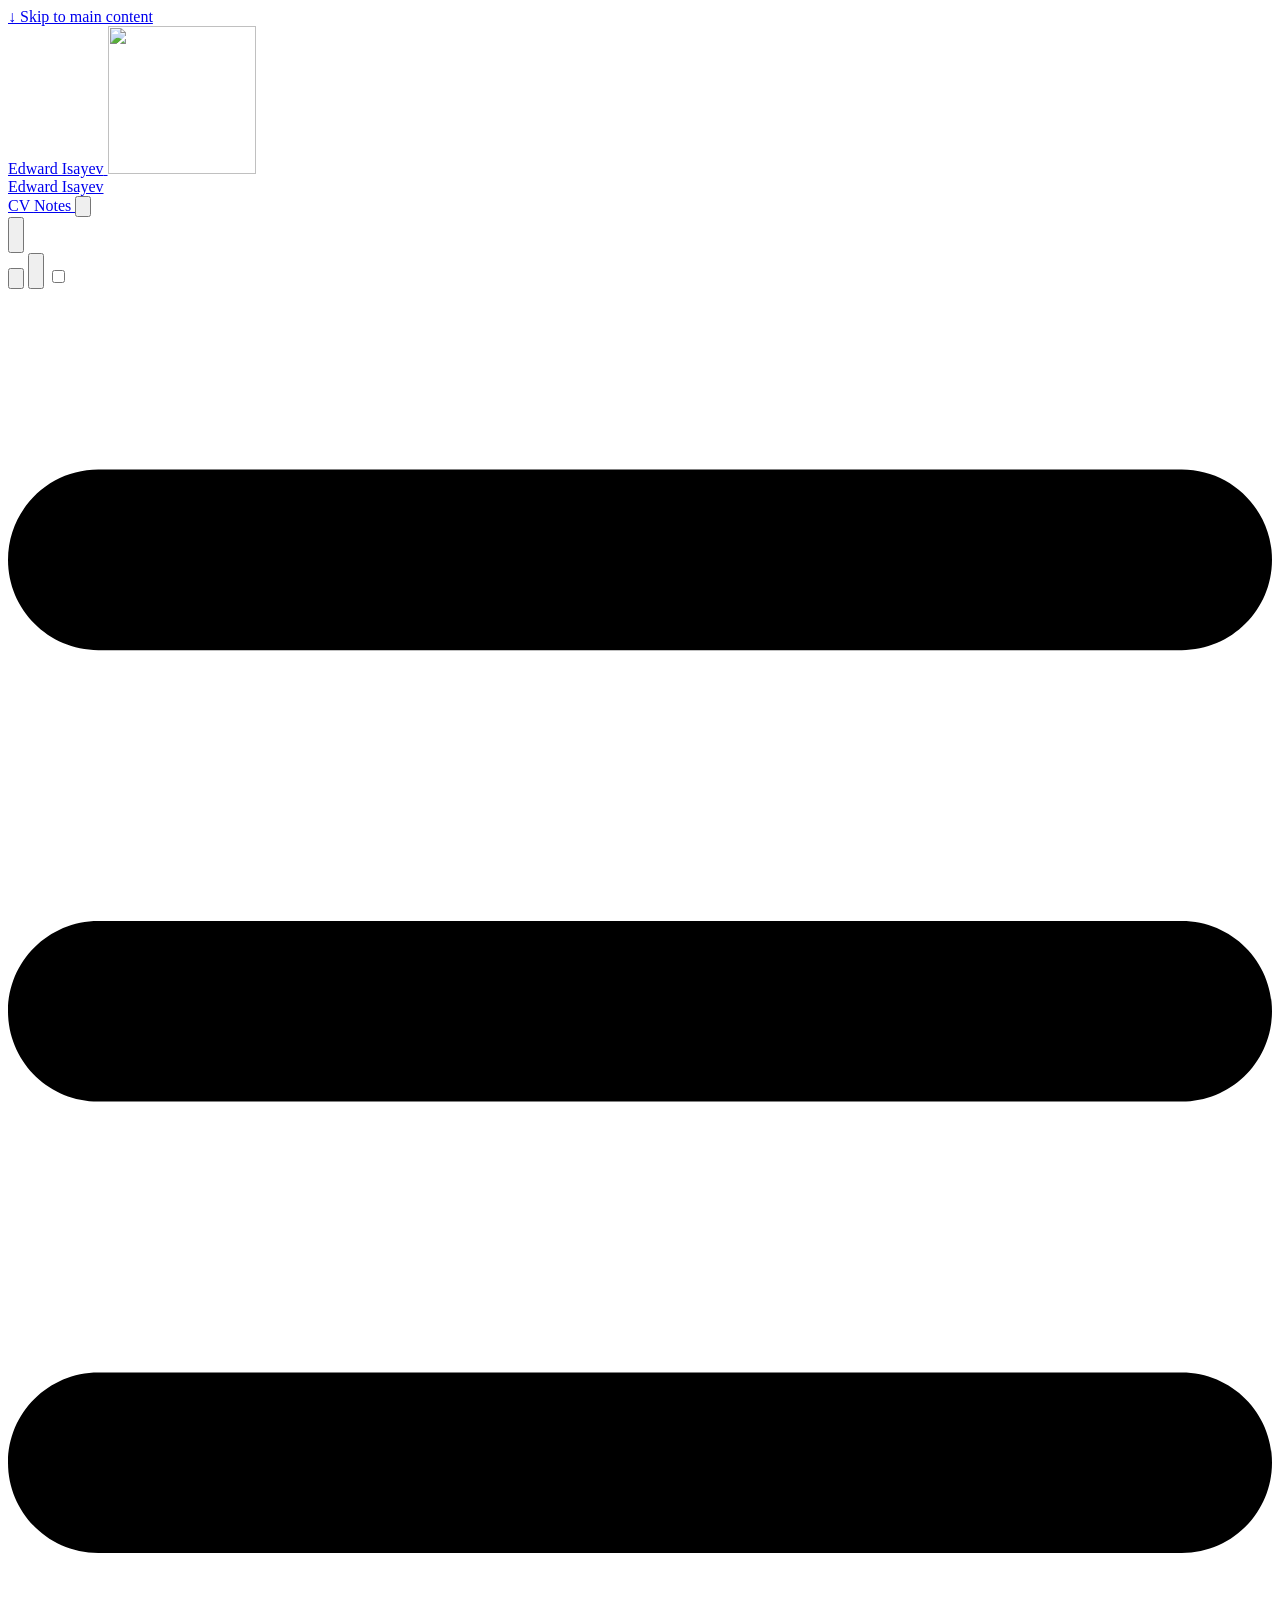
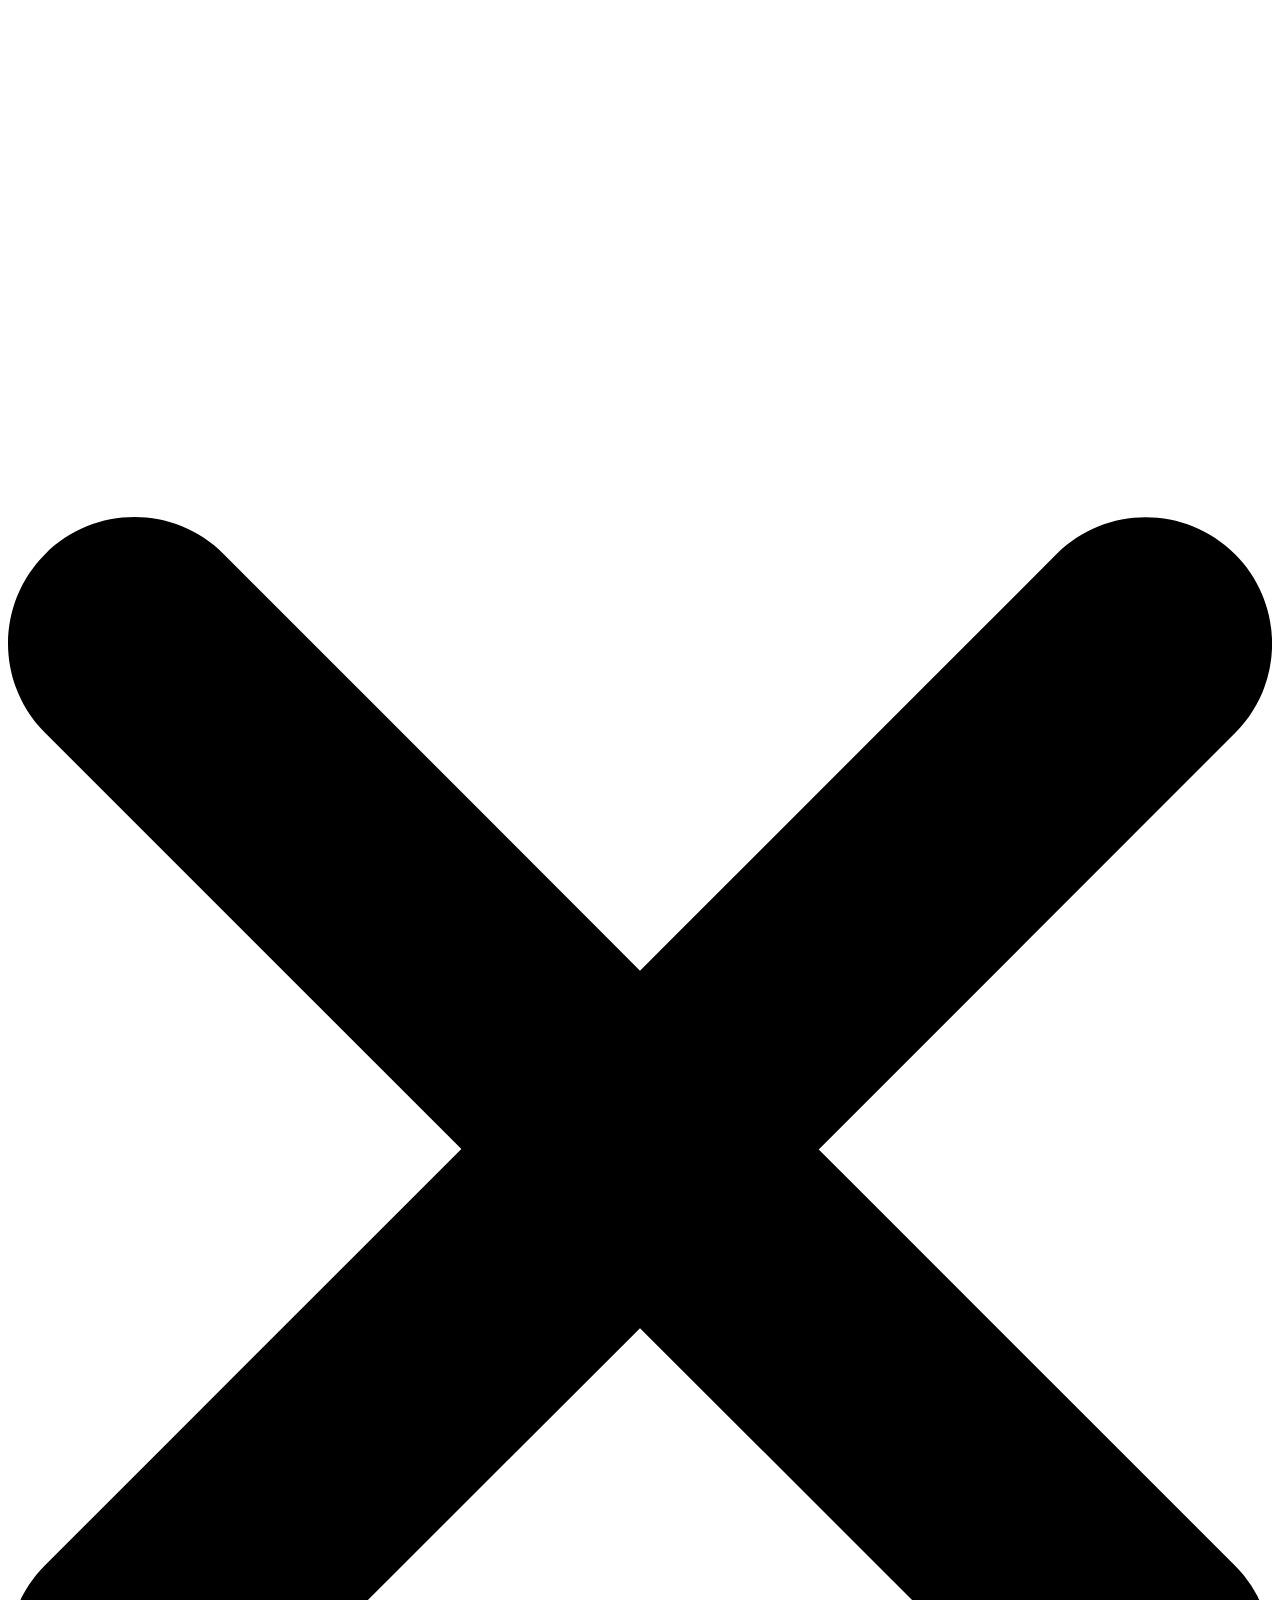
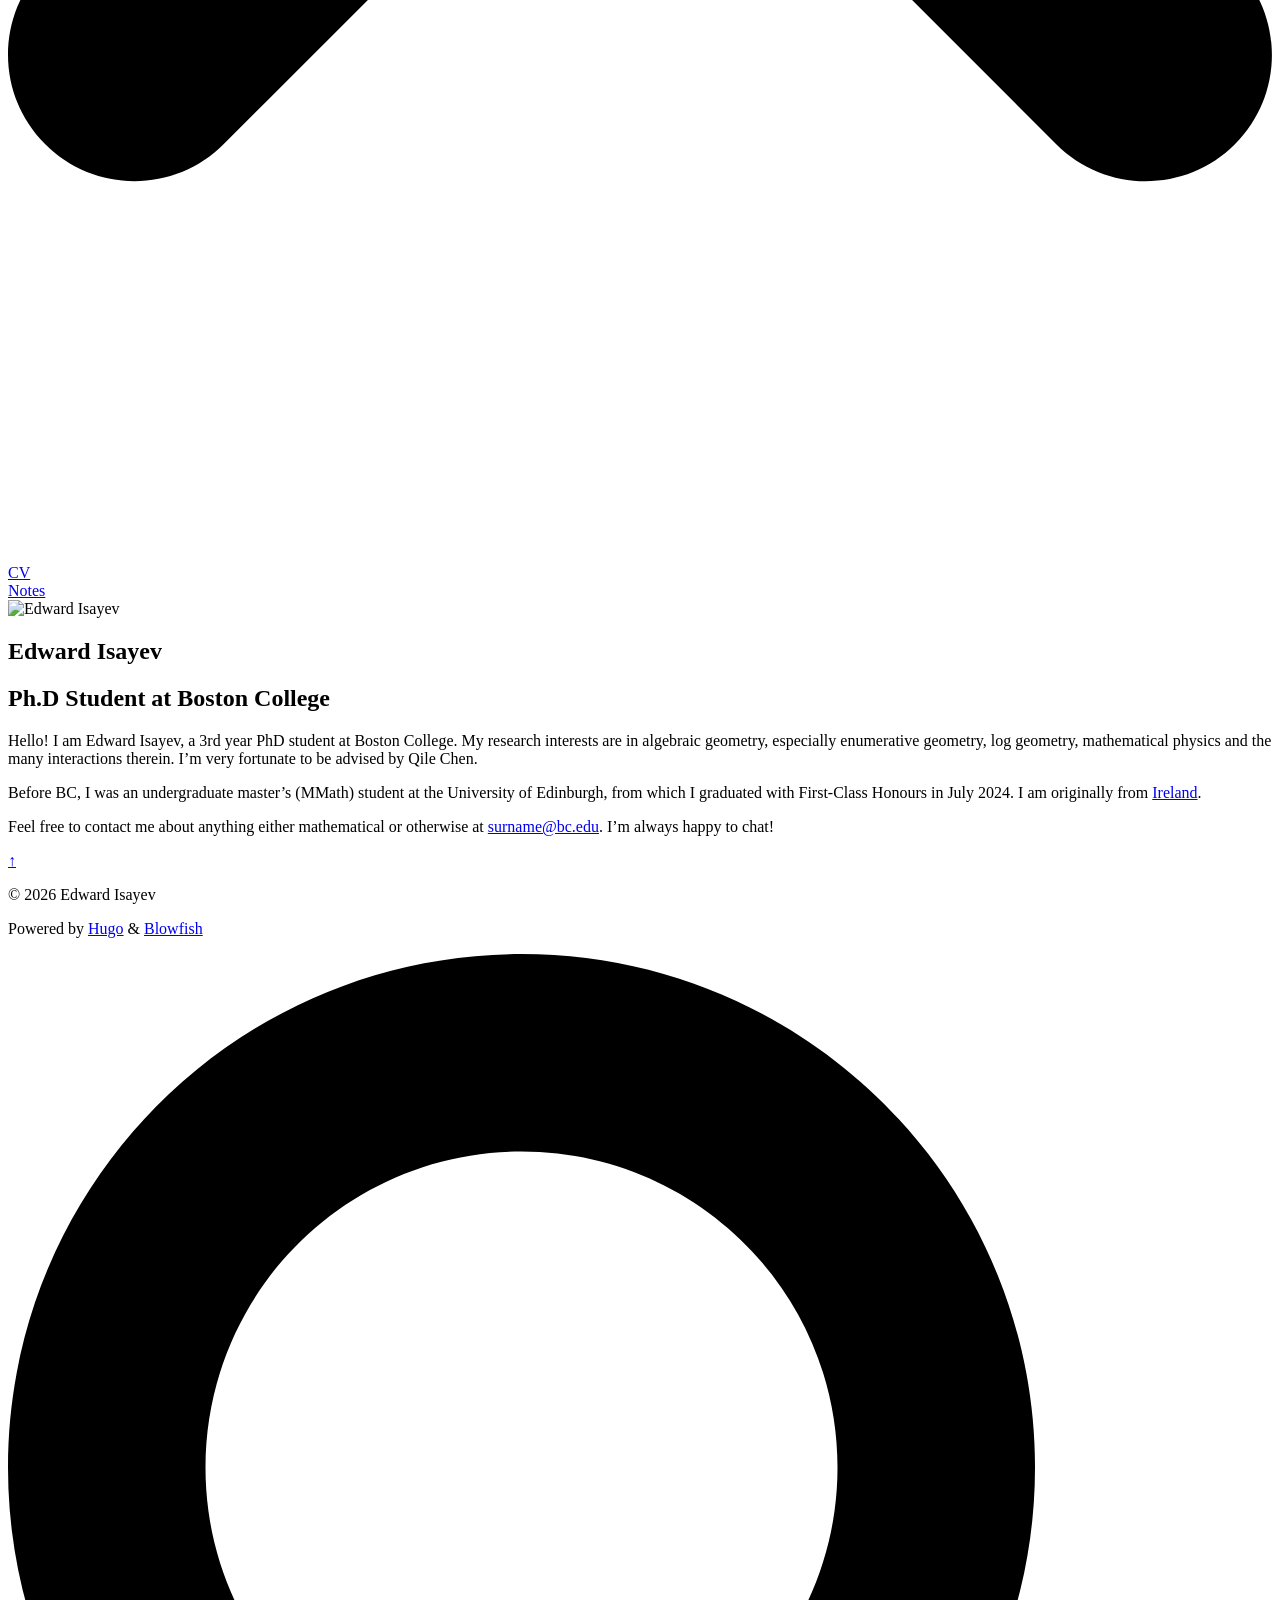
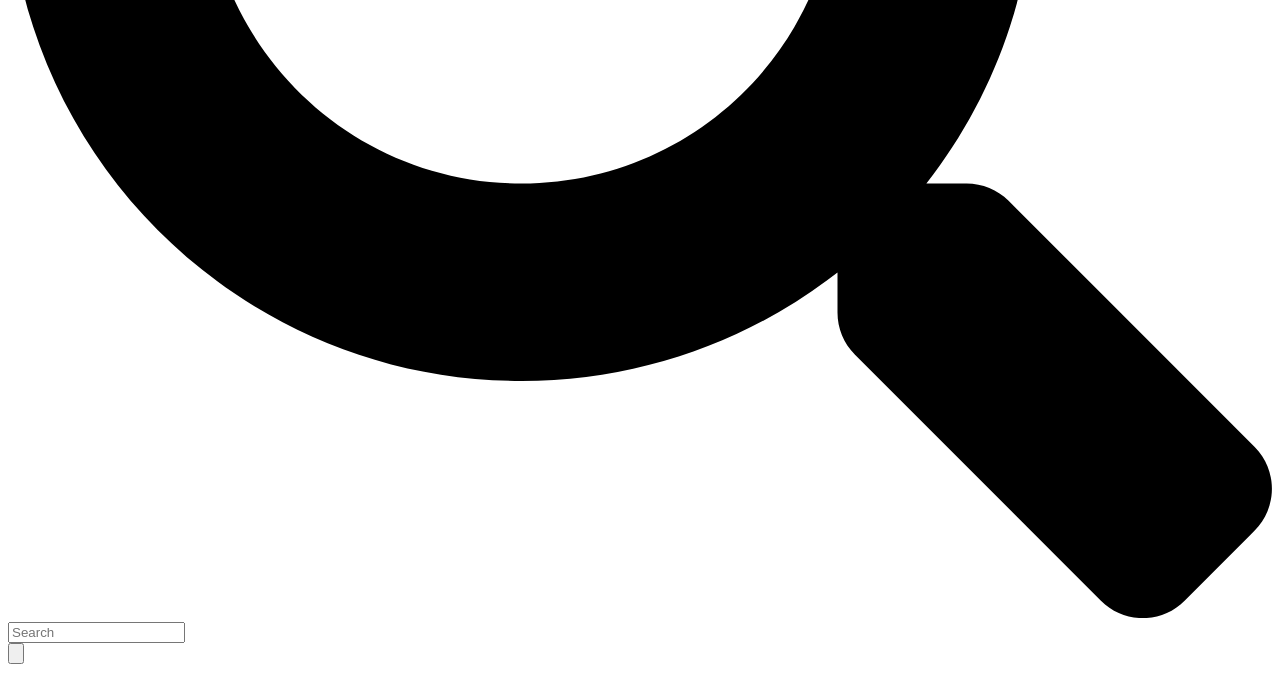
==== commit a8260a1e: "Added logo" ====
--- a/public/index.html
+++ b/public/index.html
@@ -280,6 +280,23 @@
     
     
       <div class="main-menu flex items-center w-full gap-2 p-1 pl-0">
+  
+    
+    
+      <div>
+        <a href="/" class="flex">
+          <span class="sr-only">Edward Isayev</span>
+          
+            <img
+              src="/img/logo.png"
+              width="148"
+              height="148"
+              class="logo max-h-20 max-w-20 object-scale-down object-left nozoom"
+              alt="">
+          
+        </a>
+      </div>
+    
   
   
     <a href="/" class="text-base font-medium truncate min-w-0 shrink">
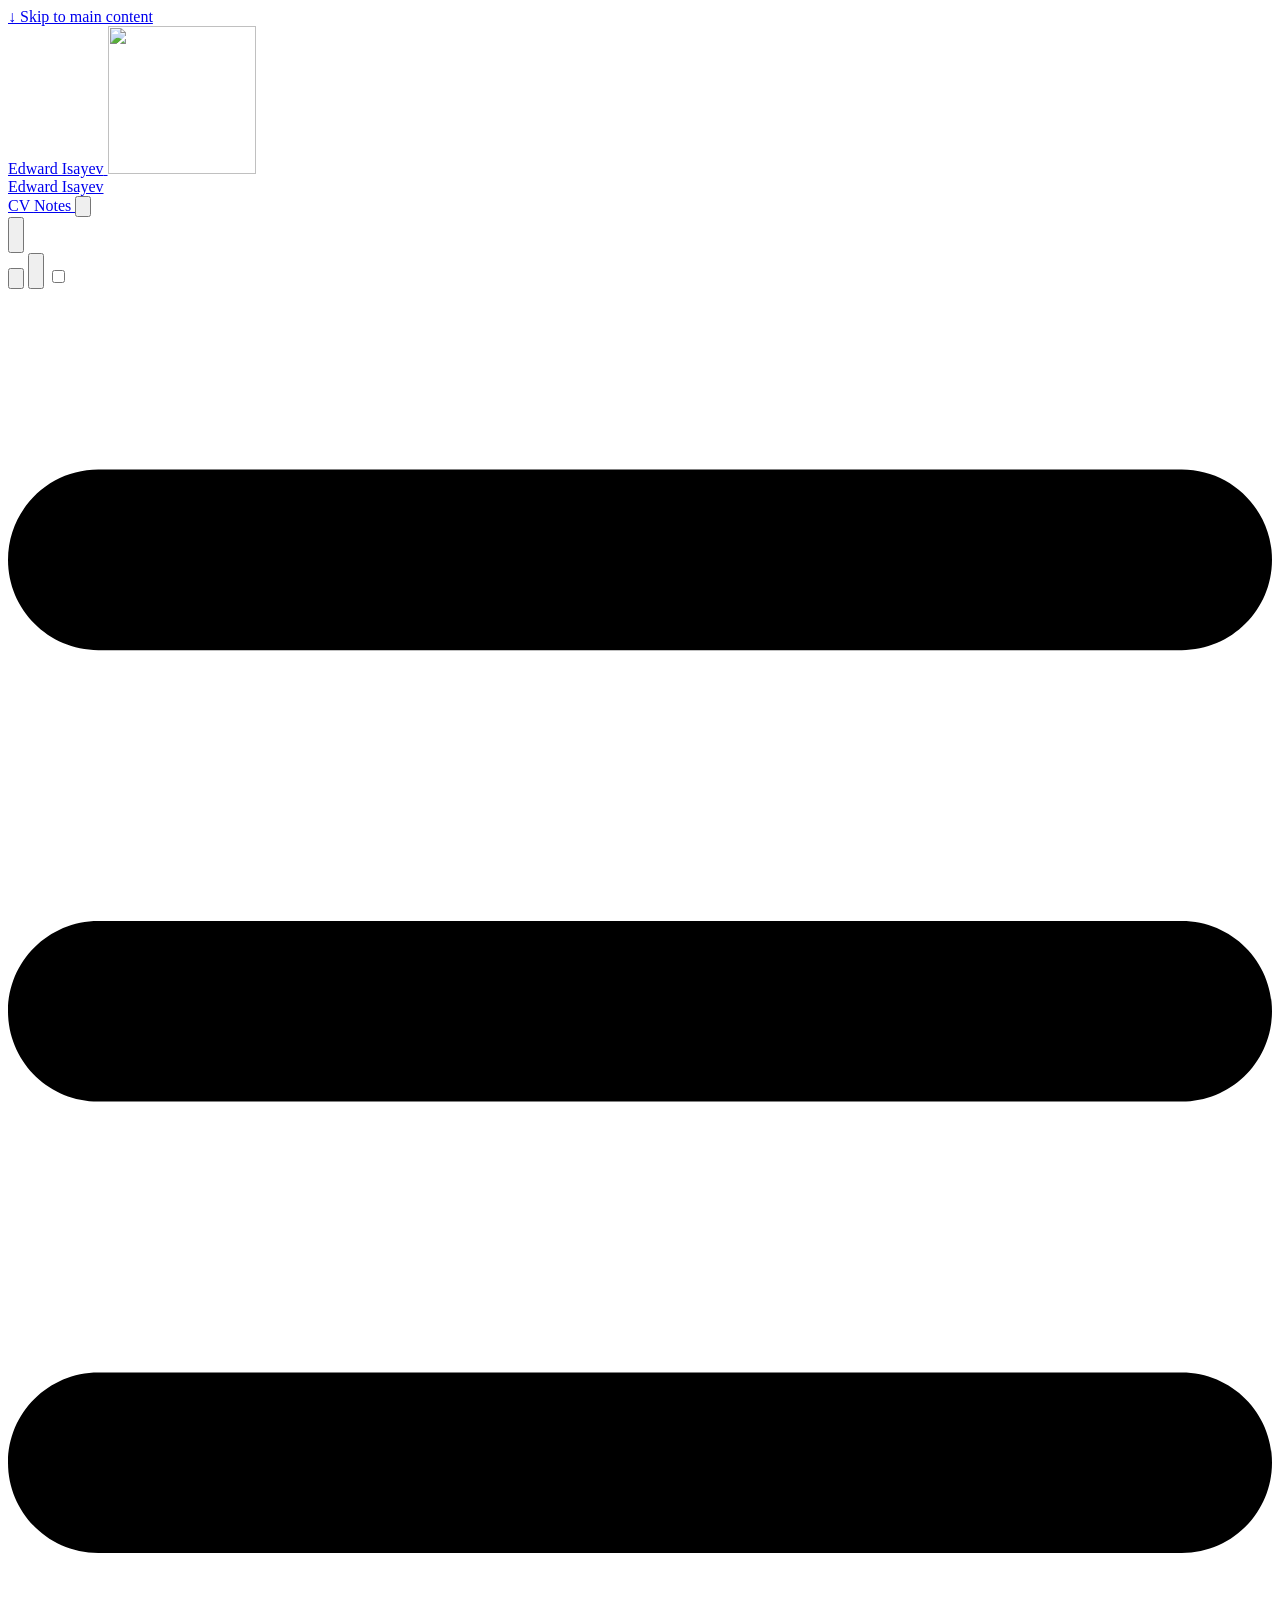
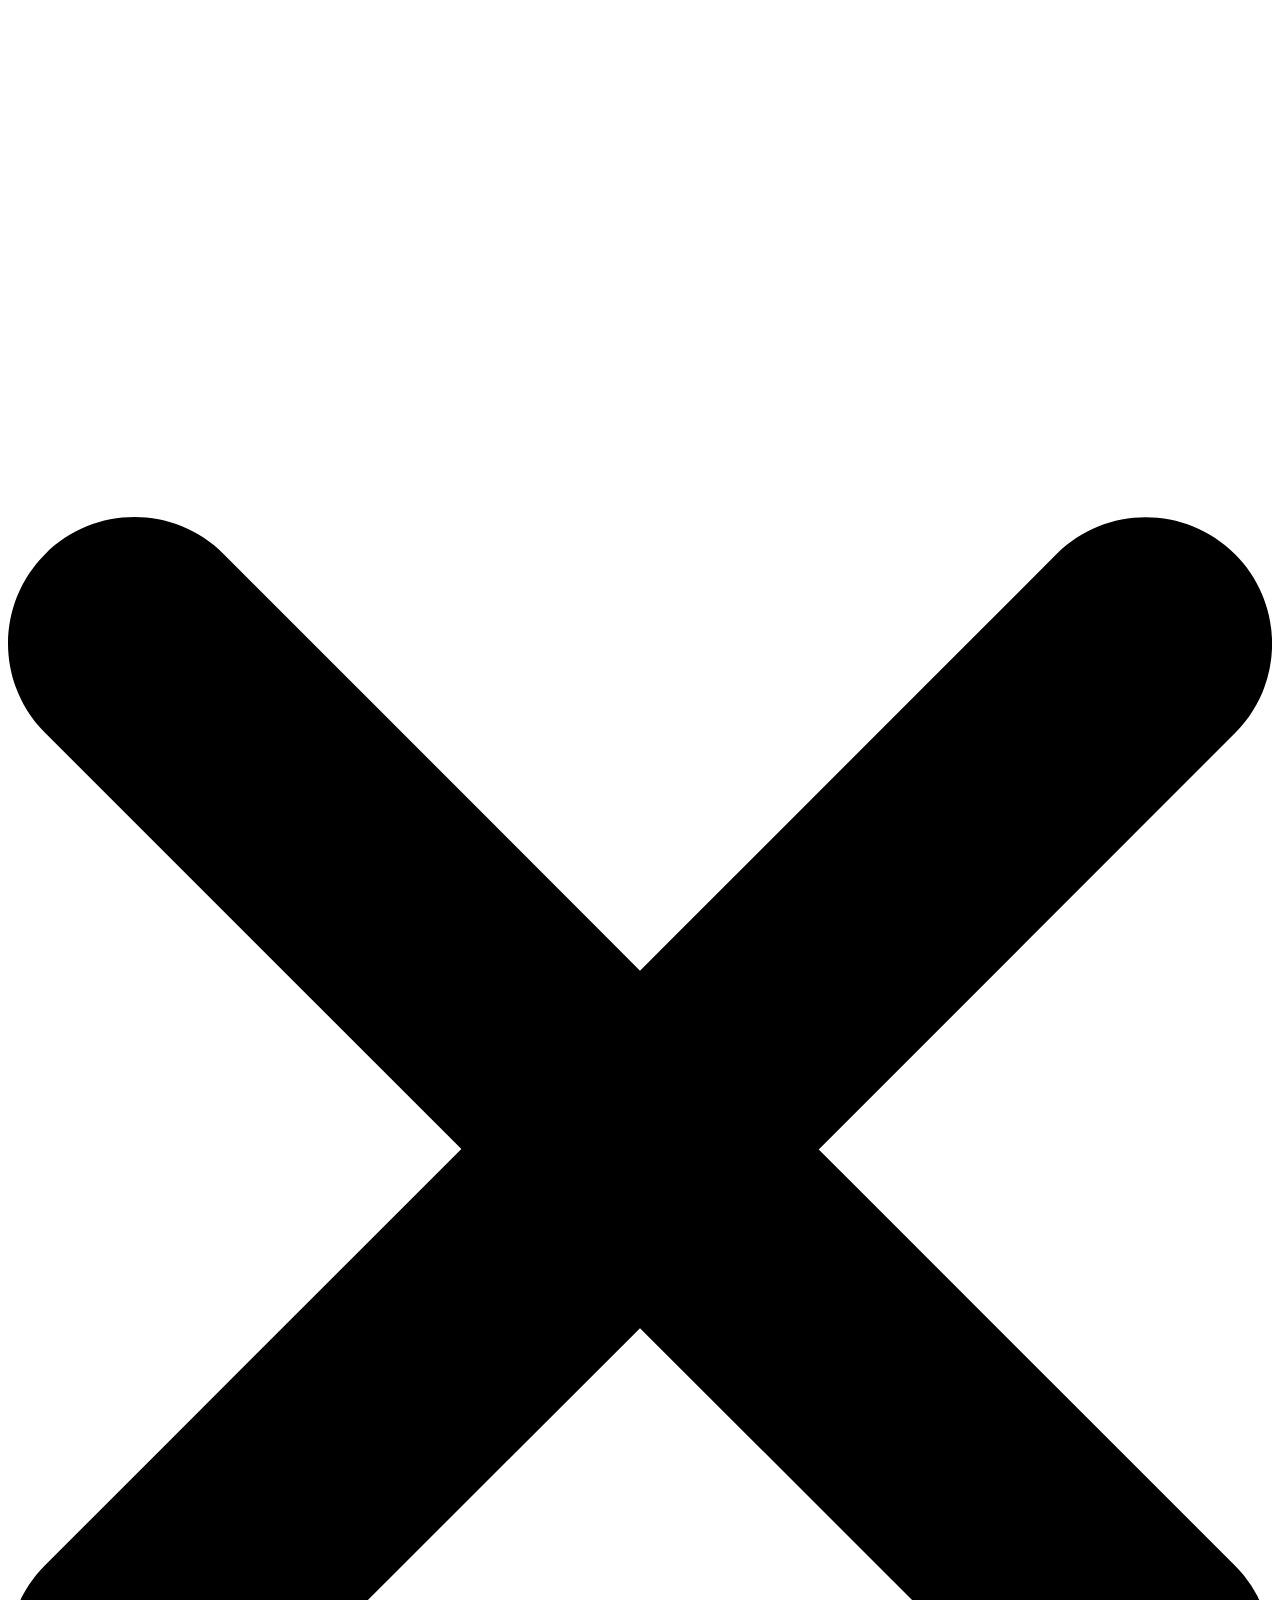
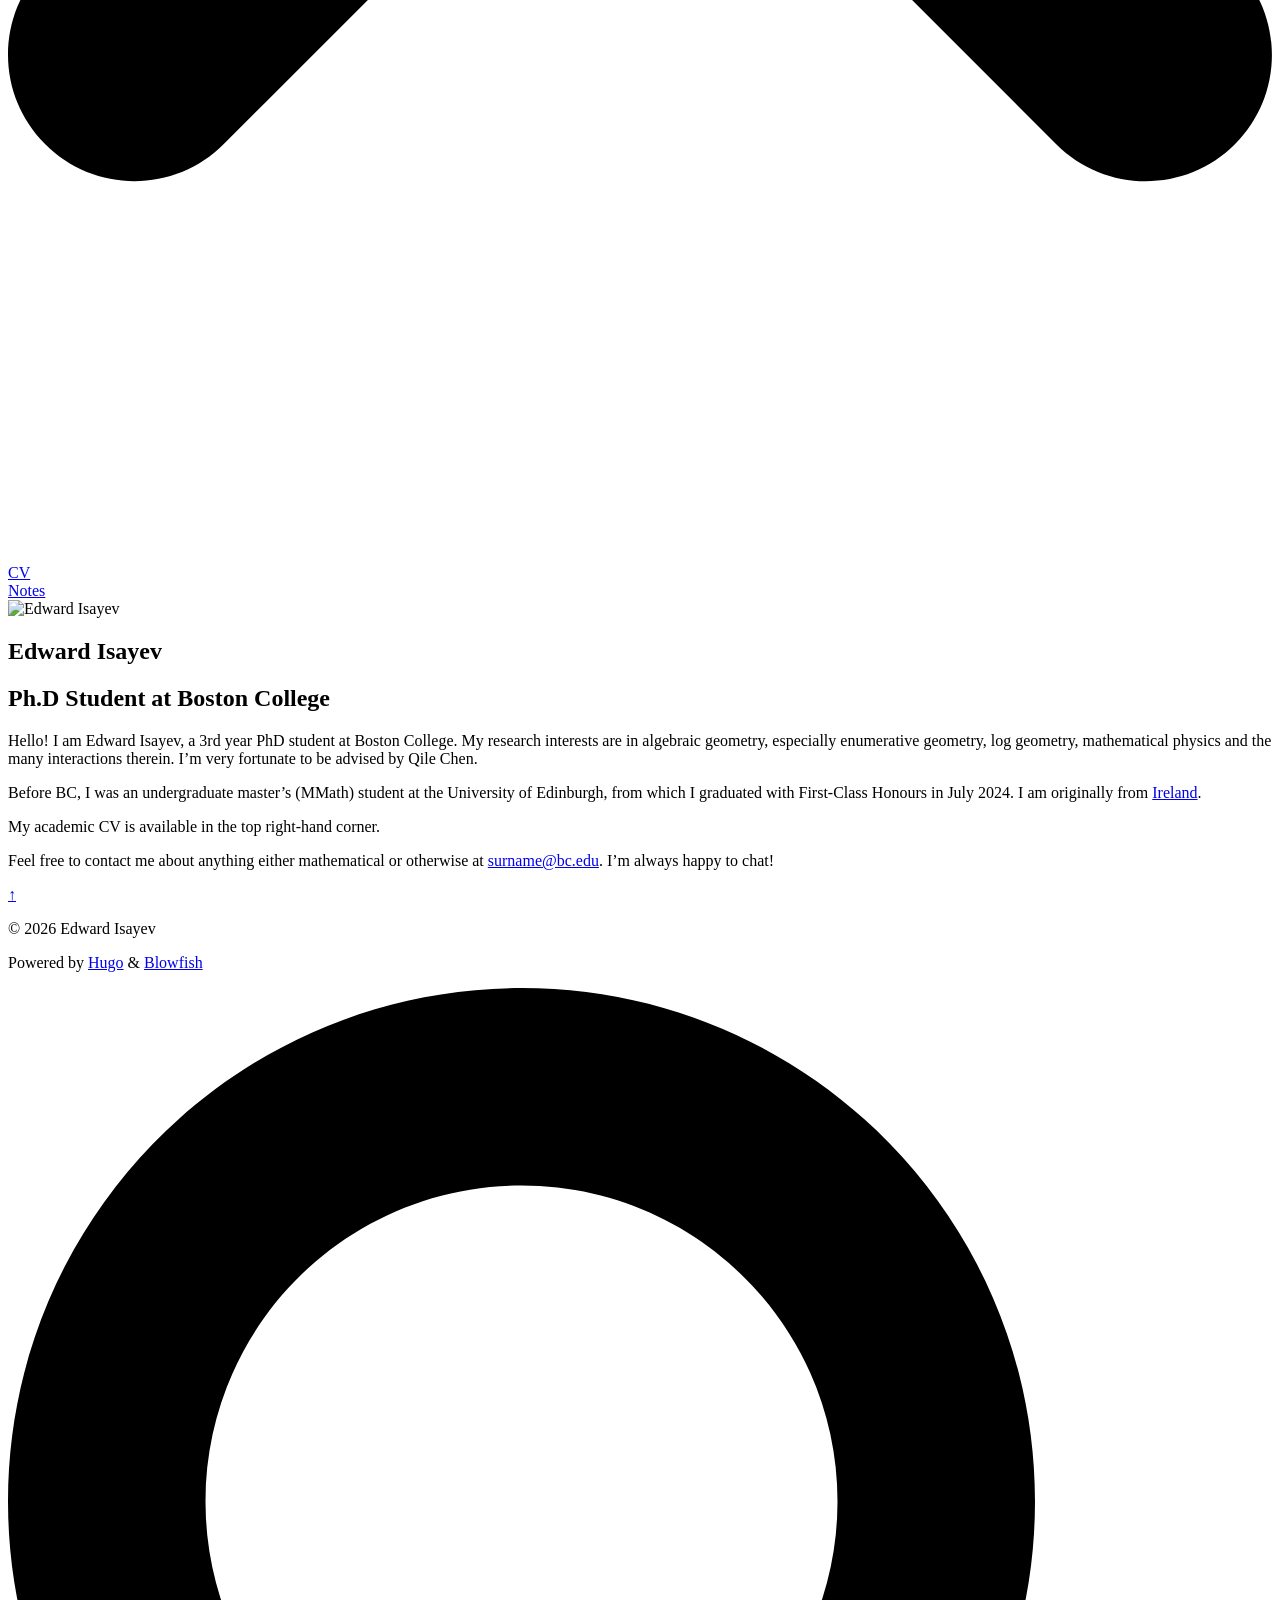
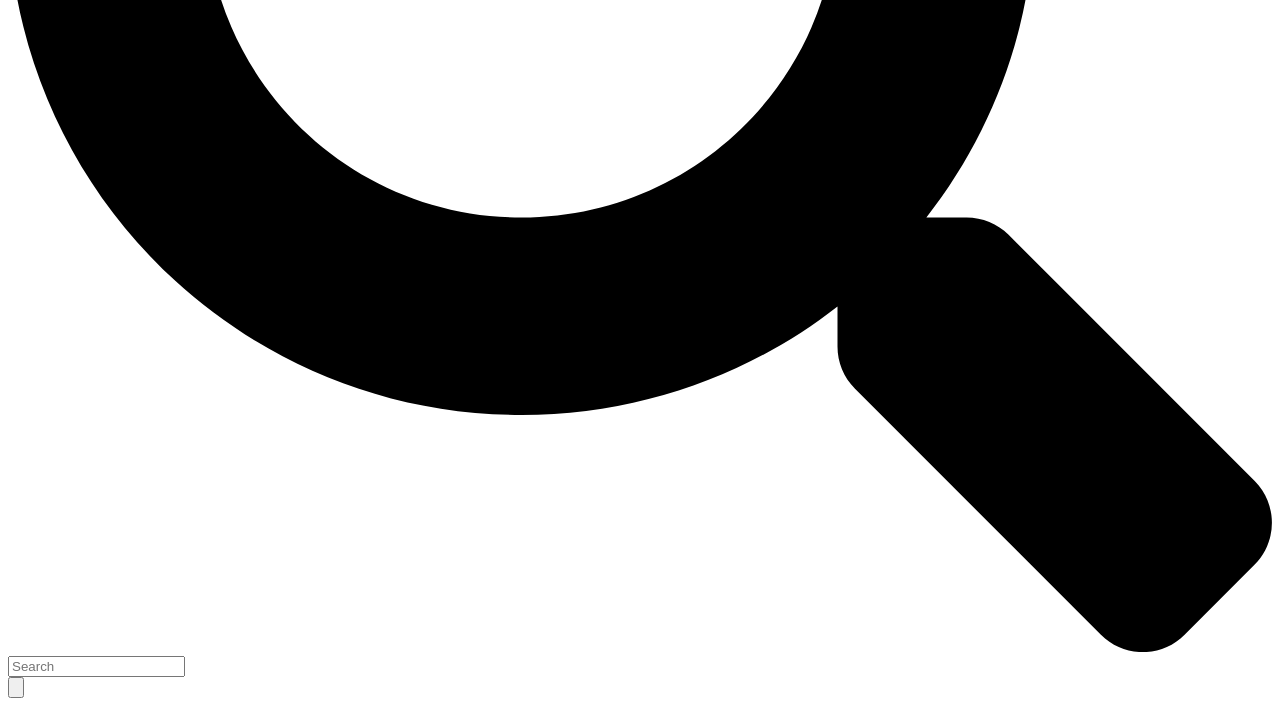
==== commit 0dad7746: "Finally fixed logo" ====
--- a/public/index.html
+++ b/public/index.html
@@ -59,7 +59,7 @@
 	<meta property="og:title" content="About Me">
 	<meta property="og:description" content="Hello! I am Edward Isayev, a 3rd year PhD student at Boston College. My research interests are in algebraic geometry, especially enumerative geometry, log geometry, mathematical physics and the many interactions therein. I’m very fortunate to be advised by Qile Chen.
 Before BC, I was an undergraduate master’s (MMath) student at the University of Edinburgh, from which I graduated with First-Class Honours in July 2024. I am originally from Ireland.
-Feel free to contact me about anything either mathematical or otherwise at surname@bc.edu. I’m always happy to chat!">
+My academic CV is available in the top right-hand corner.">
 	<meta property="og:locale" content="en">
 	<meta property="og:type" content="website">
 
@@ -68,43 +68,45 @@
 	<meta name="twitter:title" content="About Me">
 	<meta name="twitter:description" content="Hello! I am Edward Isayev, a 3rd year PhD student at Boston College. My research interests are in algebraic geometry, especially enumerative geometry, log geometry, mathematical physics and the many interactions therein. I’m very fortunate to be advised by Qile Chen.
 Before BC, I was an undergraduate master’s (MMath) student at the University of Edinburgh, from which I graduated with First-Class Honours in July 2024. I am originally from Ireland.
-Feel free to contact me about anything either mathematical or otherwise at surname@bc.edu. I’m always happy to chat!">
-
-  
-  
-  
-  
-    
-      
-    
-  
-    
-      
-    
-  
-    
-      
-    
-  
-  
-    
-  
-
-  
-  
-  
-  
-  
-  
-
-  
-
-  
-  
-  
-  
-  
-  
+My academic CV is available in the top right-hand corner.">
+
+  
+  
+  
+  
+    
+      
+    
+  
+    
+      
+    
+  
+    
+      
+    
+  
+  
+    
+  
+
+  
+  
+  
+  
+  
+  
+
+  
+
+  
+  
+  
+  
+  
+  
+  
+    
   
   
     
@@ -113,8 +115,8 @@
   <link
     type="text/css"
     rel="stylesheet"
-    href="/css/main.bundle.min.8e673a23bd1049fc0afe0ac2522135b86e57f0cb39c0846f9955278db4850a6ecaaa8ab11ab0fab4815135b28e383954045c44f1e94c55049c44cccbd40529ec.css"
-    integrity="sha512-jmc6I70QSfwK/grCUiE1uG5X8Ms5wIRvmVUnjbSFCm7KqoqxGrD6tIFRNbKOODlUBFxE8elMVQScRMzL1AUp7A==">
+    href="/css/main.bundle.min.fa2bd3044b8ce7fcda554d096e6fbca77433f7321c3e1538db4a288505a7aae8d68d37768b3b983ac8d5aed93ea4d8517e7caa1e3ce05727a08b76301d5dbda4.css"
+    integrity="sha512-&#43;ivTBEuM5/zaVU0Jbm&#43;8p3Qz9zIcPhU420oohQWnqujWjTd2izuYOsjVrtk&#43;pNhRfnyqHjzgVyegi3YwHV29pA==">
 
   
   
@@ -545,6 +547,7 @@
   </header>
   <section class="prose dark:prose-invert w-full"><p>Hello! I am Edward Isayev, a 3rd year PhD student at Boston College. My research interests are in algebraic geometry, especially enumerative geometry, log geometry, mathematical physics and the many interactions therein. I&rsquo;m very fortunate to be advised by Qile Chen.</p>
 <p>Before BC, I was an undergraduate master&rsquo;s (MMath) student at the University of Edinburgh, from which I graduated with First-Class Honours in July 2024. I am originally from <a href="https://en.wikipedia.org/wiki/Dublin"  target="_blank" rel="noreferrer">Ireland</a>.</p>
+<p>My academic CV is available in the top right-hand corner.</p>
 <p>Feel free to contact me about anything either mathematical or otherwise at <a href="mailto:isayev@bc.edu" >surname@bc.edu</a>. I&rsquo;m always happy to chat!</p>
 </section>
 </article>
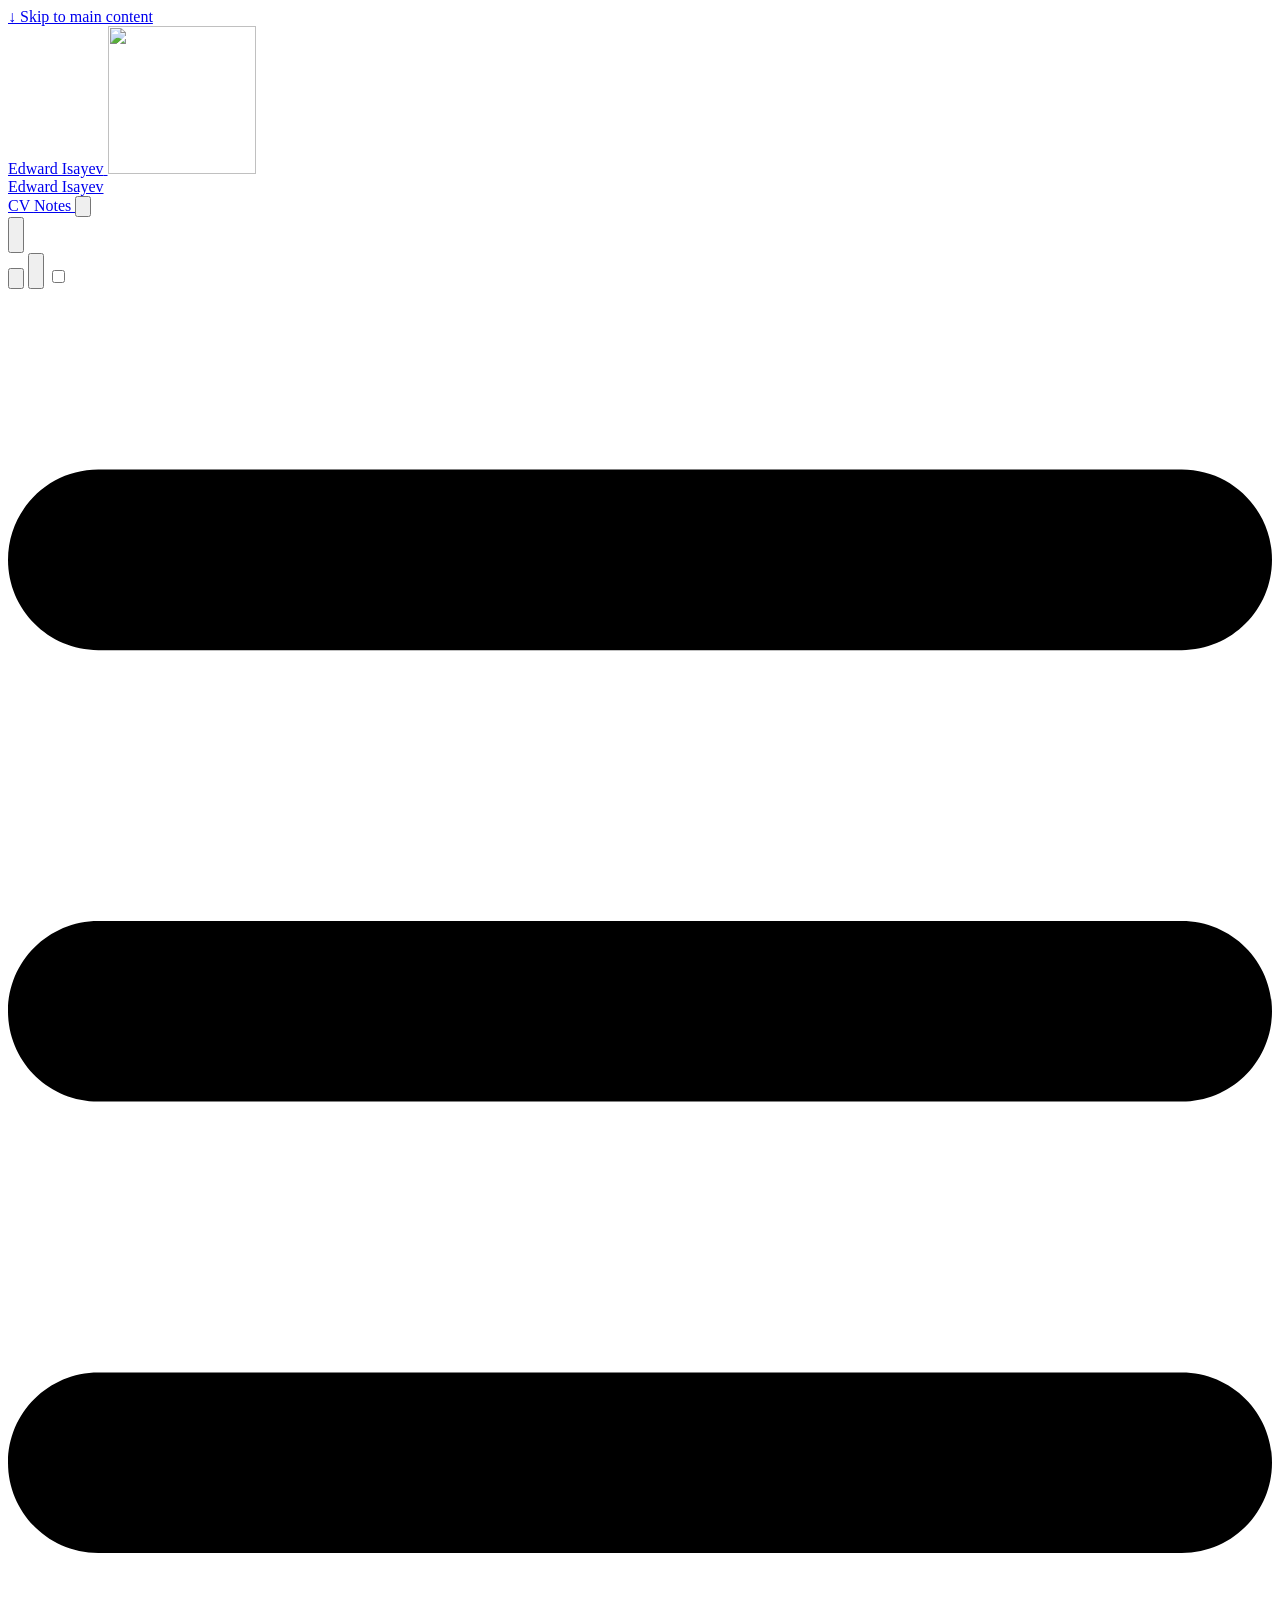
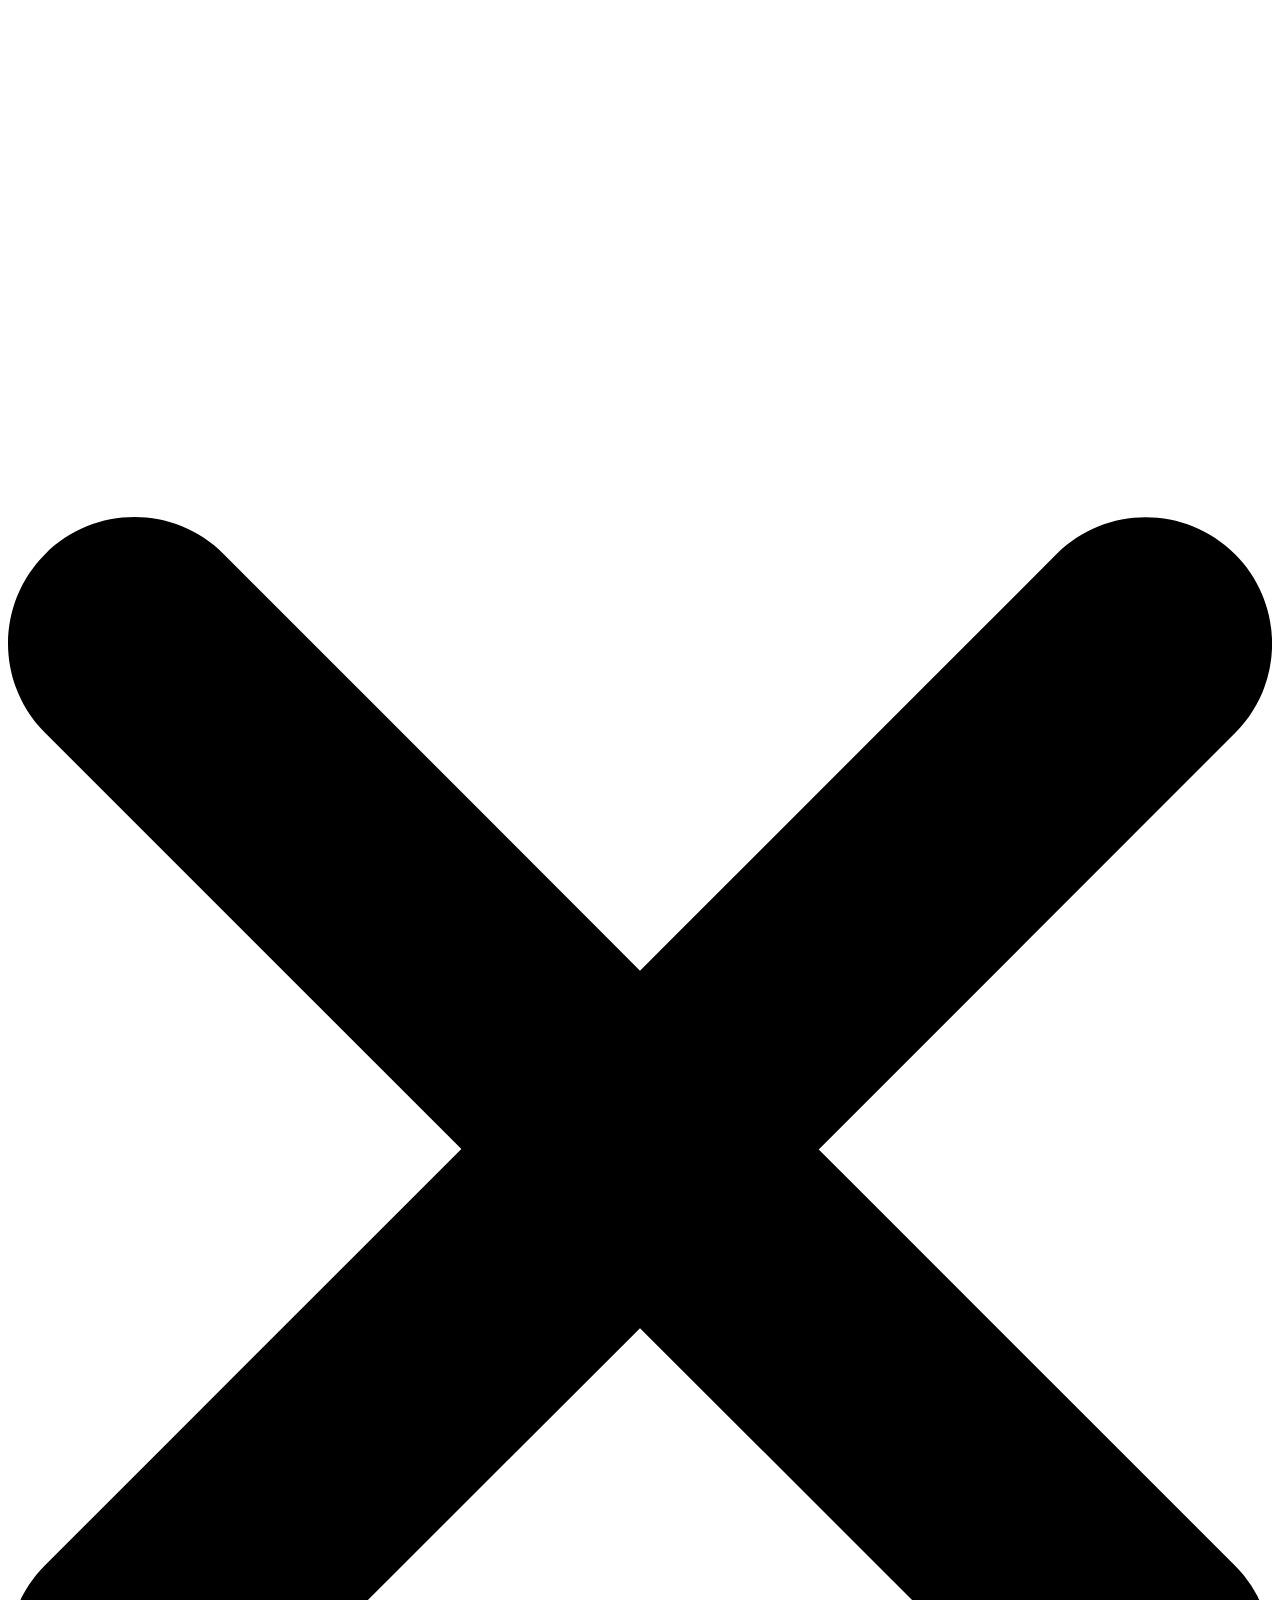
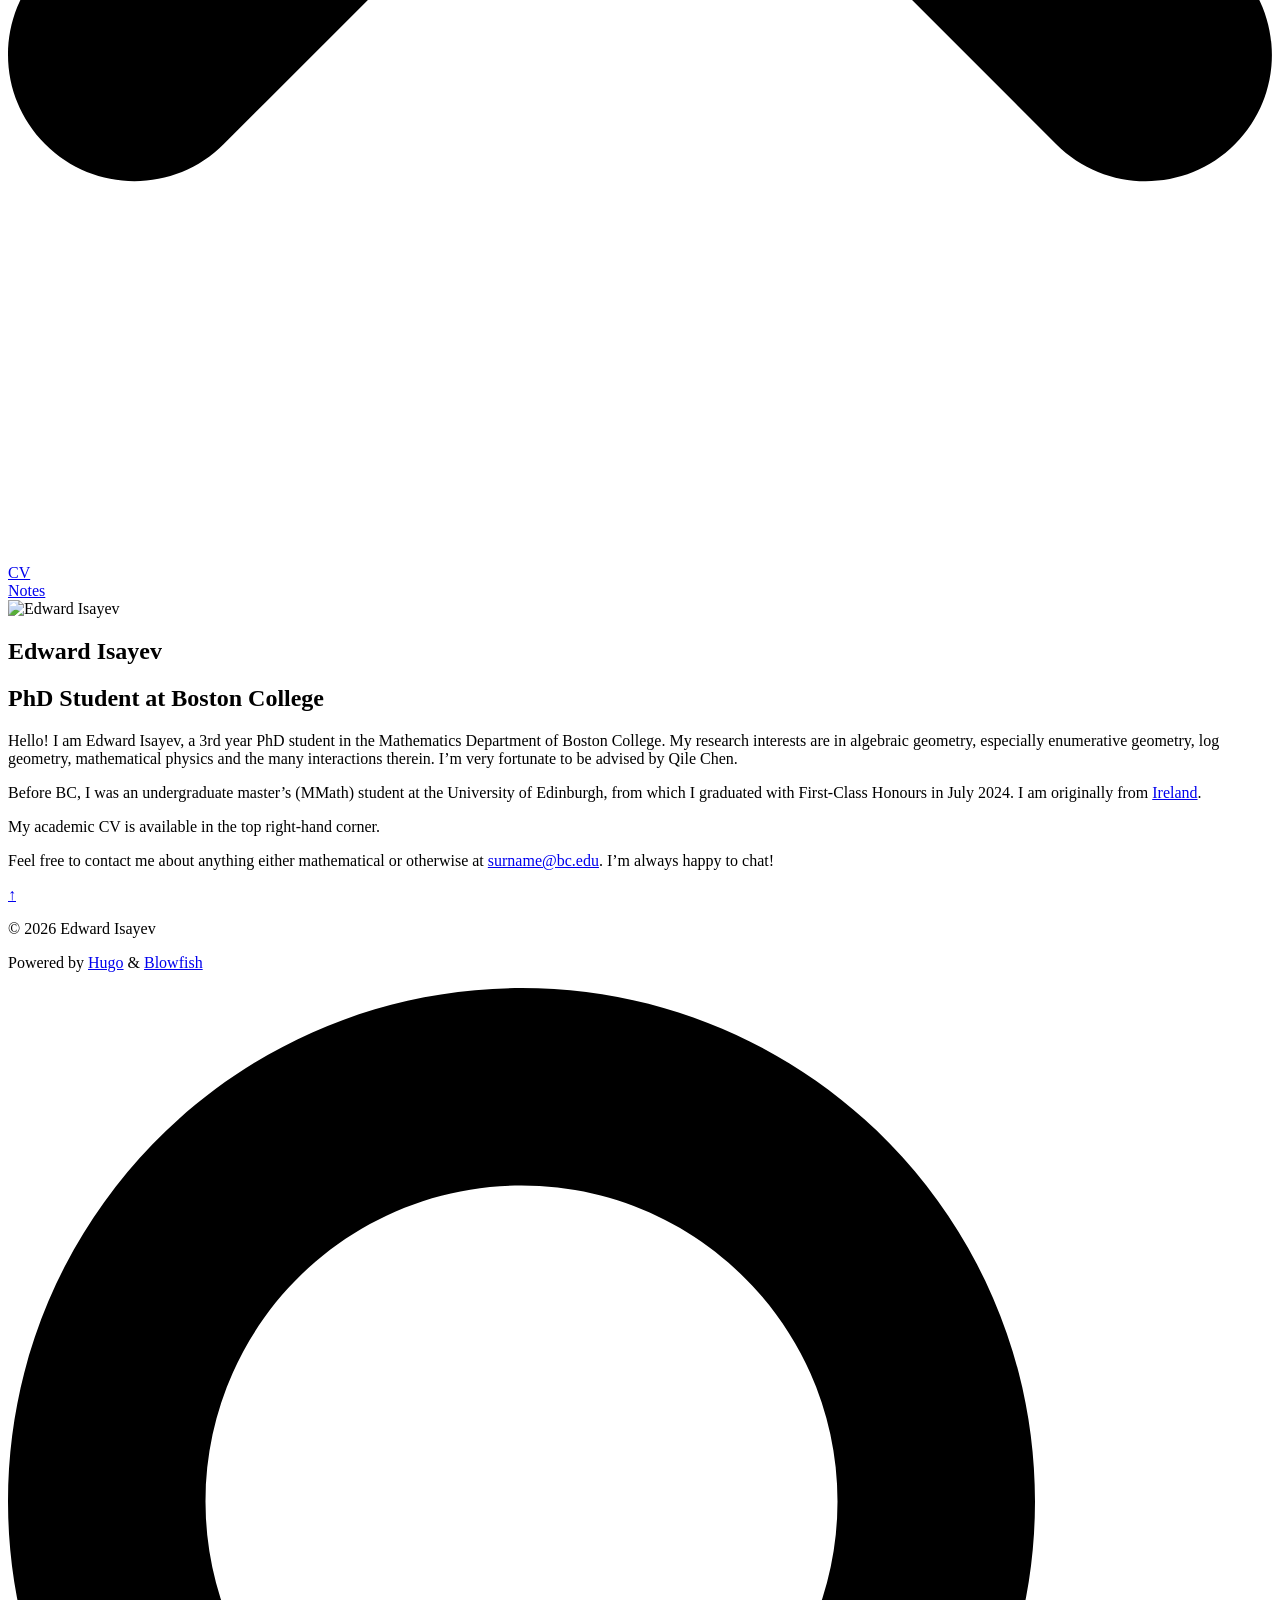
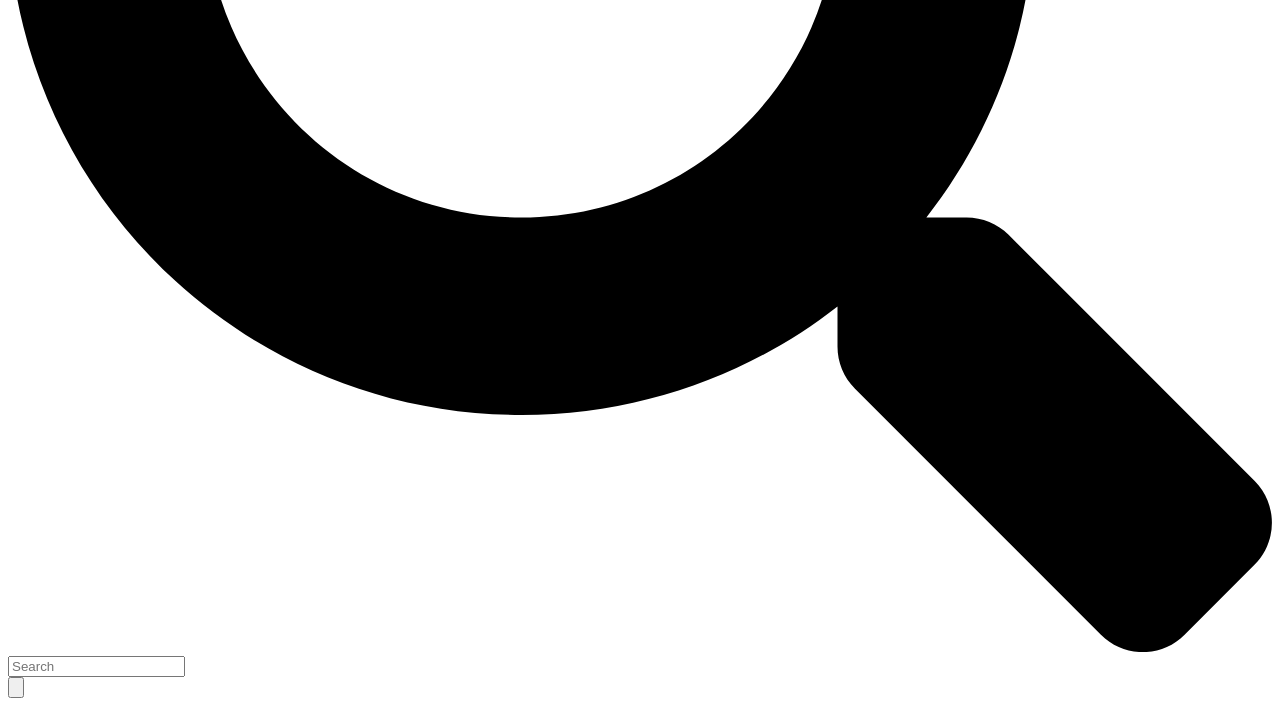
==== commit c0dae652: "Fixed formatting & Updated CV" ====
--- a/public/index.html
+++ b/public/index.html
@@ -57,18 +57,16 @@
   <meta property="og:url" content="//localhost:1313/">
 	<meta property="og:site_name" content="Edward Isayev">
 	<meta property="og:title" content="About Me">
-	<meta property="og:description" content="Hello! I am Edward Isayev, a 3rd year PhD student at Boston College. My research interests are in algebraic geometry, especially enumerative geometry, log geometry, mathematical physics and the many interactions therein. I’m very fortunate to be advised by Qile Chen.
-Before BC, I was an undergraduate master’s (MMath) student at the University of Edinburgh, from which I graduated with First-Class Honours in July 2024. I am originally from Ireland.
-My academic CV is available in the top right-hand corner.">
+	<meta property="og:description" content="Hello! I am Edward Isayev, a 3rd year PhD student in the Mathematics Department of Boston College. My research interests are in algebraic geometry, especially enumerative geometry, log geometry, mathematical physics and the many interactions therein. I’m very fortunate to be advised by Qile Chen.
+Before BC, I was an undergraduate master’s (MMath) student at the University of Edinburgh, from which I graduated with First-Class Honours in July 2024. I am originally from Ireland.">
 	<meta property="og:locale" content="en">
 	<meta property="og:type" content="website">
 
   
 	<meta name="twitter:card" content="summary">
 	<meta name="twitter:title" content="About Me">
-	<meta name="twitter:description" content="Hello! I am Edward Isayev, a 3rd year PhD student at Boston College. My research interests are in algebraic geometry, especially enumerative geometry, log geometry, mathematical physics and the many interactions therein. I’m very fortunate to be advised by Qile Chen.
-Before BC, I was an undergraduate master’s (MMath) student at the University of Edinburgh, from which I graduated with First-Class Honours in July 2024. I am originally from Ireland.
-My academic CV is available in the top right-hand corner.">
+	<meta name="twitter:description" content="Hello! I am Edward Isayev, a 3rd year PhD student in the Mathematics Department of Boston College. My research interests are in algebraic geometry, especially enumerative geometry, log geometry, mathematical physics and the many interactions therein. I’m very fortunate to be advised by Qile Chen.
+Before BC, I was an undergraduate master’s (MMath) student at the University of Edinburgh, from which I graduated with First-Class Honours in July 2024. I am originally from Ireland.">
 
   
   
@@ -537,7 +535,7 @@
     </h1>
     
       <h2 class="text-xl text-neutral-500 dark:text-neutral-400">
-        Ph.D Student at Boston College
+        PhD Student at Boston College
       </h2>
     
     <div class="mt-1 text-2xl">
@@ -545,7 +543,7 @@
 
     </div>
   </header>
-  <section class="prose dark:prose-invert w-full"><p>Hello! I am Edward Isayev, a 3rd year PhD student at Boston College. My research interests are in algebraic geometry, especially enumerative geometry, log geometry, mathematical physics and the many interactions therein. I&rsquo;m very fortunate to be advised by Qile Chen.</p>
+  <section class="prose dark:prose-invert w-full"><p>Hello! I am Edward Isayev, a 3rd year PhD student in the Mathematics Department of Boston College. My research interests are in algebraic geometry, especially enumerative geometry, log geometry, mathematical physics and the many interactions therein. I&rsquo;m very fortunate to be advised by Qile Chen.</p>
 <p>Before BC, I was an undergraduate master&rsquo;s (MMath) student at the University of Edinburgh, from which I graduated with First-Class Honours in July 2024. I am originally from <a href="https://en.wikipedia.org/wiki/Dublin"  target="_blank" rel="noreferrer">Ireland</a>.</p>
 <p>My academic CV is available in the top right-hand corner.</p>
 <p>Feel free to contact me about anything either mathematical or otherwise at <a href="mailto:isayev@bc.edu" >surname@bc.edu</a>. I&rsquo;m always happy to chat!</p>
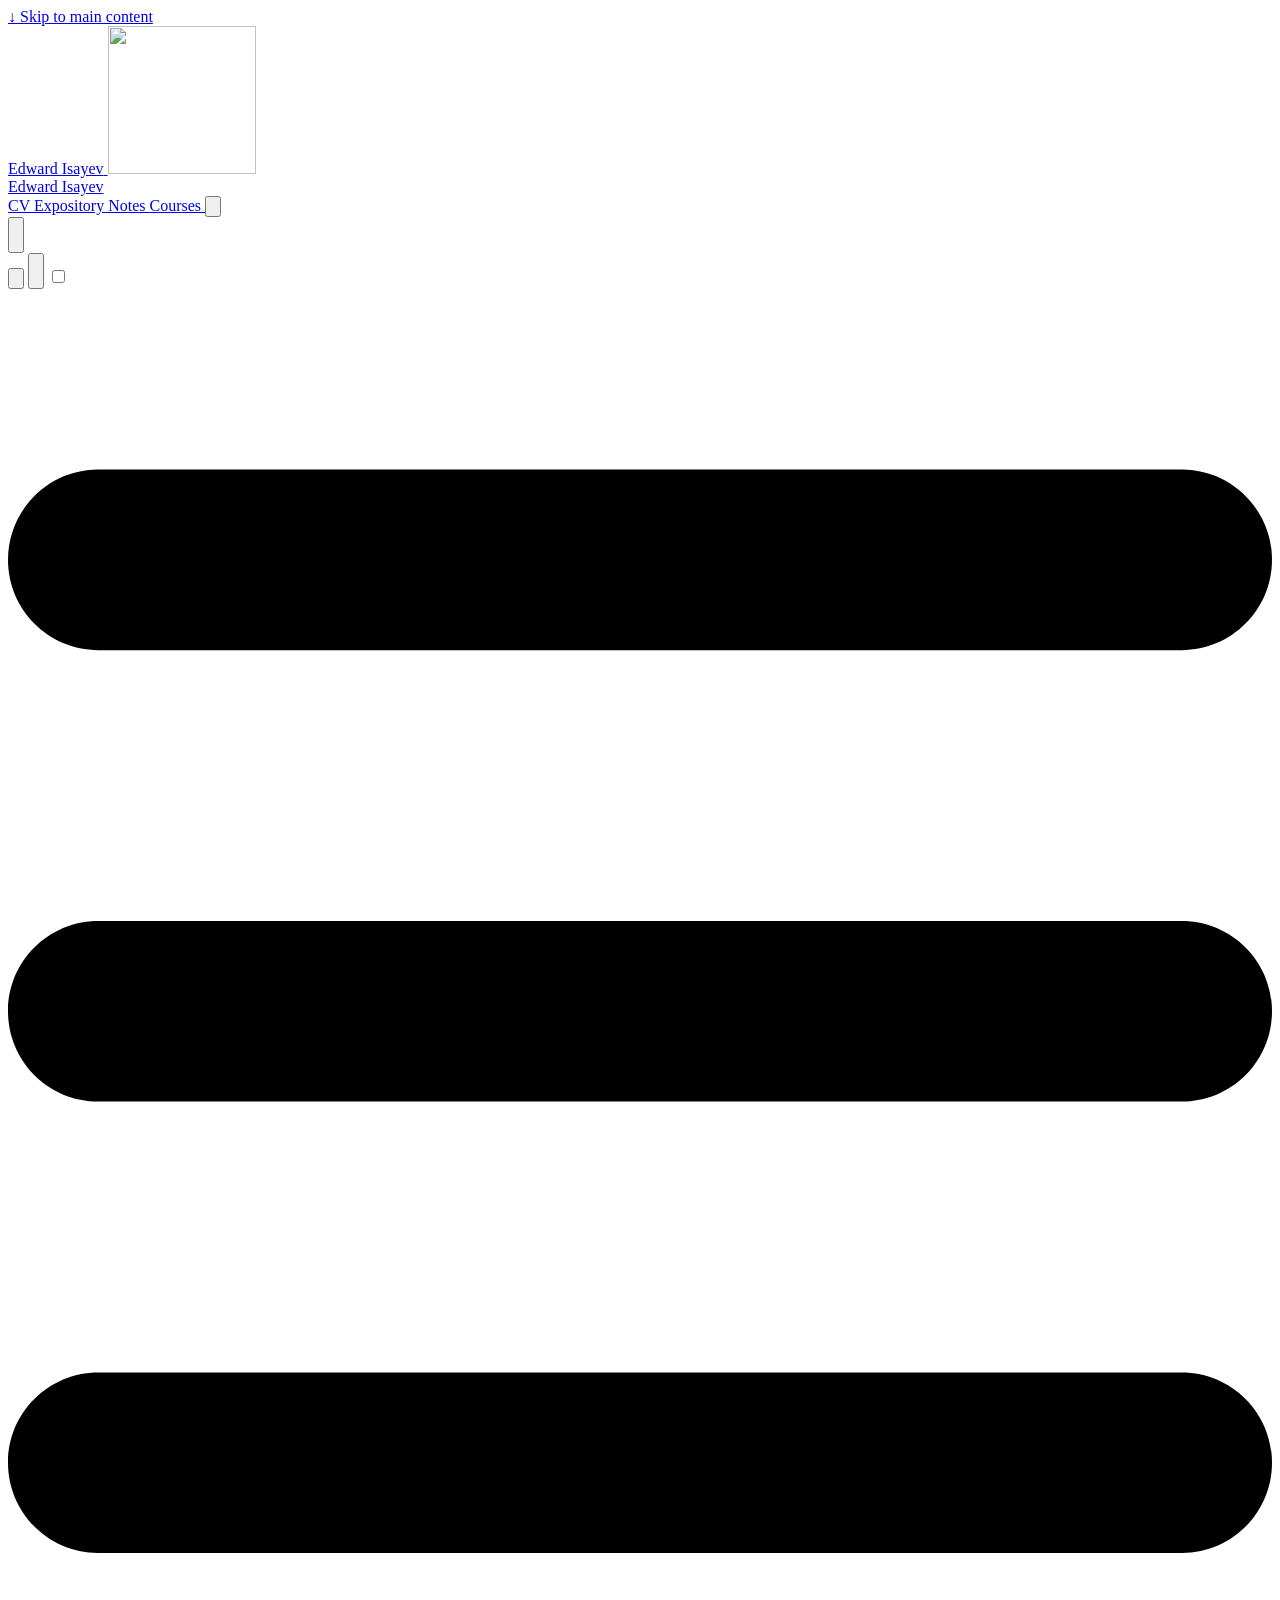
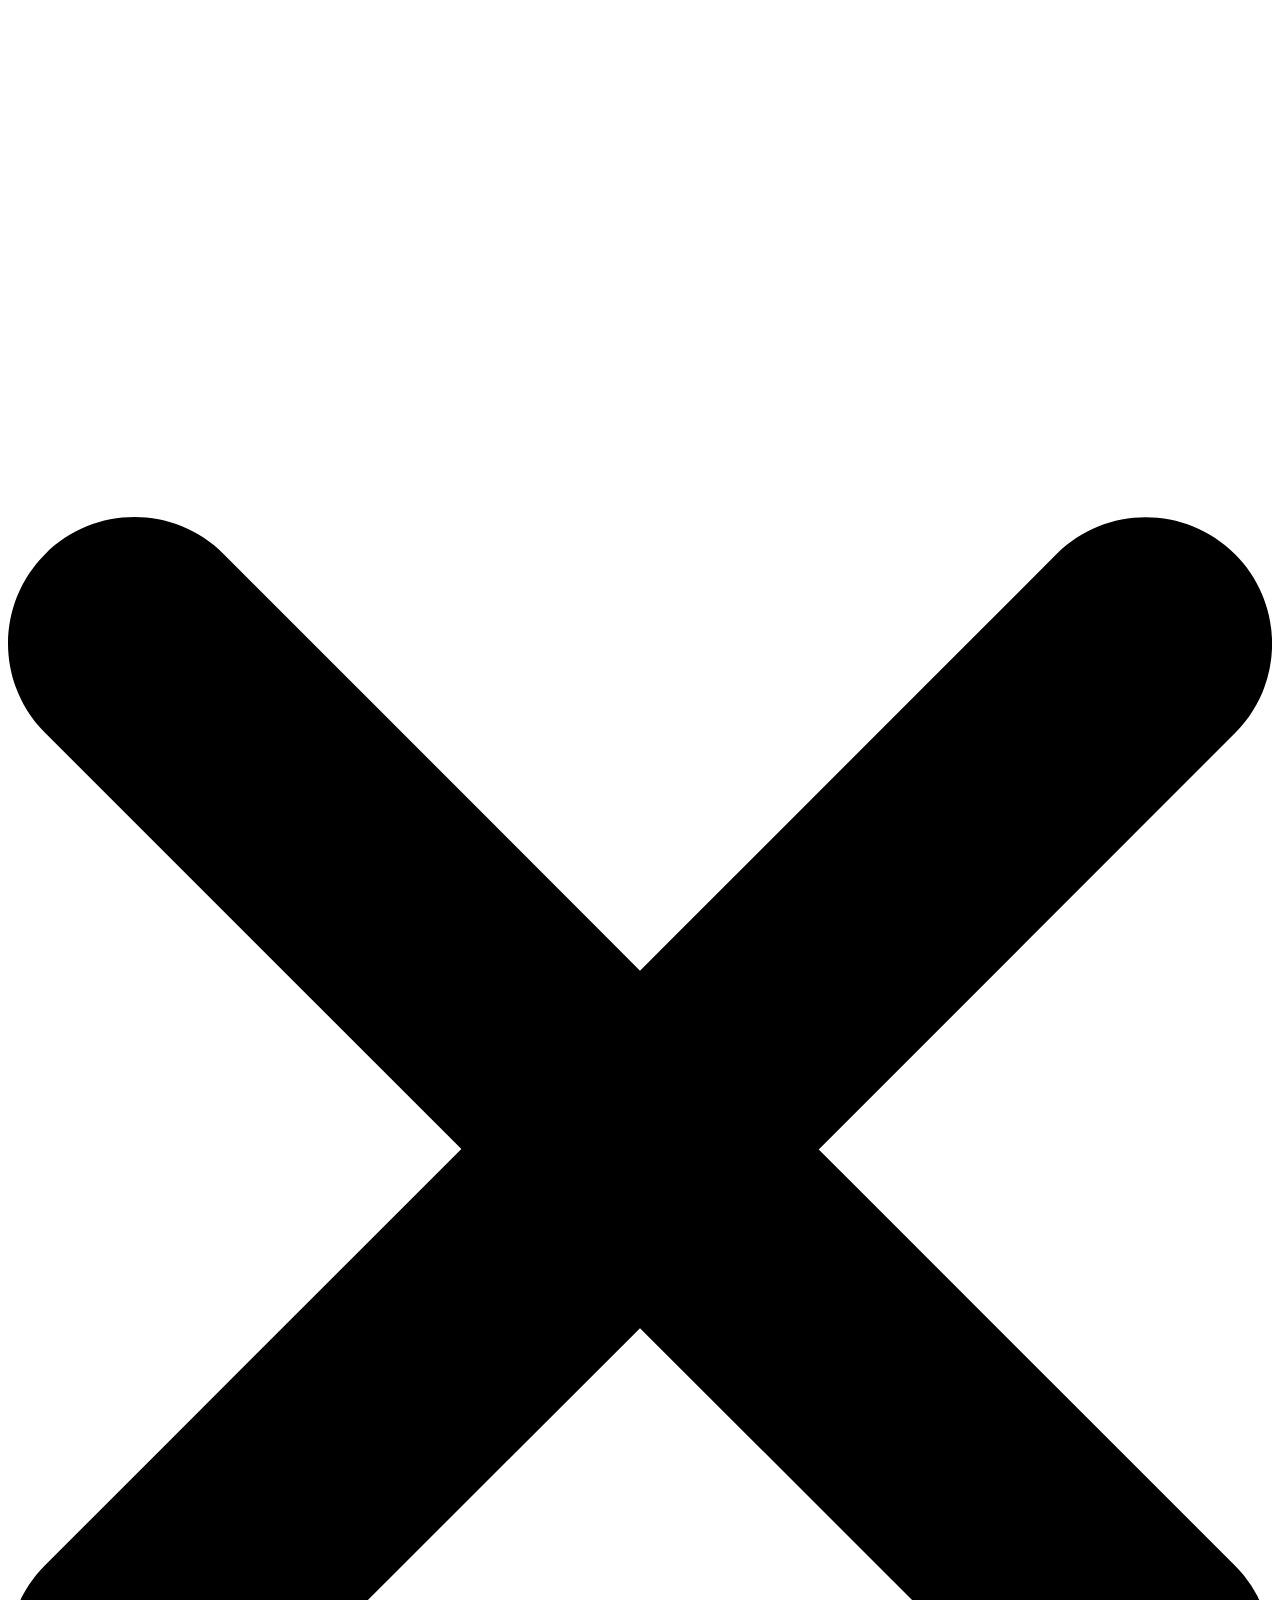
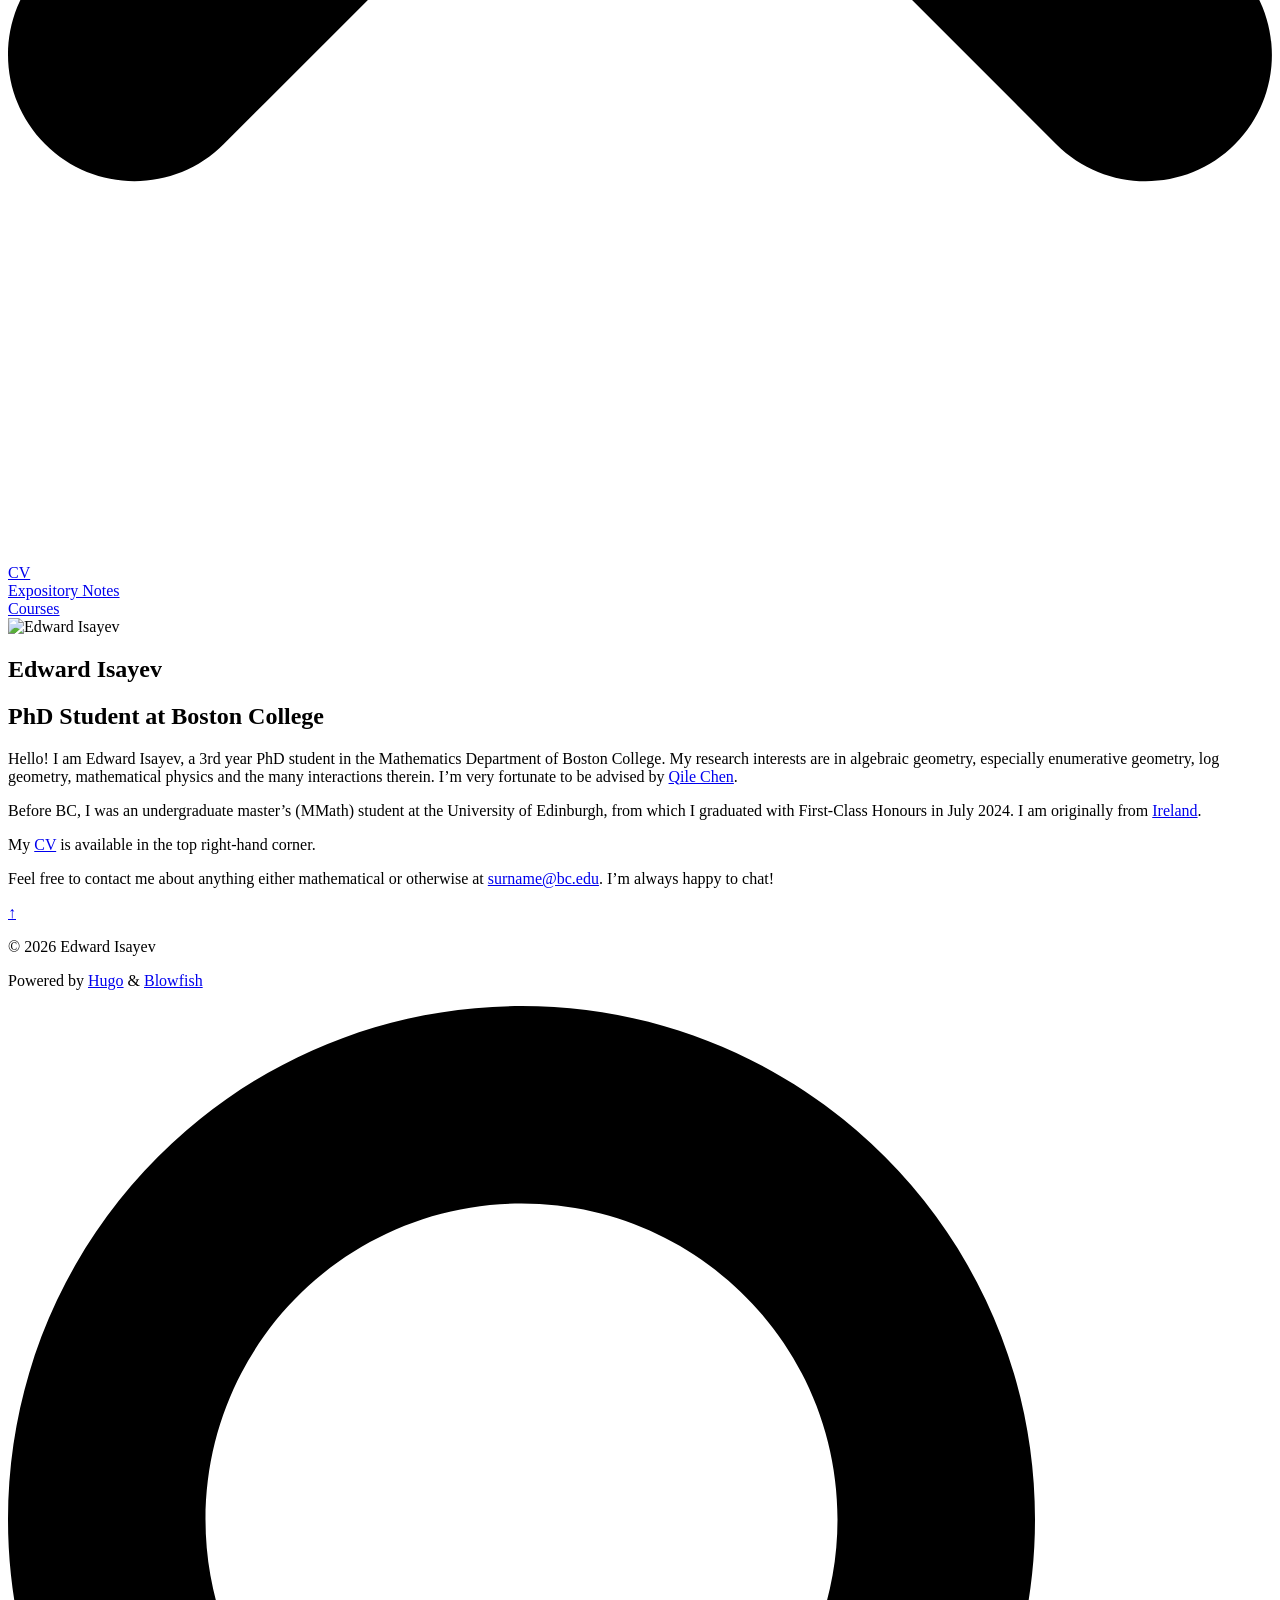
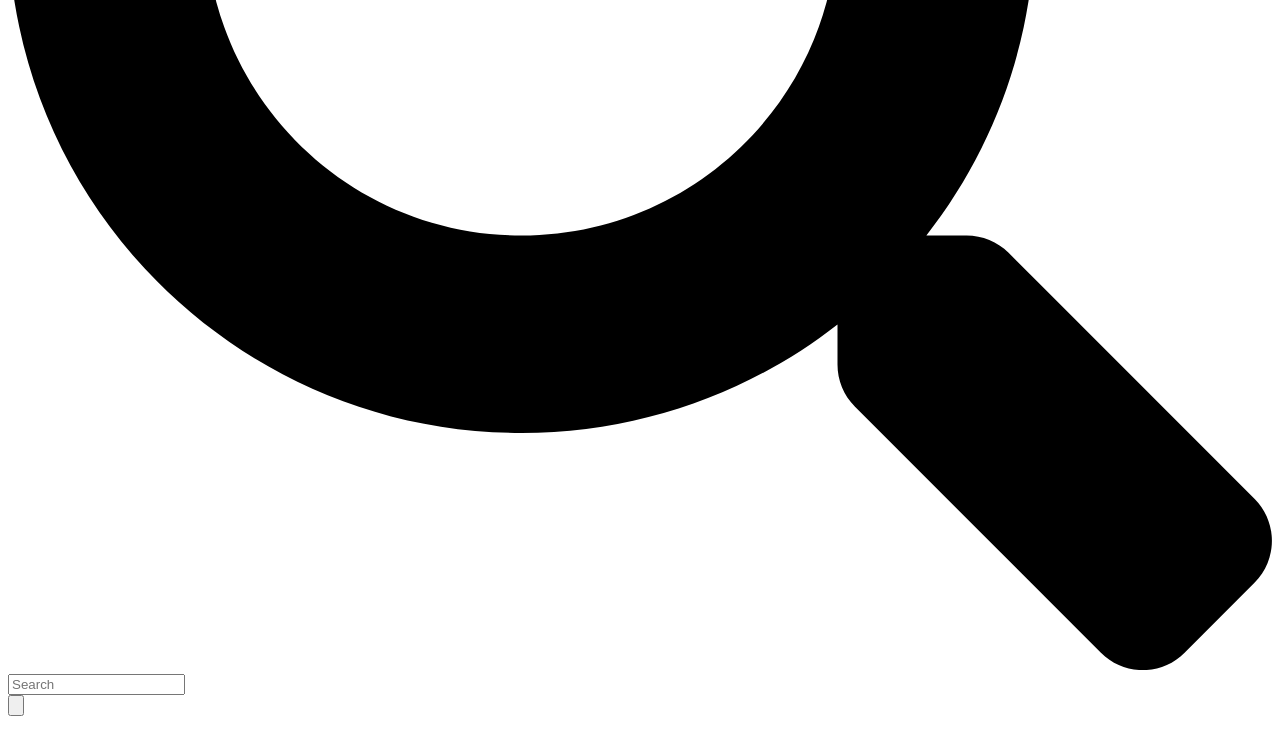
==== commit 76b093ce: "Some Structural Changes" ====
--- a/public/index.html
+++ b/public/index.html
@@ -32,7 +32,7 @@
     
   
   
-    <meta name="description" content="My awesome website">
+    <meta name="description" content="Personal website of Edward Isayev, PhD student and mathematician, including his research appers and expository mathematics notes">
   
   
   
@@ -224,7 +224,7 @@
     "@type": "WebSite",
     "@id": "//localhost:1313/",
     "name": "Edward Isayev",
-    "description": "My awesome website",
+    "description": "Personal website of Edward Isayev, PhD student and mathematician, including his research appers and expository mathematics notes",
     "inLanguage": "en",
     "url": "//localhost:1313/",
     
@@ -332,12 +332,30 @@
       href="/notes/"
       
       class="flex items-center bf-icon-color-hover"
-      aria-label="Notes"
+      aria-label="Expository Notes"
       title="Notes">
       
       
         <span class="text-base font-medium break-normal">
-          Notes
+          Expository Notes
+        </span>
+      
+    </a>
+  
+
+    
+      
+  
+    <a
+      href="/courses/"
+      
+      class="flex items-center bf-icon-color-hover"
+      aria-label="Courses"
+      title="Course Notes">
+      
+      
+        <span class="text-base font-medium break-normal">
+          Courses
         </span>
       
     </a>
@@ -457,12 +475,29 @@
     <div class="px-2">
       <a
         href="/notes/"
-        aria-label="Notes"
+        aria-label="Expository Notes"
         
         class="flex items-center gap-4 group bf-icon-color-hover text-neutral-700 dark:text-neutral-200">
         
         <span title="Notes" class="text-2xl font-bold tracking-tight">
-          Notes
+          Expository Notes
+        </span>
+        
+      </a>
+
+      
+    </div>
+  
+    
+    <div class="px-2">
+      <a
+        href="/courses/"
+        aria-label="Courses"
+        
+        class="flex items-center gap-4 group bf-icon-color-hover text-neutral-700 dark:text-neutral-200">
+        
+        <span title="Course Notes" class="text-2xl font-bold tracking-tight">
+          Courses
         </span>
         
       </a>
@@ -543,9 +578,9 @@
 
     </div>
   </header>
-  <section class="prose dark:prose-invert w-full"><p>Hello! I am Edward Isayev, a 3rd year PhD student in the Mathematics Department of Boston College. My research interests are in algebraic geometry, especially enumerative geometry, log geometry, mathematical physics and the many interactions therein. I&rsquo;m very fortunate to be advised by Qile Chen.</p>
+  <section class="prose dark:prose-invert w-full"><p>Hello! I am Edward Isayev, a 3rd year PhD student in the Mathematics Department of Boston College. My research interests are in algebraic geometry, especially enumerative geometry, log geometry, mathematical physics and the many interactions therein. I&rsquo;m very fortunate to be advised by <a href="https://sites.google.com/bc.edu/qile-chen/"  target="_blank" rel="noreferrer">Qile Chen</a>.</p>
 <p>Before BC, I was an undergraduate master&rsquo;s (MMath) student at the University of Edinburgh, from which I graduated with First-Class Honours in July 2024. I am originally from <a href="https://en.wikipedia.org/wiki/Dublin"  target="_blank" rel="noreferrer">Ireland</a>.</p>
-<p>My academic CV is available in the top right-hand corner.</p>
+<p>My <a href="https://edwardisayev.github.io/pdfs/cv.pdf"  target="_blank" rel="noreferrer">CV</a> is available in the top right-hand corner.</p>
 <p>Feel free to contact me about anything either mathematical or otherwise at <a href="mailto:isayev@bc.edu" >surname@bc.edu</a>. I&rsquo;m always happy to chat!</p>
 </section>
 </article>
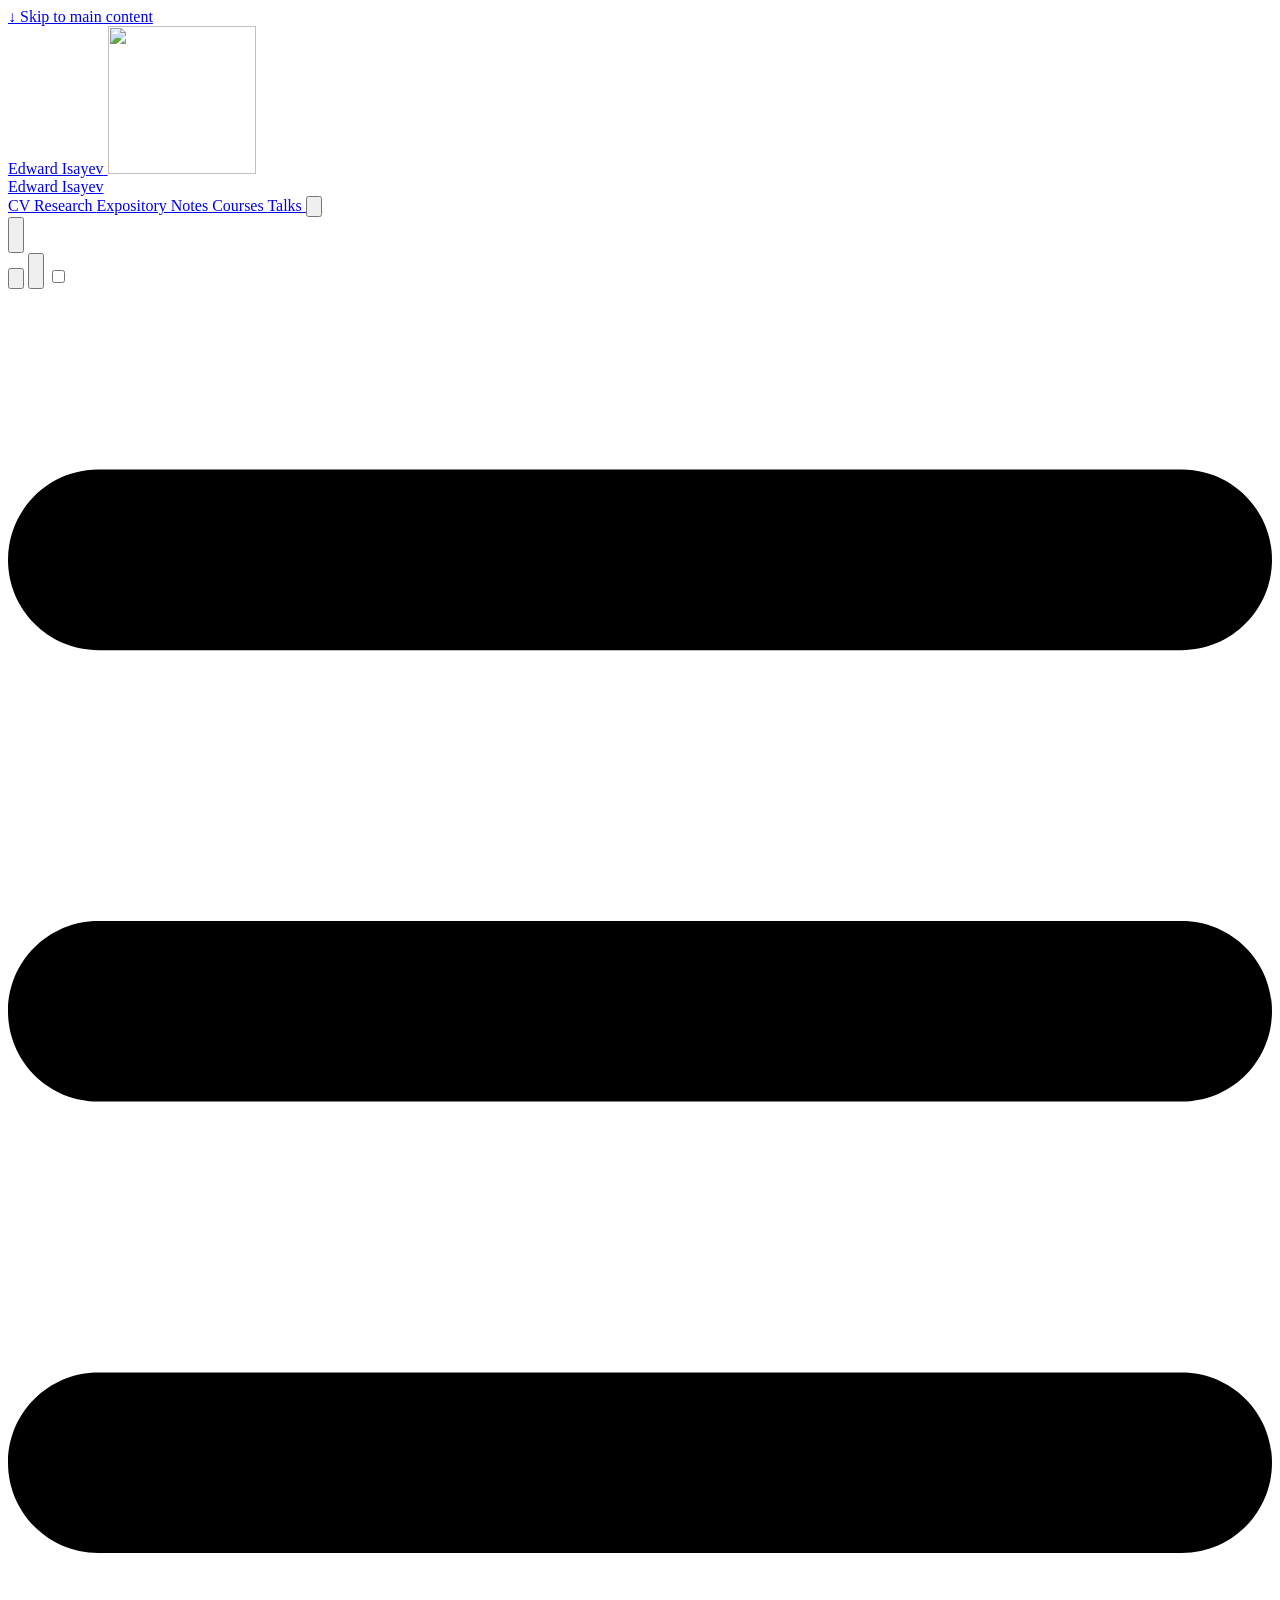
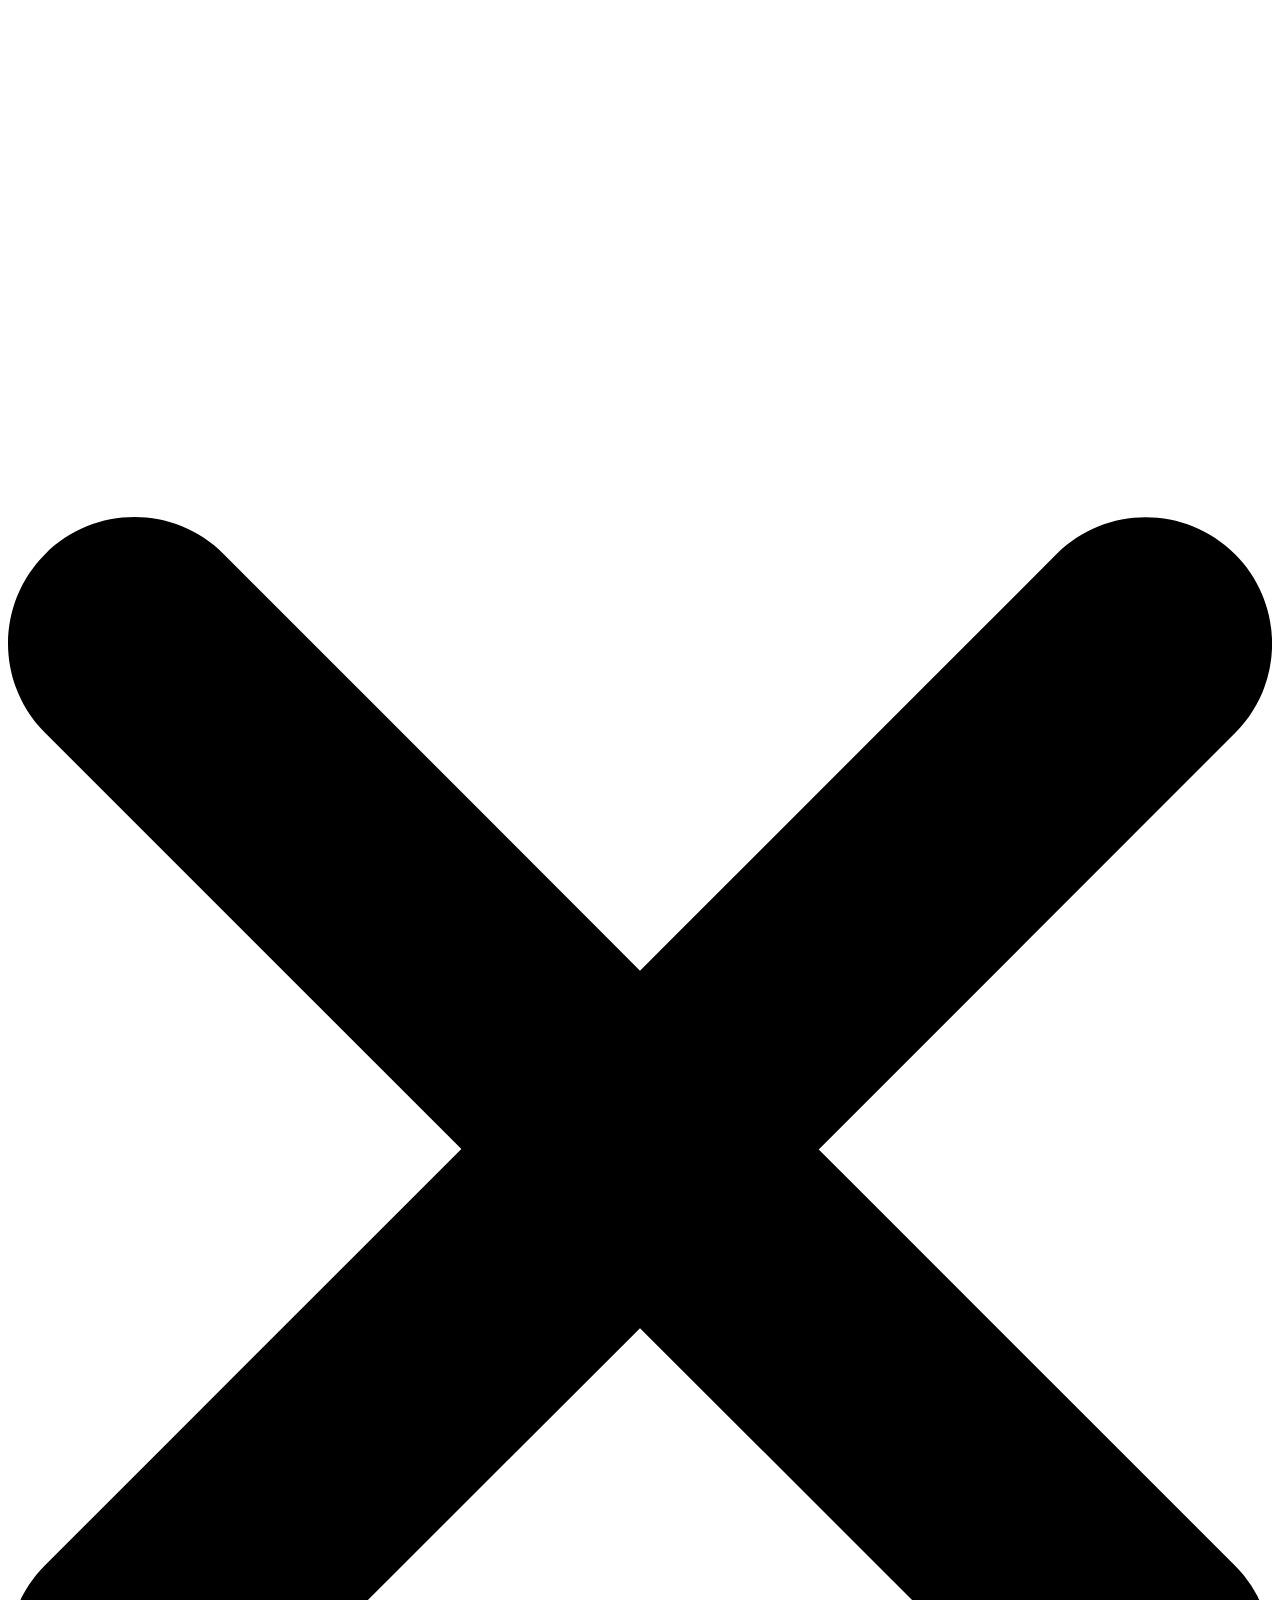
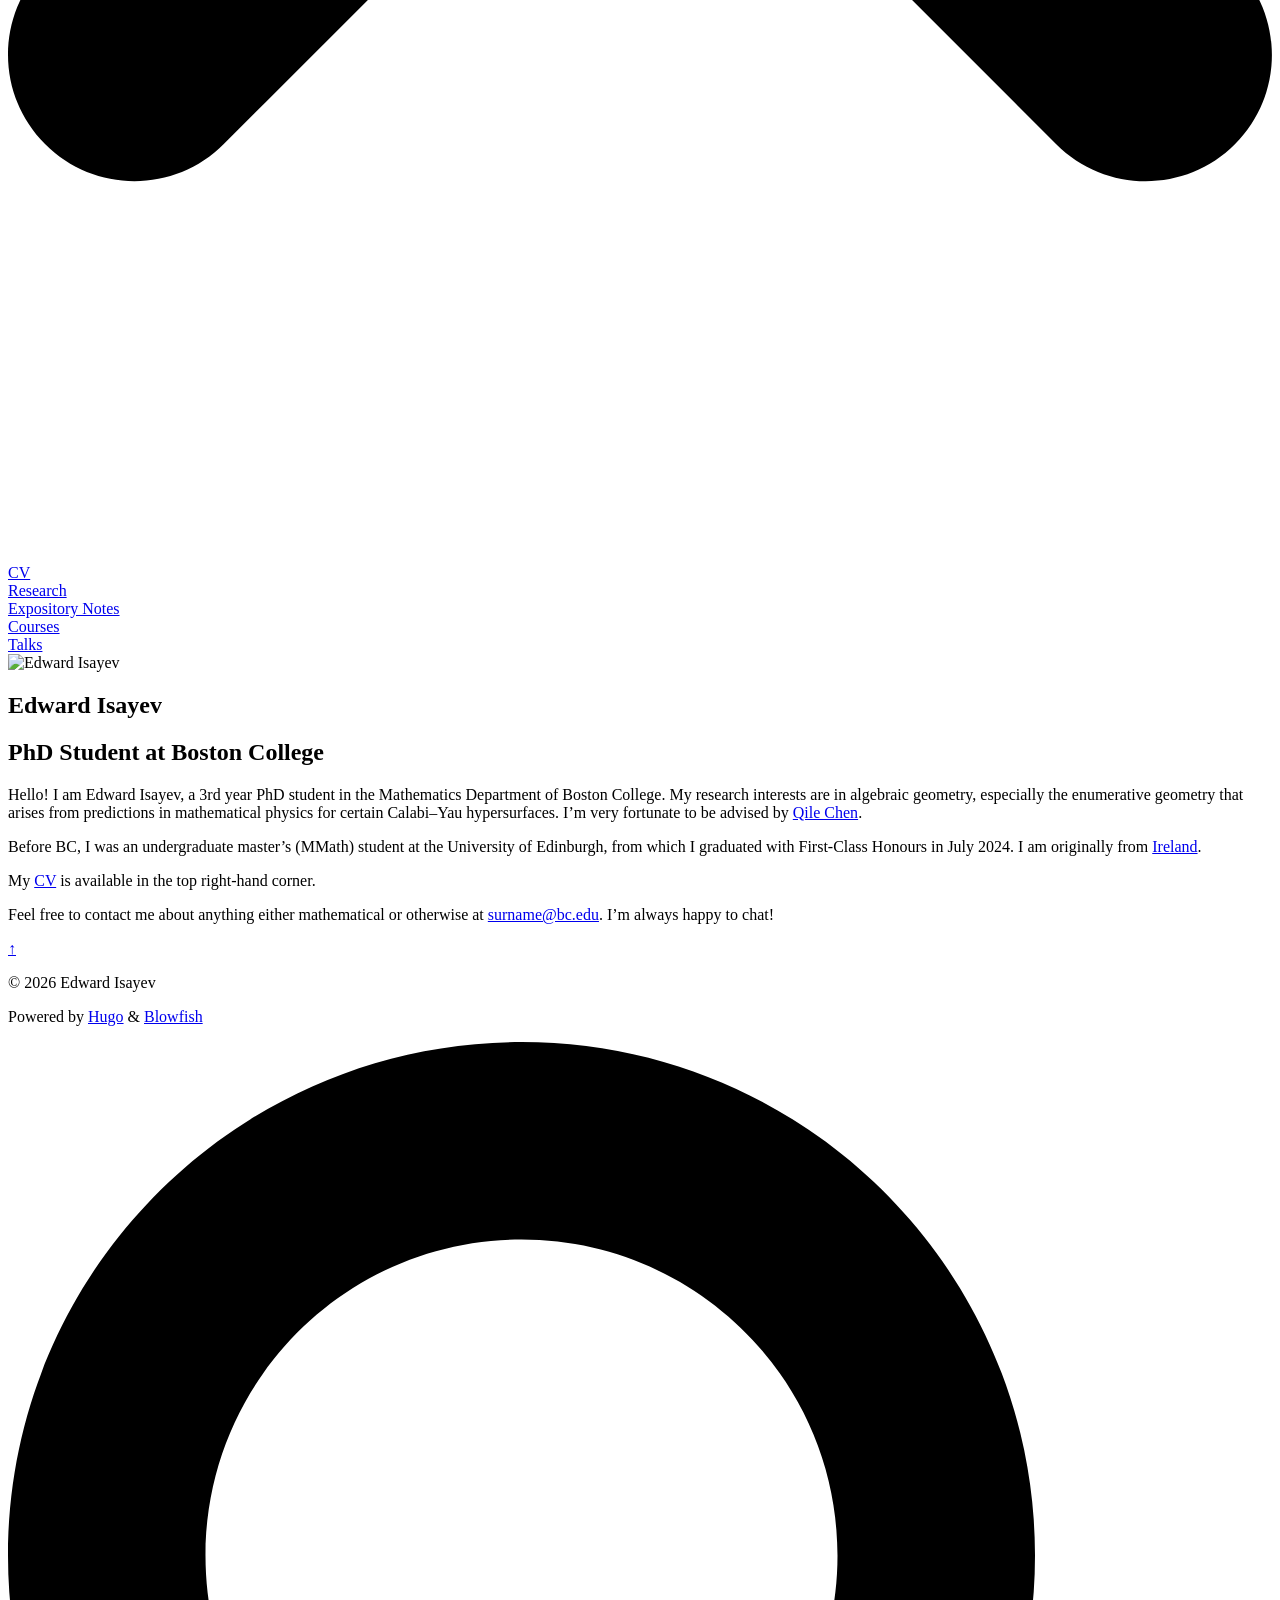
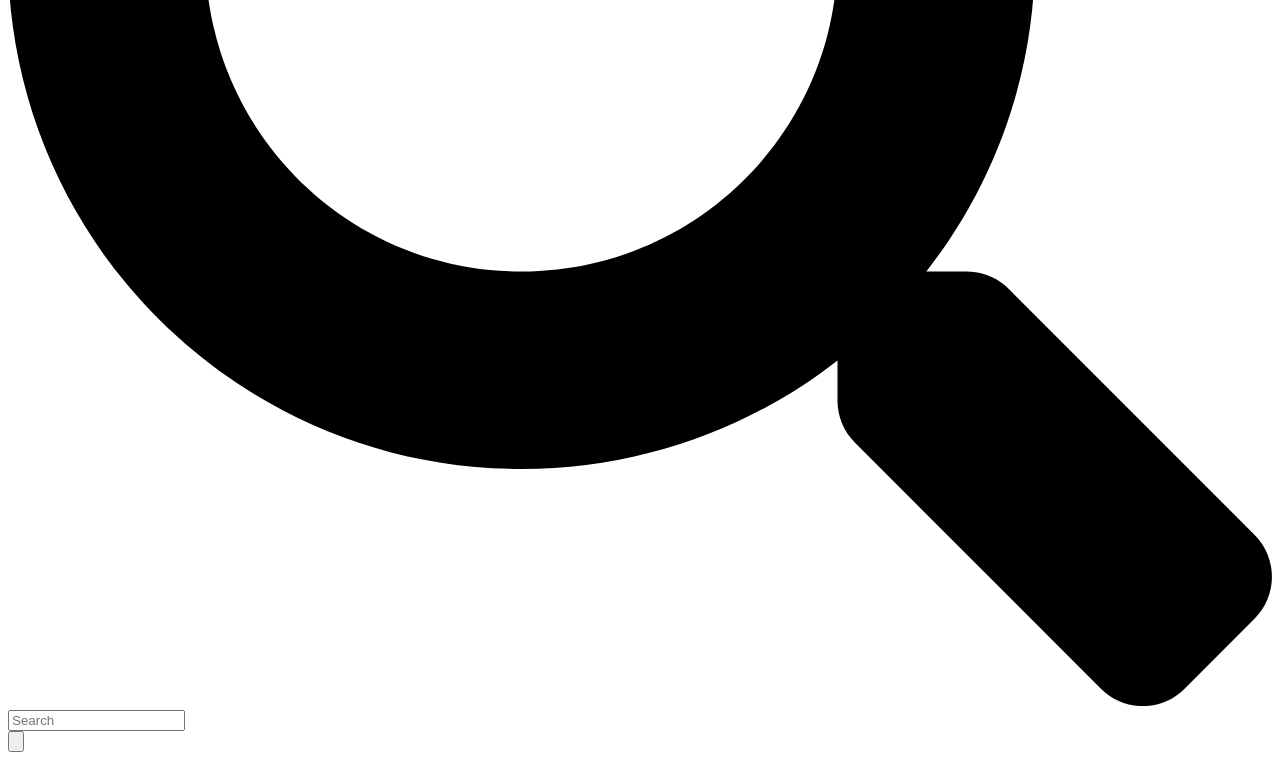
==== commit cf975fc6: "Added Talks and Research Section" ====
--- a/public/index.html
+++ b/public/index.html
@@ -32,7 +32,7 @@
     
   
   
-    <meta name="description" content="Personal website of Edward Isayev, PhD student and mathematician, including his research appers and expository mathematics notes">
+    <meta name="description" content="PhD student in mathematics at Boston College, working in algebraic geometry and the enumerative geometry of Calabi–Yau hypersurfaces predicted by mathematical physics.">
   
   
   
@@ -57,16 +57,14 @@
   <meta property="og:url" content="//localhost:1313/">
 	<meta property="og:site_name" content="Edward Isayev">
 	<meta property="og:title" content="About Me">
-	<meta property="og:description" content="Hello! I am Edward Isayev, a 3rd year PhD student in the Mathematics Department of Boston College. My research interests are in algebraic geometry, especially enumerative geometry, log geometry, mathematical physics and the many interactions therein. I’m very fortunate to be advised by Qile Chen.
-Before BC, I was an undergraduate master’s (MMath) student at the University of Edinburgh, from which I graduated with First-Class Honours in July 2024. I am originally from Ireland.">
+	<meta property="og:description" content="PhD student in mathematics at Boston College, working in algebraic geometry and the enumerative geometry of Calabi–Yau hypersurfaces predicted by mathematical physics.">
 	<meta property="og:locale" content="en">
 	<meta property="og:type" content="website">
 
   
 	<meta name="twitter:card" content="summary">
 	<meta name="twitter:title" content="About Me">
-	<meta name="twitter:description" content="Hello! I am Edward Isayev, a 3rd year PhD student in the Mathematics Department of Boston College. My research interests are in algebraic geometry, especially enumerative geometry, log geometry, mathematical physics and the many interactions therein. I’m very fortunate to be advised by Qile Chen.
-Before BC, I was an undergraduate master’s (MMath) student at the University of Edinburgh, from which I graduated with First-Class Honours in July 2024. I am originally from Ireland.">
+	<meta name="twitter:description" content="PhD student in mathematics at Boston College, working in algebraic geometry and the enumerative geometry of Calabi–Yau hypersurfaces predicted by mathematical physics.">
 
   
   
@@ -329,6 +327,24 @@
       
   
     <a
+      href="/research/"
+      
+      class="flex items-center bf-icon-color-hover"
+      aria-label="Research"
+      title="Research">
+      
+      
+        <span class="text-base font-medium break-normal">
+          Research
+        </span>
+      
+    </a>
+  
+
+    
+      
+  
+    <a
       href="/notes/"
       
       class="flex items-center bf-icon-color-hover"
@@ -356,6 +372,24 @@
       
         <span class="text-base font-medium break-normal">
           Courses
+        </span>
+      
+    </a>
+  
+
+    
+      
+  
+    <a
+      href="/talks/"
+      
+      class="flex items-center bf-icon-color-hover"
+      aria-label="Talks"
+      title="Research">
+      
+      
+        <span class="text-base font-medium break-normal">
+          Talks
         </span>
       
     </a>
@@ -474,6 +508,23 @@
     
     <div class="px-2">
       <a
+        href="/research/"
+        aria-label="Research"
+        
+        class="flex items-center gap-4 group bf-icon-color-hover text-neutral-700 dark:text-neutral-200">
+        
+        <span title="Research" class="text-2xl font-bold tracking-tight">
+          Research
+        </span>
+        
+      </a>
+
+      
+    </div>
+  
+    
+    <div class="px-2">
+      <a
         href="/notes/"
         aria-label="Expository Notes"
         
@@ -498,6 +549,23 @@
         
         <span title="Course Notes" class="text-2xl font-bold tracking-tight">
           Courses
+        </span>
+        
+      </a>
+
+      
+    </div>
+  
+    
+    <div class="px-2">
+      <a
+        href="/talks/"
+        aria-label="Talks"
+        
+        class="flex items-center gap-4 group bf-icon-color-hover text-neutral-700 dark:text-neutral-200">
+        
+        <span title="Research" class="text-2xl font-bold tracking-tight">
+          Talks
         </span>
         
       </a>
@@ -578,7 +646,7 @@
 
     </div>
   </header>
-  <section class="prose dark:prose-invert w-full"><p>Hello! I am Edward Isayev, a 3rd year PhD student in the Mathematics Department of Boston College. My research interests are in algebraic geometry, especially enumerative geometry, log geometry, mathematical physics and the many interactions therein. I&rsquo;m very fortunate to be advised by <a href="https://sites.google.com/bc.edu/qile-chen/"  target="_blank" rel="noreferrer">Qile Chen</a>.</p>
+  <section class="prose dark:prose-invert w-full"><p>Hello! I am Edward Isayev, a 3rd year PhD student in the Mathematics Department of Boston College. My research interests are in algebraic geometry, especially the enumerative geometry that arises from predictions in mathematical physics for certain Calabi&ndash;Yau hypersurfaces. I&rsquo;m very fortunate to be advised by <a href="https://sites.google.com/bc.edu/qile-chen/"  target="_blank" rel="noreferrer">Qile Chen</a>.</p>
 <p>Before BC, I was an undergraduate master&rsquo;s (MMath) student at the University of Edinburgh, from which I graduated with First-Class Honours in July 2024. I am originally from <a href="https://en.wikipedia.org/wiki/Dublin"  target="_blank" rel="noreferrer">Ireland</a>.</p>
 <p>My <a href="https://edwardisayev.github.io/pdfs/cv.pdf"  target="_blank" rel="noreferrer">CV</a> is available in the top right-hand corner.</p>
 <p>Feel free to contact me about anything either mathematical or otherwise at <a href="mailto:isayev@bc.edu" >surname@bc.edu</a>. I&rsquo;m always happy to chat!</p>
